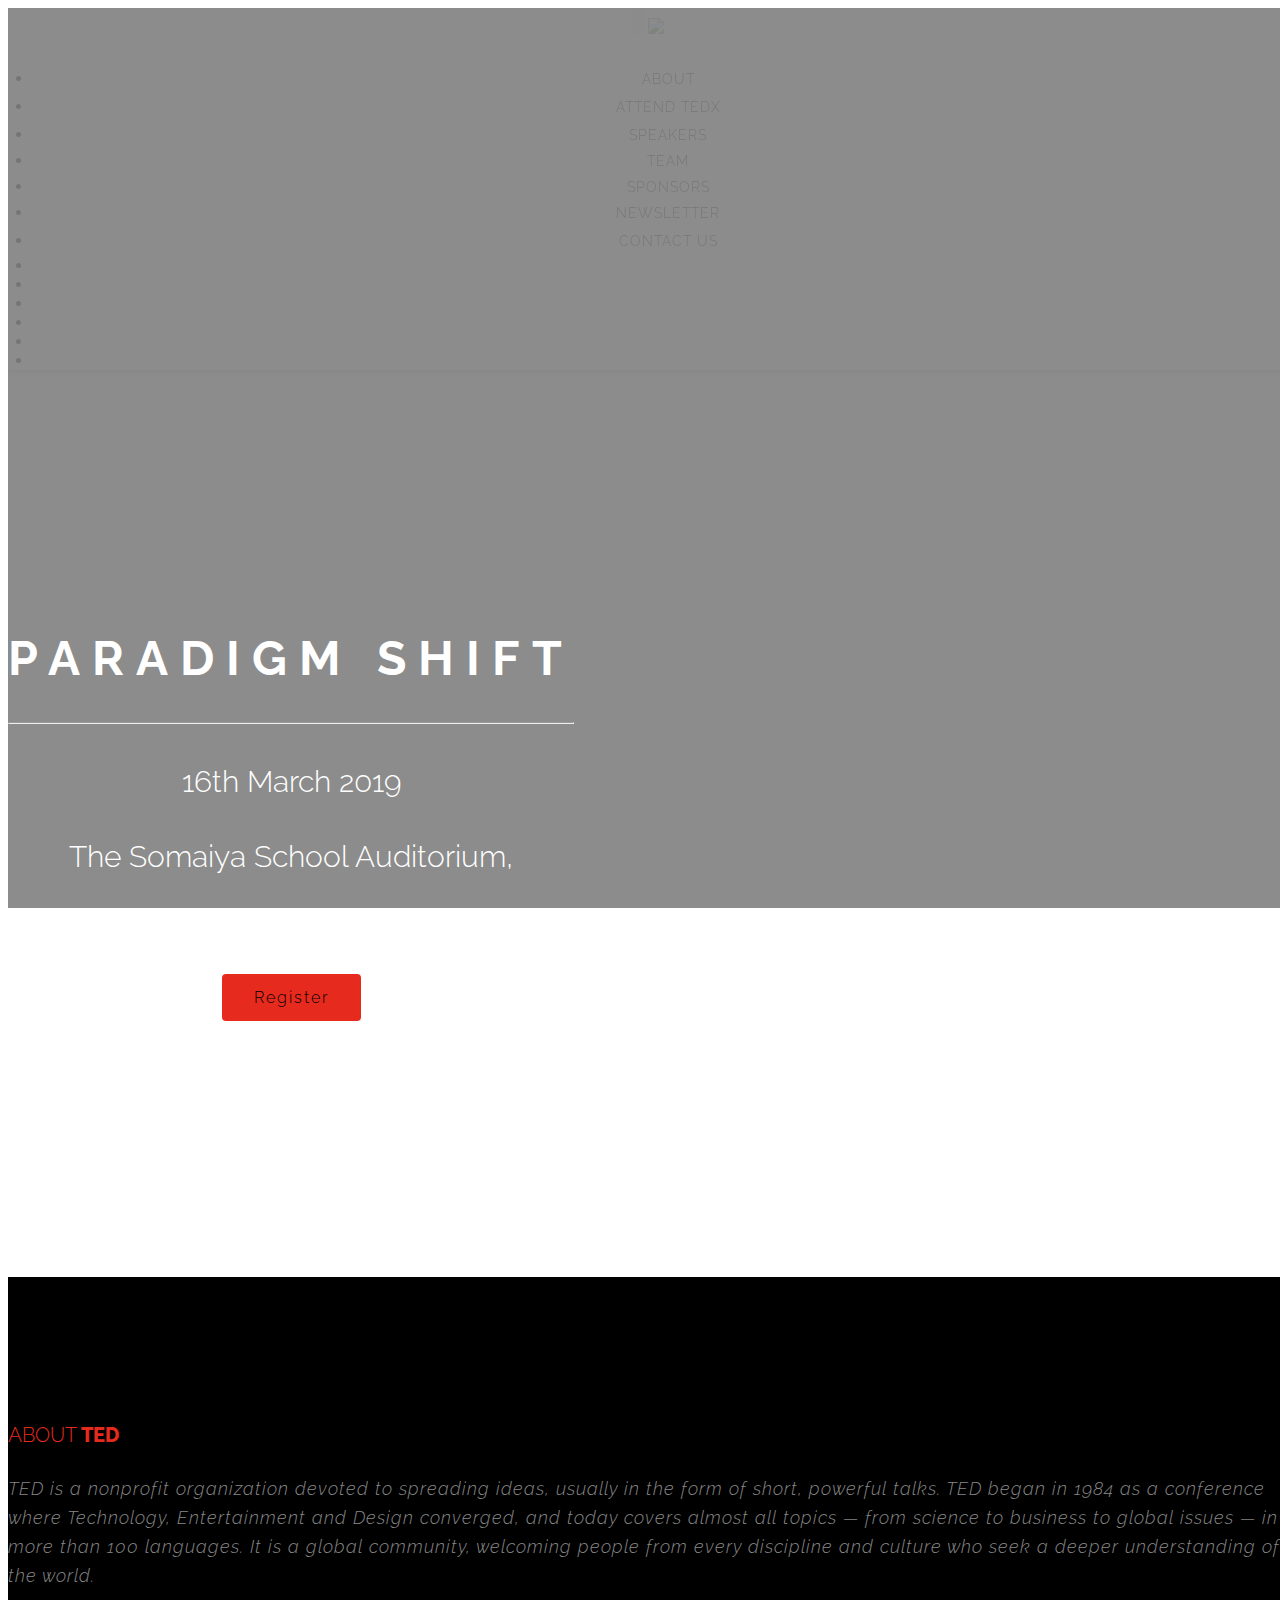
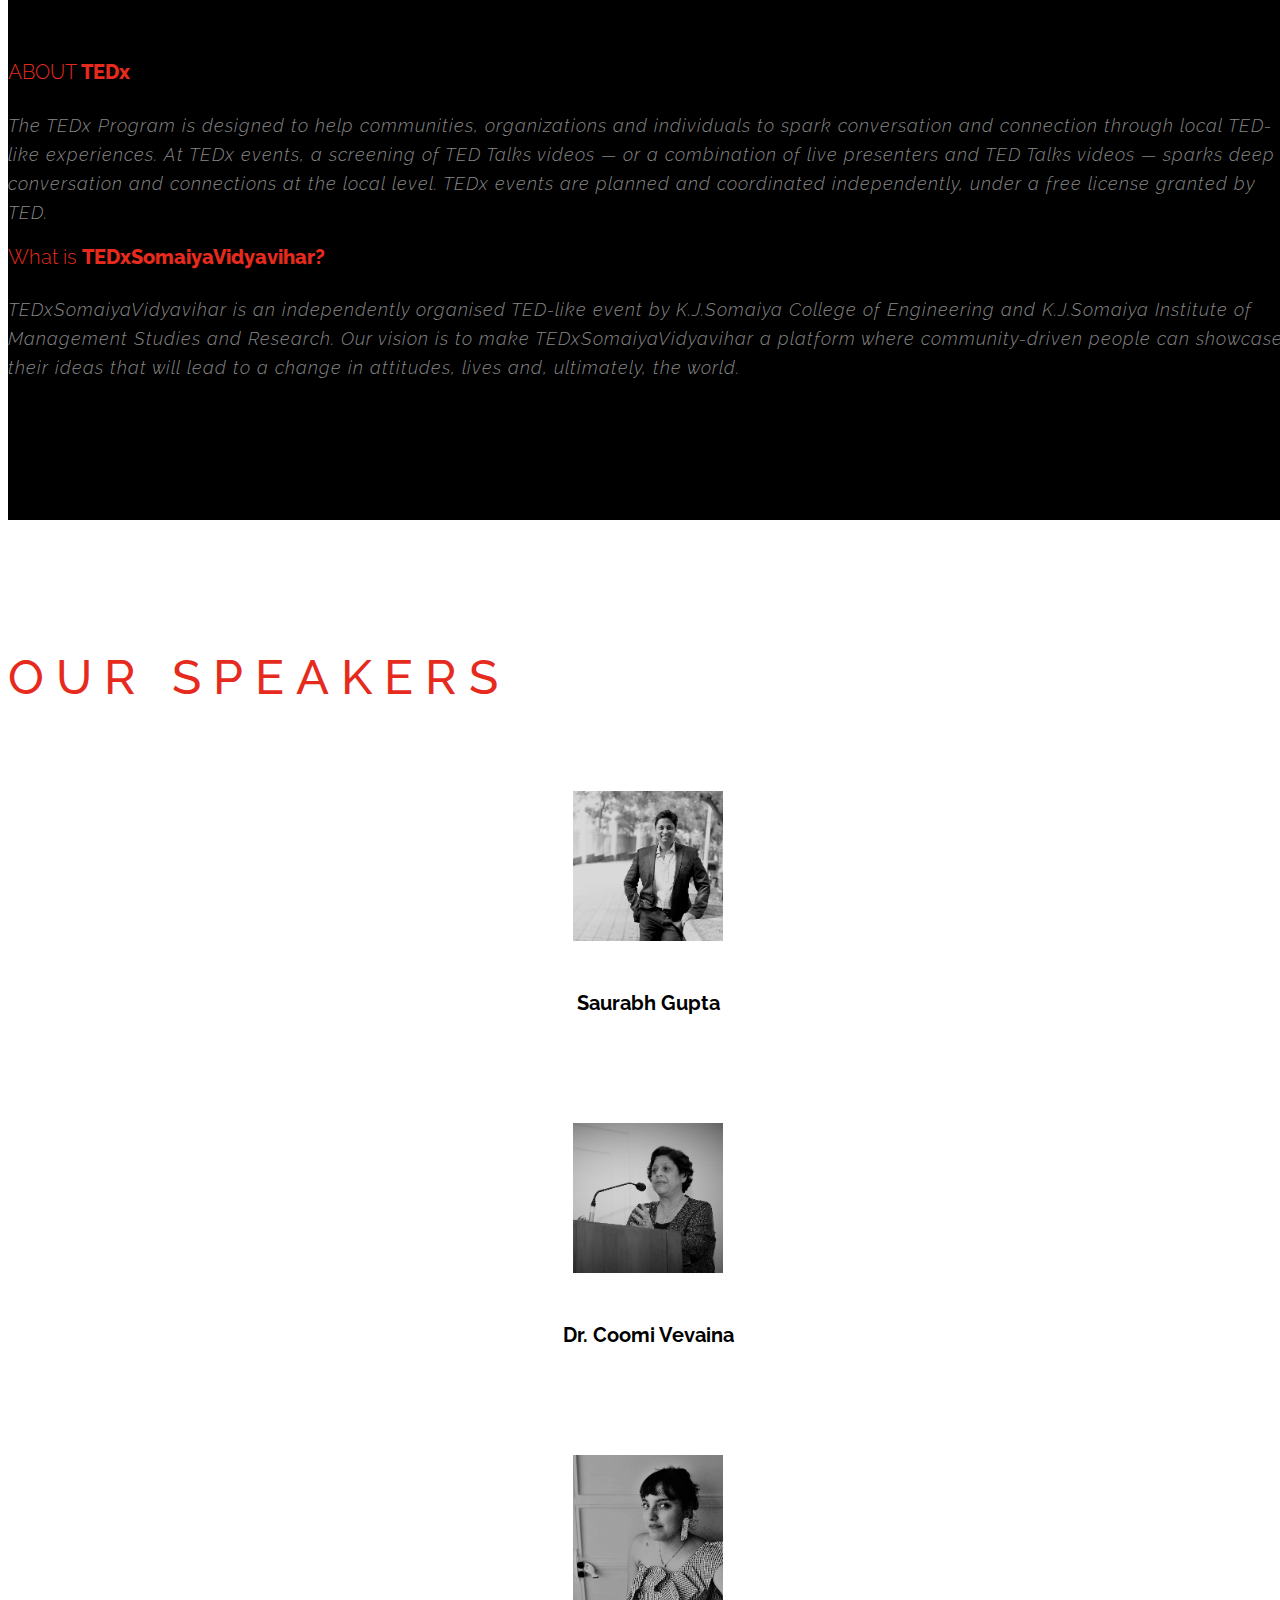
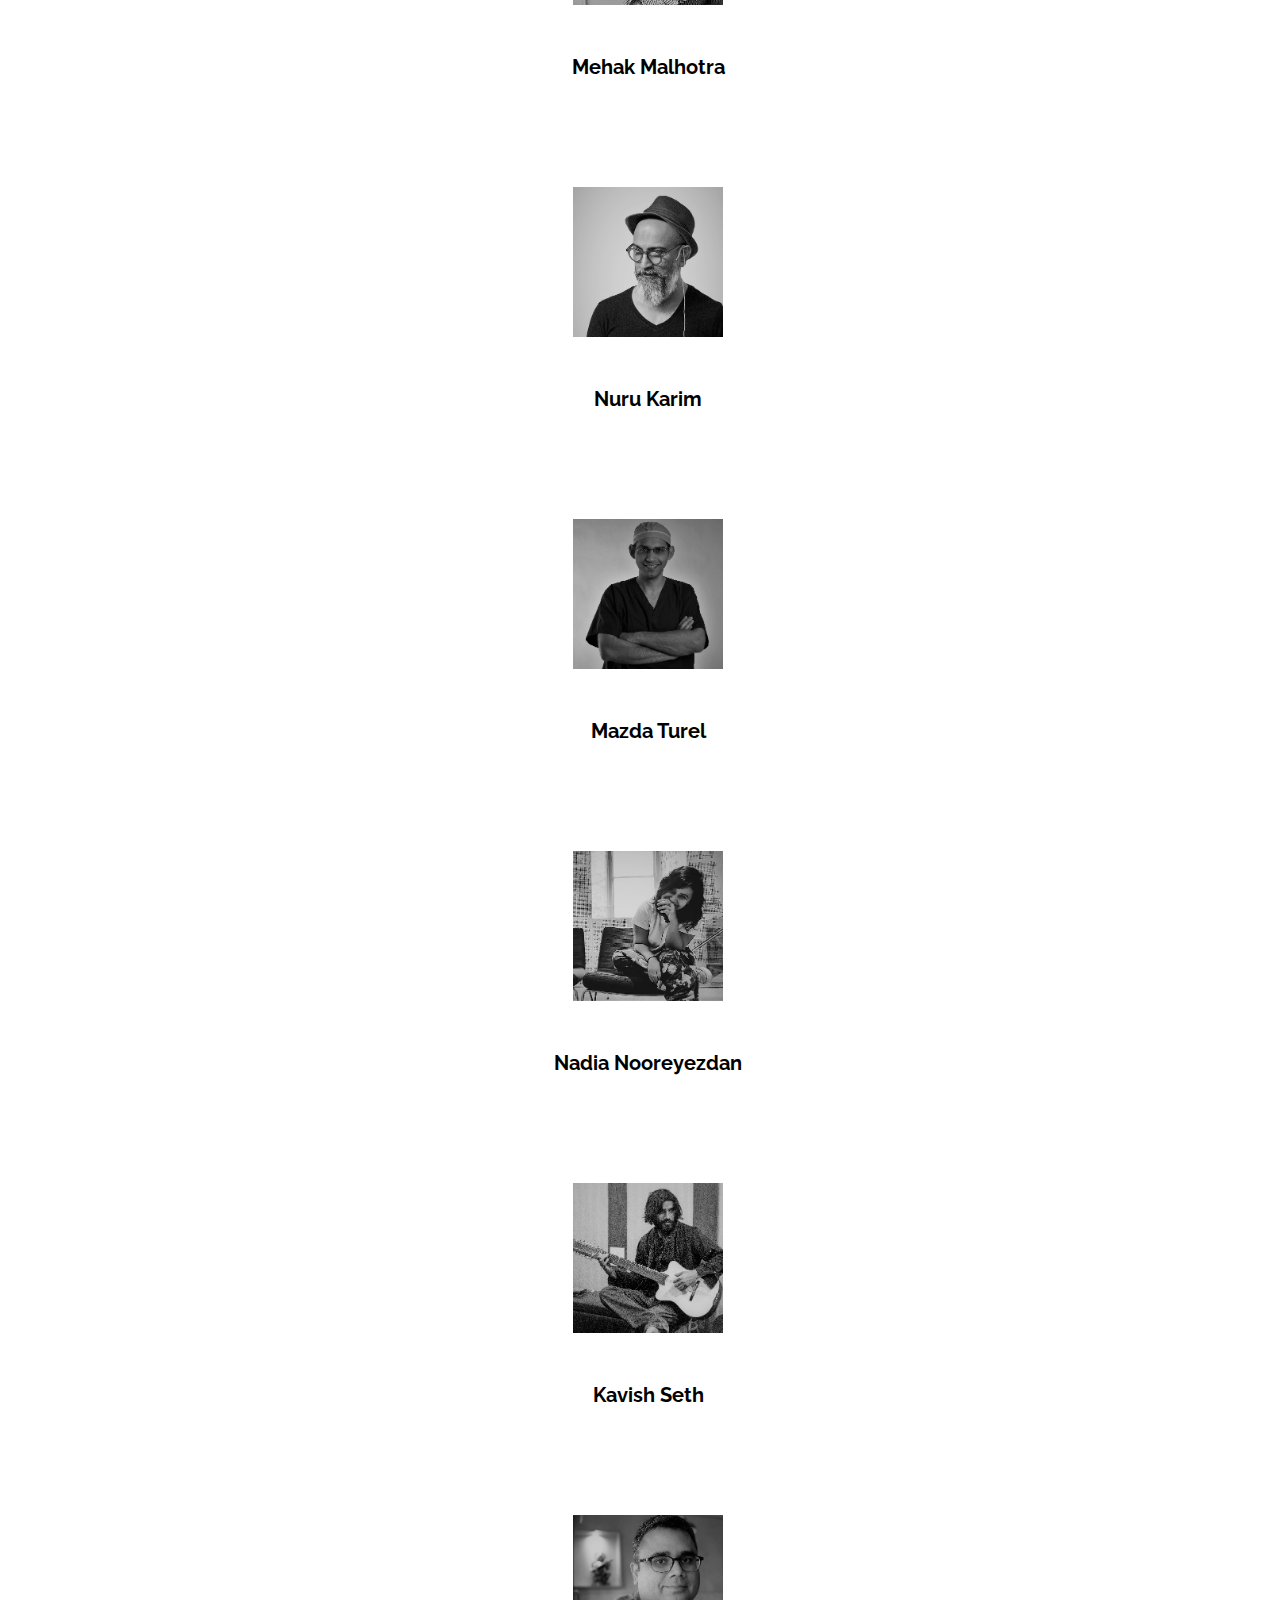
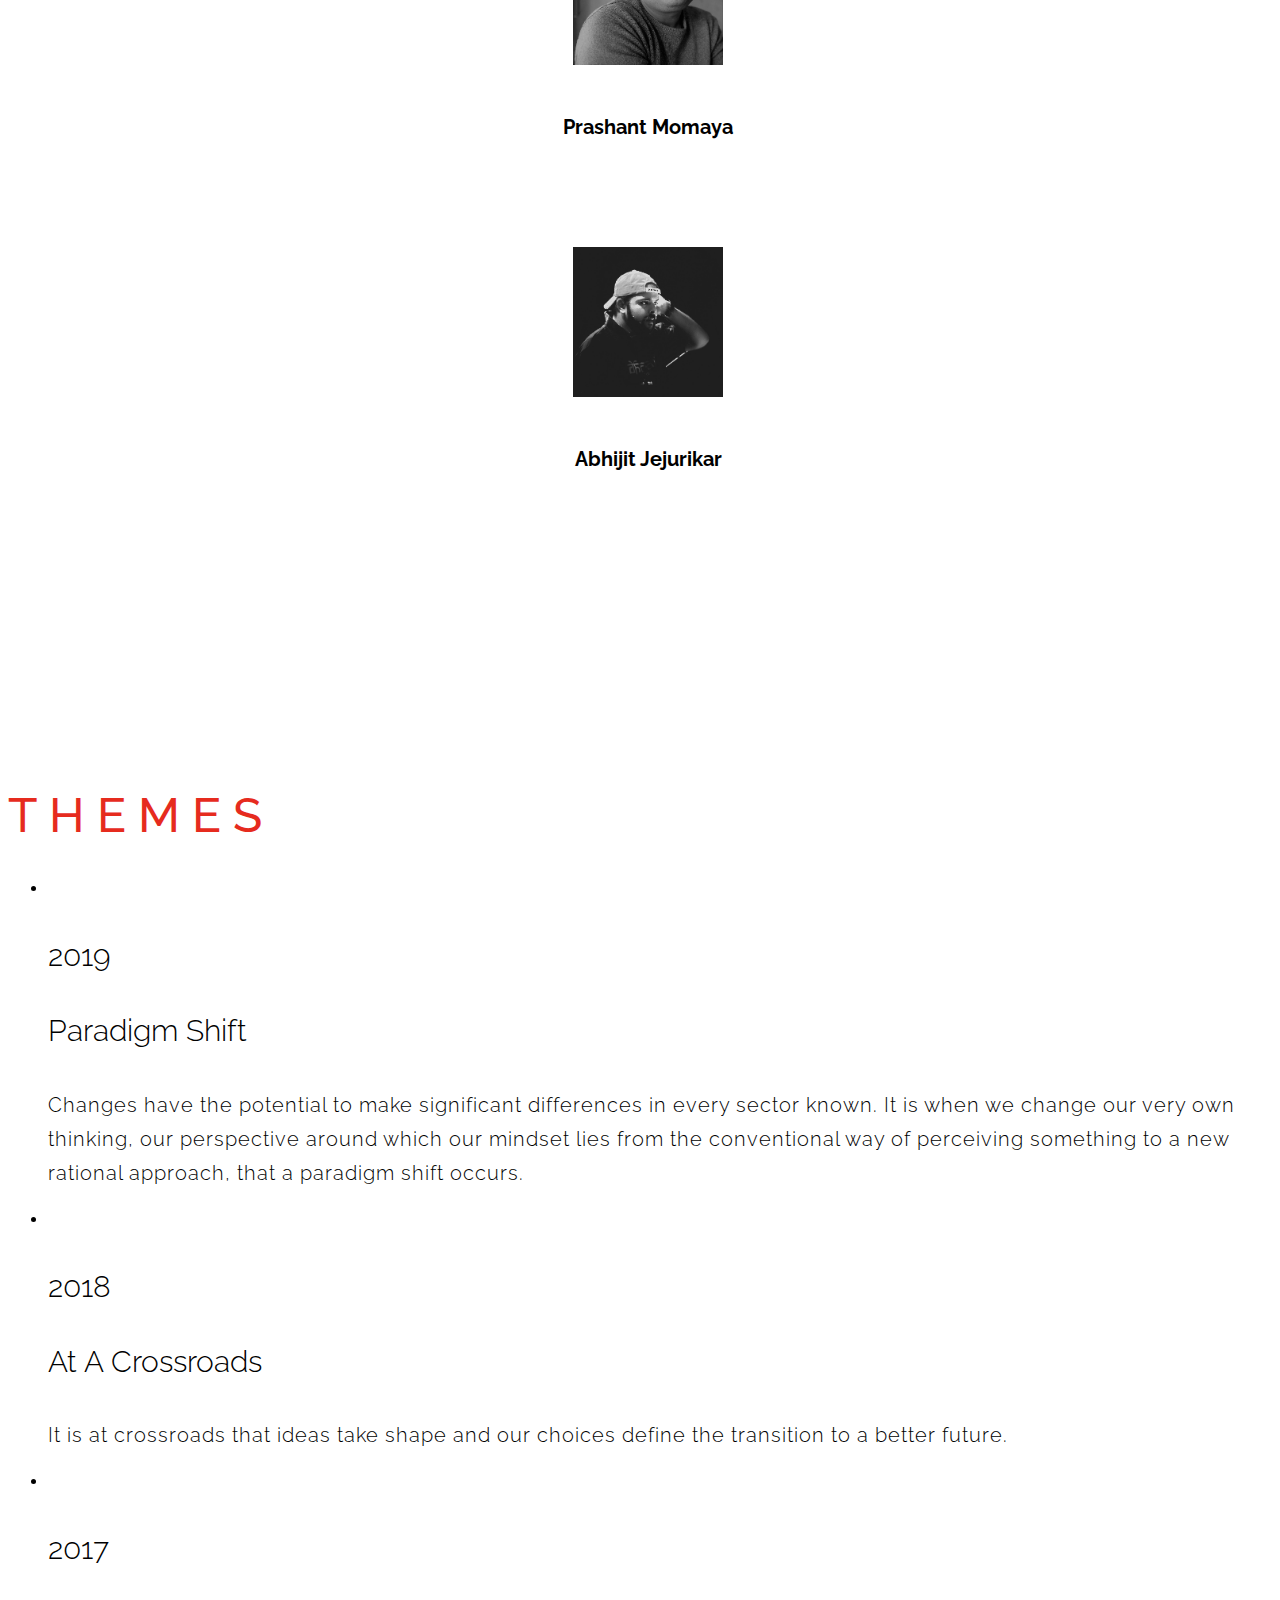
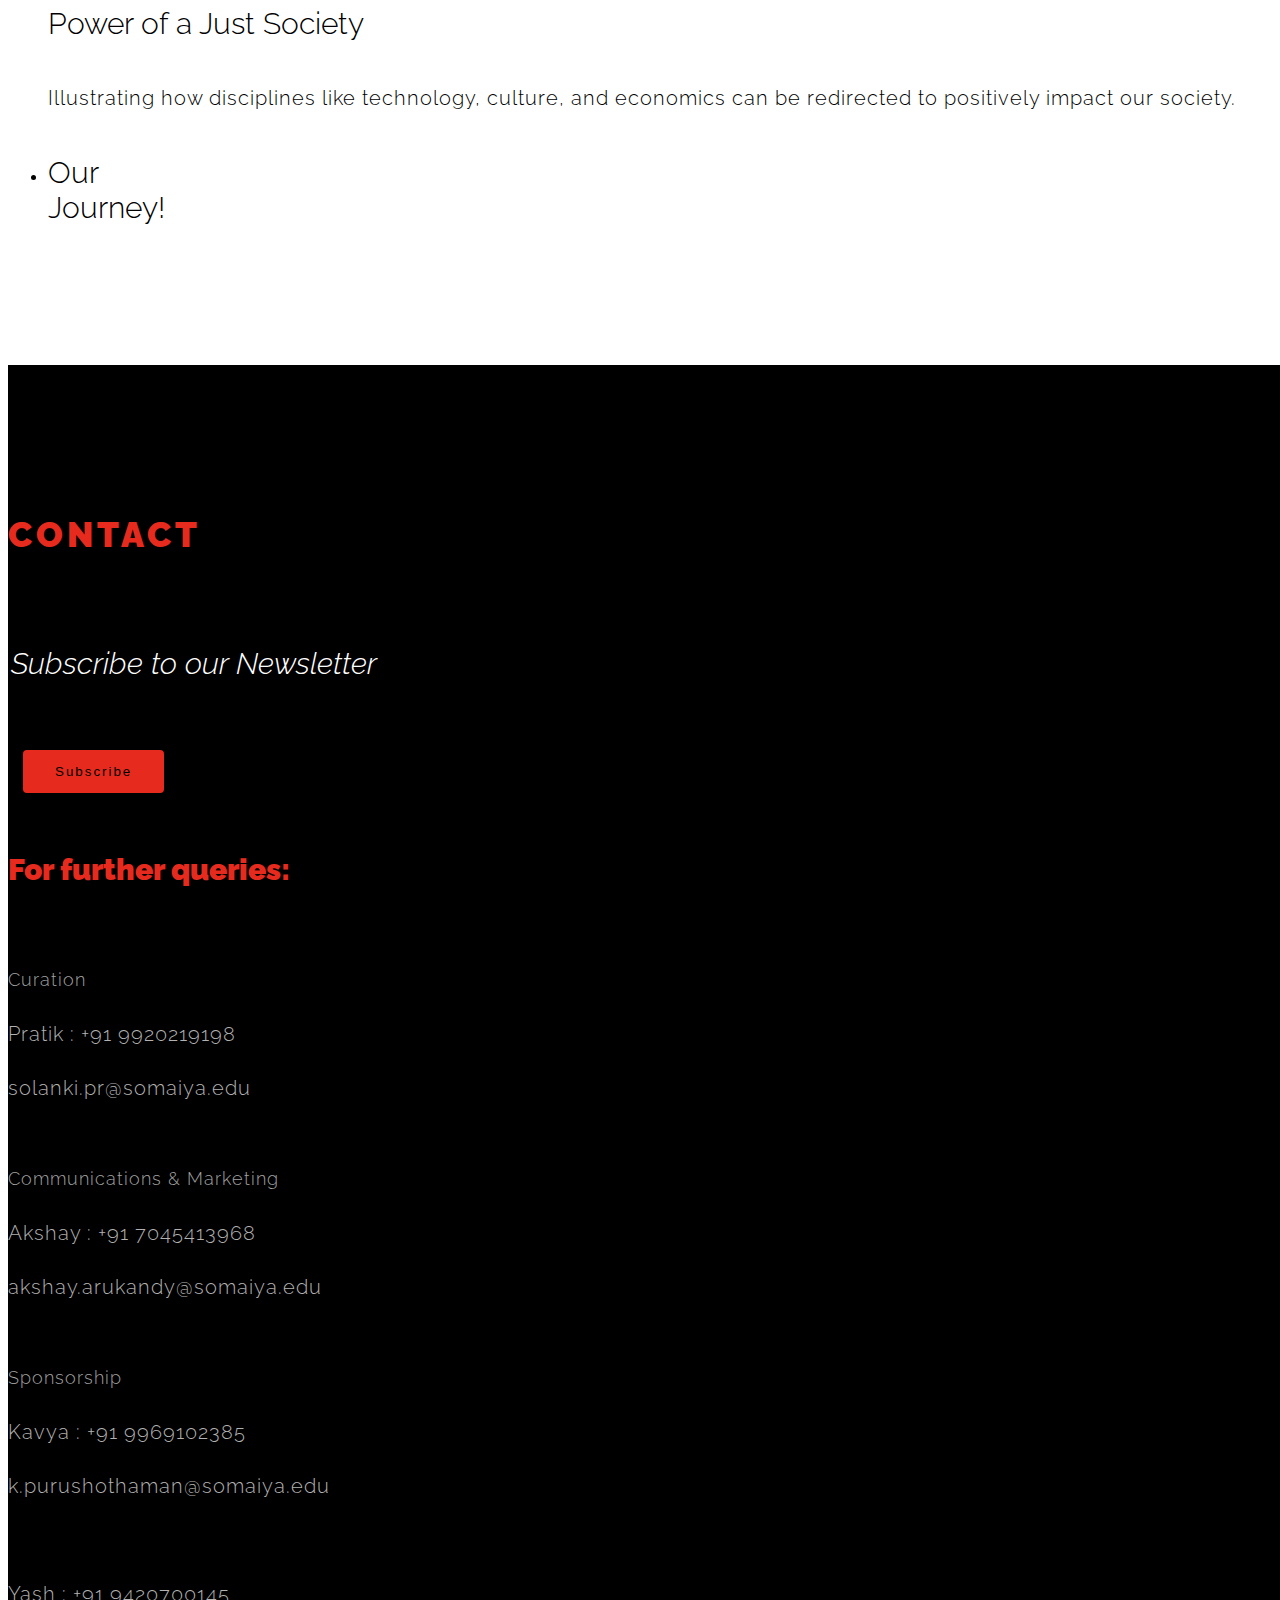
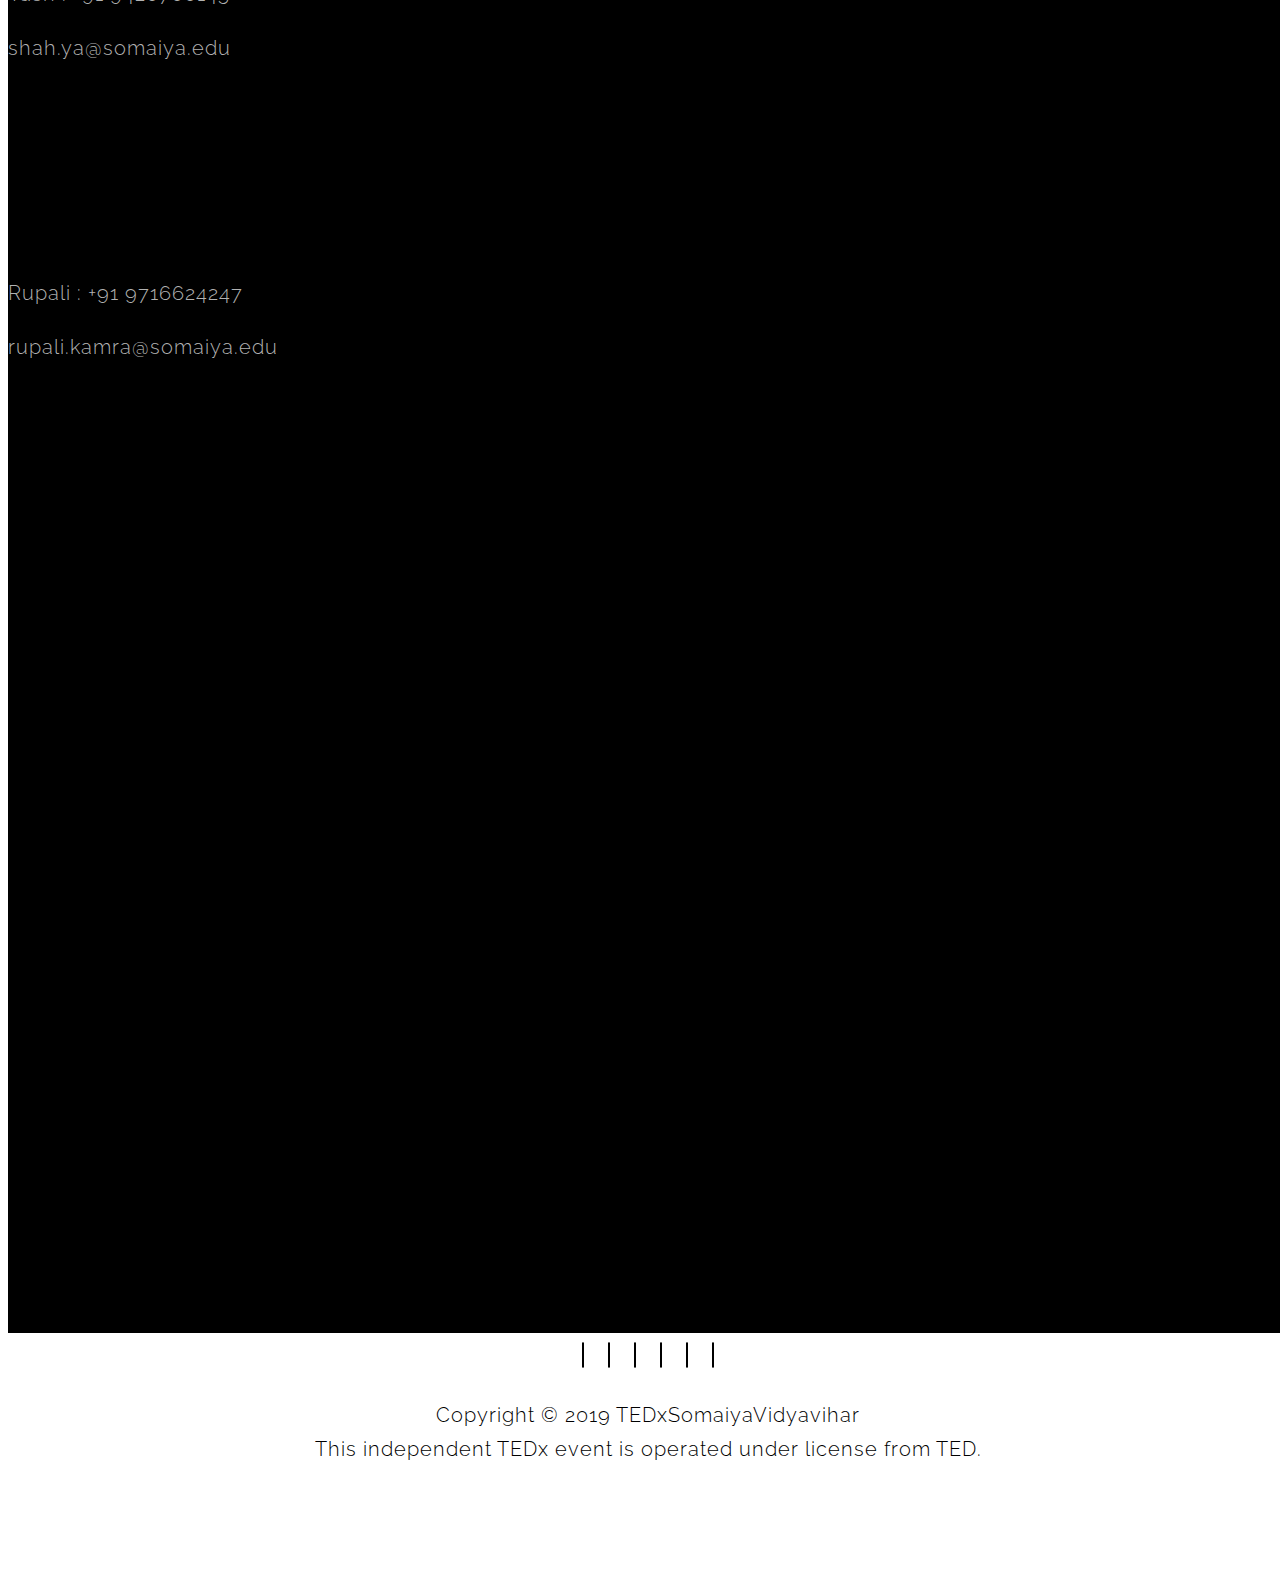
==== index.html @ b1e4528f "Update index.html" ====
<!DOCTYPE html>
<html lang="en">
<head>
	
	
	
	<meta charset="utf-8">
	<meta http-equiv="X-UA-Compatible" content="IE=Edge">
	<meta name="viewport" content="width=device-width, initial-scale=1">
	<meta name="keywords" content="">
	<meta name="description" content="">	

	
	<title>TEDxSomaiyaVidyavihar</title>
	
	 <link rel="icon" type="image/ico" sizes="16x16" href="images/tedfavicon.ico">
	<link rel="stylesheet" href="css/bootstrap.min.css">
	<link rel="stylesheet" href="css/animate.min.css">
	<link rel="stylesheet" href="css/font-awesome.min.css">
  	<link rel="stylesheet" href="css/component.css">
	
    <link rel="stylesheet" href="css/owl.theme.css">
	<link rel="stylesheet" href="css/owl.carousel.css">
	<link rel="stylesheet" href="css/vegas.min.css">
	<link rel="stylesheet" href="css/style.css">
	<link href="vendor/font-awesome/css/font-awesome.min.css" rel="stylesheet" type="text/css">
		
	<!-- Google web font  -->
	<!-- <link href='https://fonts.googleapis.com/css?family=Source+Sans+Pro:400,700,300' rel='stylesheet' type='text/css'>
	<link href="https://fonts.googleapis.com/css?family=Montserrat:400,700" rel="stylesheet" type="text/css">
    <link href='https://fonts.googleapis.com/css?family=Kaushan+Script' rel='stylesheet' type='text/css'>
    <link href='https://fonts.googleapis.com/css?family=Droid+Serif:400,700,400italic,700italic' rel='stylesheet' type='text/css'>
    <link href='https://fonts.googleapis.com/css?family=Roboto+Slab:400,100,300,700' rel='stylesheet' type='text/css'> -->
    <link href="https://fonts.googleapis.com/css?family=Raleway:100,100i,200,200i,300,300i,400,400i,500,500i,600,600i,700,700i,800,800i,900,900i" rel="stylesheet">

	
	
    <!-- Theme CSS -->
    <!-- <link href="css/agency.min.css" rel="stylesheet">	-->
    <link href="css/agency.css" rel="stylesheet">
	<style>
		
		h2{
		font-size:2.2rem!important;
		}
	.row {
    margin-right: 0px!important;
     margin-left:0px!important;
}@media screen and (min-width: 767px) {
.mobile-only {
    display: none!important;
}
 .mx-31{
	padding:15px!important;
}
}
		@media (min-width: 768px){
.navbar-nav>li>a {
    padding-top: 5px!important;
     padding-bottom: 5px; 
}
		
		
	}
		
	@media (max-width: 768px){
		.p{
		font-size:18px;
		}
		
		.navbar-default {opacity:1!important;}
		.t{
		font-size:30px;
		}
		#myVideo{
		min-height:110vh!important;
			top:0%!important;
			bottom:0%!important;
			padding:0%!important;
			margin:0%!important;
		}
		.q{
		top:20%!important;}
	
		
section#speaker .team-thumb .description {
    font-size: 8px!important;
}
	#speaker .team-thumb .heading {
   
    font-size: 12px!important;
}	
#speaker .team-thumb .image-holder {
    position: relative;
     top: 10px; 
    display: inline-block;
    margin-bottom: 0px;
    padding: 0px; 
    -webkit-transition: all 0.3s ease;
    transition: all 0.3s ease;
}
#speaker .team-thumb {
	height:180px!important;
	opacity:0.8;
		}
		}	
		
		footer {
  background: white;
  color: black;
}
		.navbar-default {opacity:0.9;}
		
		
		 footer p {
  color: black;
}
		.social-icon li a {
  border-radius: 4px;
  border: 1px solid black;
  color: black;
  font-size: 20px;
  width: 45px;
  height: 45px;
  line-height: 45px;
  text-align: center;
  margin: 10px 10px 42px 10px;
  padding: 0px;
			top:10%;
}
#myVideo {
// <!-- position:absolute;-->
  right: 0;
  bottom: 0;
  min-width: 100%; 
	min-height:100vh;
	overflow: hidden;
 
}
		.o{
		padding:0%!important;
		}
		
		#about1{
		background-color:black!important;
		}
		
		
		
	</style>
<script>
    !function(f,b,e,v,n,t,s)
    {if(f.fbq)return;n=f.fbq=function(){n.callMethod?
    n.callMethod.apply(n,arguments):n.queue.push(arguments)};
    if(!f._fbq)f._fbq=n;n.push=n;n.loaded=!0;n.version='2.0';
    n.queue=[];t=b.createElement(e);t.async=!0;
    t.src=v;s=b.getElementsByTagName(e)[0];
    s.parentNode.insertBefore(t,s)}(window,document,'script',
    'https://connect.facebook.net/en_US/fbevents.js');
     fbq('init', '534645793587385'); 
    fbq('track', 'PageView');
    </script>
    <noscript>
     <img height="1" width="1" 
    src="https://www.facebook.com/tr?id=534645793587385&ev=PageView
    &noscript=1"/>
    </noscript>
	
	
	
	
</head>
<body id="top" data-spy="scroll" data-offset="50" data-target=".navbar-collapse">
	<!-- Preloader section -->

<center>
	<!-- Navigation section starts -->
	 <div class="navbar navbar-default navbar-fixed-top  scrolling-navbar" role="navigation">
		<div class="container-fluid">

		  <div class="navbar-header">
			<button class="navbar-toggle" data-toggle="collapse" data-target=".navbar-collapse">
			  <span class="icon icon-bar"></span>
			  <span class="icon icon-bar"></span>
			  <span class="icon icon-bar"></span>
			</button>
			<a href="index.html" class="navbar-brand navbar-brand-height smoothScroll"><img src="images/TEDxlogob.svg" style="height: 50px;"></a>
		  </div>
			<div class="collapse navbar-collapse">
			  <ul class="nav navbar-nav navbar-right">
				<li><a href="#about1" class="smoothScroll"><span>About</span></a></li>
				<li><a href="register.html" class="smoothScroll"><span>Attend TEDx</span></a></li>
				<li id="dd" class="dropdown">
					<a href="" class="dropbtn dropdown-toggle" data-toggle="dropdown">Speakers</a>
					<div class="dropdown-content">
						 <a href="speakers19.html">2019</a>
					  <a href="speakers18.html">2018</a>
					  <a href="speakers17.html">2017</a>
					  <a href="getspeaker.html">Nominate</a>
					</div>
				</li>
				
				<li id="liteam" class="dropdown">
					<a href="" class="dropbtn dropdown-toggle" data-toggle="dropdown">Team</a>
					<div class="dropdown-content">
					 <a href="team2019.html">2019</a>
					  <a href="team2018.html">2018</a>
					  <a href="comingsoon.html">2017</a>
					</div>
				</li>
				
				<li id="sponserteam" class="dropdown">
					<a href="" class="dropbtn dropdown-toggle" data-toggle="dropdown">Sponsors</a>
					<div class="dropdown-content">
					  <a href="sponsers2018.html">2018</a>
					  <a href="comingsoon.html">2017</a>
					  <a href="getsponser.html">Become One</a>
					</div>
				</li>
				   <li><a href="blog.html" class="smoothScroll"><span>Newsletter</span></a></li>
				<li><a href="#contact1" class="smoothScroll"><span>Contact Us</span></a></li>
				
				<li class="no desktop-only"><a href="https://www.facebook.com/tedxsomaiyavidyavihar/" class="fa fa-facebook wow fadeInUp" data-wow-delay="0.2s" target="_blank"></a></li>
						<li class="no desktop-only"><a href="https://twitter.com/tedxsomaiyavv?lang=en" class="fa fa-twitter wow fadeInUp" data-wow-delay="0.4s"  target="_blank"></a></li>
						<li class="no desktop-only"><a href="https://www.youtube.com/playlist?list=PLsRNoUx8w3rMHOw4kuoS8X9mMG74Akj0r" class="fa fa-youtube wow fadeInUp" data-wow-delay="0.6s"  target="_blank"></a></li>					
						<li class="no desktop-only"><a href="https://in.linkedin.com/company/tedxsomaiyavidyavihar?trk=pprofile_company" class="fa fa-linkedin wow fadeInUp" data-wow-delay="0.8s"  target="_blank"></a></li>
						<li class="no desktop-only"><a href="https://www.instagram.com/tedxsomaiyavidyavihar/" class="fa fa-instagram wow fadeInUp" data-wow-delay="1.0s"  target="_blank"></a></li>
						<li class="no desktop-only"><a href="https://www.flickr.com/photos/148645378@N03/sets/72157678139606563/" class="fa fa-flickr wow fadeInUp" data-wow-delay="1.2s"  target="_blank"></a></li>
						<div class="mobile-only col-md-3 col-xs-12 flex-center">
                        <!--Facebook-->
                        <a href="https://www.facebook.com/tedxsomaiyavidyavihar/" target="_blank" class="mob" id="iconnav"><i class="fa fa-facebook mx-31 icon"> </i></a>
                        <!--Twitter-->
                        <a href="https://twitter.com/tedxsomaiyavv?lang=en" target="_blank" class="mob" id="iconnav"><i class="fa fa-twitter mx-31"> </i></a>
                        <!--Youtube-->
                        <a href="https://www.youtube.com/playlist?list=PLsRNoUx8w3rMHOw4kuoS8X9mMG74Akj0r" class="mob" target="_blank" id="iconnav"><i class="fa fa-youtube mx-31"> </i></a>
                        <!--Linkedin-->
                        <a href="https://in.linkedin.com/company/tedxsomaiyavidyavihar?trk=pprofile_company" class="mob" target="_blank" id="iconnav"><i class="fa fa-linkedin mx-31"> </i></a>
                        <!--Instagram-->
                        <a href="https://www.instagram.com/tedxsomaiyavidyavihar/" target="_blank" class="mob" id="iconnav"><i class="fa fa-instagram mx-31"> </i></a>
                        <!--Flickr-->
                        <a href="https://www.flickr.com/photos/148645378@N03/sets/72157678139606563/" target="_blank" class="mob" id="iconnav"><i class="fa fa-flickr mx-31"> </i></a>
                    </div>
			  </ul>
		   </div>	
		   
		</div>
	  </div></center>
	<!-- Navigation section ends -->
<script>
	$(function () {
  $(document).scroll(function () {
	  var $nav = $(".navbar-fixed-top");
	  $nav.toggleClass('scrolled', $(this).scrollTop() > $nav.height());
	});
});
		</script>
	<!-- Home section Starts -->
	<section id="home">
	  <div class="overlay"></div>
	  <div class="container demo large-header" style="padding:0;margin:0px;">	
		  
	     <div class="row" id="large-header" style="height:100vh!important;">
		
			 <div class="fullscreen-bg__"></div>
                <video poster="" loop muted autoplay class="fullscreen-bg__" id="myVideo">
                  <source src="images/tedxbgbnw1.mp4" type="video/mp4">
                </video>
		     <!--<canvas id="demo-canvas" class="desktop-only"></canvas>-->
              </div>
		  
		  
		 <div class="col-md-offset-1 col-md-10 col-sm-12 wow fadeInUp q" data-wow-delay="0.3s" style="position:absolute; top:25%;">
			 <h1 class="wow fadeInUp t" data-wow-delay="0.6s"><b>PARADIGM SHIFT</b></h1>
			  <hr class="hr-light wow fadeInUp" data-wow-delay="0.3s">
			 
			
			 
			  <h4 class="wow fadeInUp p" data-wow-delay="0.3s" style="color:white;">16th March 2019</h4>
				  <!-- <h4 class="wow fadeInUp p" data-wow-delay="0.3s" style="color:white;"><b>1pm - 7pm</b></h4>-->
				 
			
			
			<!--<h3 id="counter" class="wow fadeInUp" data-wow-delay="0.6s"></h3>-->
			  <div>
                                    <h4 class="wow fadeInUp p" data-wow-delay="0.3s"  style="color:white;">The Somaiya School Auditorium,</h4>
				    <h4 class="wow fadeInUp p" data-wow-delay="0.3s"  style="color:white;">Somaiya Vidyavihar</h4>
		  
			 <center> <a href="https://goo.gl/piybPf"target="_blank" class="smoothScroll btn btn-success btn-lg wow fadeInUp" data-wow-delay="1.2s">Register</a>
			</center>
		  
</div></div>
		</div>
	  
	</section>
	<!-- Home section Ends -->
	
	<!-- About section -->
	
		<div id="about1">
			<div id="about">
		<div id="parallax" >
		  <div class="layer" data-depth="0.6">
			<div class="some-space"></div>
		  </div>
		<div class="layer" data-depth="0.4">
			<div id="particles-js"><canvas class="particles-js-canvas-el" min-height = "100vh"
		  min-width = "100vw" width="70vw !important" height="70vh !important"></canvas></div>
		  </div>
		 <div class="layer" data-depth="0.3">
			<div class="some-more-space"></div>
		  </div>
		</div> 

		<div class="container">
			<div class="row">
				<div class="col-md-6 col-sm-12 wow fadeInUp sociopad" data-wow-delay="0.2s">
					<div class="abou_head redfont">
						<h4 style="font-size:20px!important;">ABOUT <b style="font-weight:800">TED</b></h4>
					</div>
					<p class="font-italic whitefont">TED is a nonprofit organization devoted to spreading ideas, usually in the form of short, powerful talks. TED began in 1984 as a conference where Technology, Entertainment and Design converged, and today covers almost all topics — from science to business to global issues — in more than 100 languages. It is a global community, welcoming people from every discipline and culture who seek a deeper understanding of the world.</p>
				</div>
		  
				
		  
				<div class="clearfix"></div>
		  
				
		  
				<div class="col-md-6 col-sm-12 wow fadeInUp sociopad" data-wow-delay="0.2s" style="float:right!important;">
					<div class="abou_head redfont">
						<h4 style="font-size:20px!important;">ABOUT <b style="font-weight:800">TEDx</b></h4>
					</div>
					<p class="font-italic whitefont">The TEDx Program is designed to help communities, organizations and individuals to spark conversation and connection through local TED-like experiences. At TEDx events, a screening of TED Talks videos — or a combination of live presenters and TED Talks videos — sparks deep conversation and connections at the local level. TEDx events are planned and coordinated independently, under a free license granted by TED.</p>
				</div>
		  
				<div class="clearfix"></div>
		  
				<div class="col-md-6 col-sm-12 wow fadeInUp sociopad" data-wow-delay="0.2s">
					<div class="abou_head redfont">
						<h4 style="font-size:20px!important;">What is <b style="font-weight:800">TEDxSomaiyaVidyavihar?</b></h4>
					</div>
					<p class="font-italic whitefont">TEDxSomaiyaVidyavihar is an independently organised TED-like event by K.J.Somaiya College of Engineering and K.J.Somaiya Institute of Management Studies and Research. Our vision is to make TEDxSomaiyaVidyavihar a platform where community-driven people can showcase their ideas that will lead to a change in attitudes, lives and, ultimately, the world.</p>
				</div>
			</div>
				</div></div></div>
	
	<!-- About section ends -->
	
	<!-- Speakers section start -->
	<section id="speaker">
	  <div class="container">
		<div class="row">
		  <div class="col-md-12 col-sm-12 wow fadeInUp" data-wow-delay="0.1s">
			<div class="section-title text-center redfont">
			  <h1>Our Speakers</h1>          
			</div>
		  </div>

		  <!-- team carousel -->
			
		<center>  <div class="col-md-4 col-sm-6 col-xs-6 wow fadeInUp" data-wow-delay="0.1s">
			<div class="team-thumb">
			  <div class="image-holder">
				<img src="images/speakers19/square speaker pics-1.png" class="  img-circle-hw" alt="Saurabh Gupta">
			  </div>
			   <h4 class="heading">Saurabh Gupta</h4>
			  <p class="description">Founder & Director - Earth5R</p>
		  </div>
		  </div>
			 <div class="col-md-4 col-sm-6 col-xs-6 wow fadeInUp" data-wow-delay="0.1s">
			<div class="team-thumb">
			  <div class="image-holder">
				<img src="images/speakers19/square speaker pics-2.png" class="  img-circle-hw" alt="Dr. Coomi Veviana">
			  </div>
			   <h4 class="heading">Dr. Coomi Vevaina</h4>
			  <p class="description">Educational Futurist</p>
		  </div>
		  </div>
		
			
			
		 <div class="col-md-4 col-sm-6 col-xs-6 wow fadeInUp" data-wow-delay="0.1s">
			<div class="team-thumb">
			  <div class="image-holder">
				<img src="images/speakers19/square speaker pics-5.png" class=" img-circle-hw" alt="Mehak Malhotra">
			  </div>
			   <h4 class="heading" >Mehak Malhotra</h4>
			  <p class="description">Visual Artist</p>
		  </div>
		  </div>
		  <div class="col-md-4 col-sm-6 col-xs-6 wow fadeInUp" data-wow-delay="0.1s">
			<div class="team-thumb">
			  <div class="image-holder">
				<img src="images/speakers19/square speaker pics-6.png" class="  img-circle-hw" alt="Nuru Karim">
			  </div>
			   <h4 class="heading" >Nuru Karim</h4>
			  <p class="description">Architect </p>
		  </div>
		  </div>
		 <div class="col-md-4 col-sm-6 col-xs-6 wow fadeInUp" data-wow-delay="0.1s">
			<div class="team-thumb">
			  <div class="image-holder">
				<img src="images/speakers19/square speaker pics-4.png" class="  img-circle-hw" alt="Mazda Turel">
			  </div>
			   <h4 class="heading" >Mazda Turel</h2>
			  <p class="description">Neurosurgeon</p>
		  </div>
		  </div>
		  <div class="col-md-4 col-sm-6 col-xs-6 wow fadeInUp" data-wow-delay="0.1s">
			<div class="team-thumb">
			  <div class="image-holder">
				<img src="images/speakers19/square speaker pics-3.png" class="  img-circle-hw" alt="Nadia Nooreyezdan">
			  </div>
			 <h4 class="heading" >Nadia Nooreyezdan</h2>
			  <p class="description">Culture Editor at The Swaddle </p>
		  </div>
		  </div>
		   <div class="col-md-4 col-sm-6 col-xs-6 wow fadeInUp" data-wow-delay="0.1s">
			<div class="team-thumb">
			  <div class="image-holder">
				<img src="images/speakers19/square speaker pics-7.png" class="  img-circle-hw" alt="Kavish Seth">
			  </div>
			    <h4 class="heading" >Kavish Seth</h2>
			  <p class="description">Psychological Illusionist</p>
		  </div>
		  </div>
		  <div class="col-md-4 col-sm-6 col-xs-6 wow fadeInUp" data-wow-delay="0.1s">
			<div class="team-thumb">
			  <div class="image-holder">
				<img src="images/speakers19/square speaker pics-8.png" class=" img-circle-hw" alt="Prashant Momaya">
			  </div>
			  <h4 class="heading" >Prashant Momaya</h2>
			  <p class="description">Data Scientist</p>
		  </div>
		  </div>
		  <div class="col-md-4 col-sm-6 col-xs-6 wow fadeInUp" data-wow-delay="0.1s">
			<div class="team-thumb">
			  <div class="image-holder">
				<img src="images/speakers19/square speaker pics-9.png" class="  img-circle-hw" alt="Jay Thadeshwar">
			  </div>
			  <h4 class="heading" >Abhijit Jejurikar</h2>
			  <p class="description">Founder & Curator at Dharavi Reloaded </p>
		  </div>
		  </div>
		<!--  <div class="col-md-4 col-sm-6  col-xs-6 wow fadeInUp" data-wow-delay="0.1s">
			<div class="team-thumb">
			  <div class="image-holder">
				<img src="images/speaker18/alif.jpg" class=" img-circle-hw" alt="Jay Thadeshwar">
			  </div>
			 <h4 class="heading" >Alif</h4>
			  <p class="description">Mohammad Muneem Nazir and Hardik Vaghela</p>
		  </div>
		  </div>
		 
		  <!-- end team carousel -->

		</div>
		  <center><h3 style="color:white;">Stay tuned for updates</h3>    </center>
	  </div>
	</section>
	<!-- end Speakers Section -->
	
	<!-- Theme Section Starts -->
	<section id="theme">
        <div class="container">
            <div class="row">
                <div class="col-lg-12 text-center">
                    <h1 class="section-heading">Themes</h1>                    
                </div>
            </div>
            <div class="row sociopad">
                <div class="col-lg-12">
                    <ul class="timeline">
			     <li>
                            <div class="timeline-image">
                                <img class="img-circle img-responsive" src="images/tedx2019.jpeg" alt="">
                            </div>
                            <div class="timeline-panel">
                                <div class="timeline-heading">
                                    <h4>2019</h4>
                                    <h4 class="subheading">Paradigm Shift</h4>
                                </div>
                                <div class="timeline-body">
                                    <p class="text-muted">Changes have the potential to make significant differences in every sector known. It is when we change our very own thinking, our perspective around which our mindset lies from the conventional way of perceiving something to a new rational approach, that a paradigm shift occurs. </p>
                                </div>
                            </div>
                        </li>
                        <li class="timeline-inverted">
                            <div class="timeline-image">
                                <img class="img-circle img-responsive" src="images/tedx2018.jpg" alt="">
                            </div>
                            <div class="timeline-panel">
                                <div class="timeline-heading">
                                    <h4>2018</h4>
                                    <h4 class="subheading">At A Crossroads</h4>
                                </div>
                                <div class="timeline-body">
                                    <p class="text-muted">It is at crossroads that ideas take shape and our choices define the transition to a better future.</p>
                                </div>
                            </div>
                        </li>
                        <li>
                            <div class="timeline-image">
                                <img class="img-circle img-responsive" src="images/tedx2017.jpg" alt="">
                            </div>
                            <div class="timeline-panel">
                                <div class="timeline-heading">
                                    <h4>2017</h4>
                                    <h4 class="subheading">Power of a Just Society</h4>
                                </div>
                                <div class="timeline-body">
                                    <p class="text-muted">Illustrating how disciplines like technology, culture, and economics can be redirected to positively impact our society.</p>
                                </div>
                            </div>
                        </li>
                       
                       <li class="timeline-inverted">
                            <div class="timeline-image">
                                <h4>Our
                                    
                                    <br>Journey!
								</h4>
                            </div>
                        </li>
                    </ul>
                </div>
            </div>
        </div>
    </section>


	<!-- Contact section -->
	
	<!--Start Contact-->
        <div id="contact" class="pt-5">
            <div class="container py-5" id="contact1">
                
                <div class="row">
                    <div class="col-sm-6 col-xs-12 ">

                            <div class="col-12">
                                <div class="row highlighttext">                            
                                    <h2 class="highlighter" data-wow-delay="0.3s"  style="color:#e62b1e;font-weight:800;"><span class=" highlighter-name"><b>Contact</b></span></h2>   
                                </div> <br>
                                
                                <div class="row container px-0 o">
                                    <div class="row main">
                                        <div class="main-login main-center">
                                            <h4><i>Subscribe to our Newsletter</i></h4>
                                            <script type="text/javascript">var submitted=false;</script>
                                          <!-- <iframe src="https://docs.google.com/forms/d/e/1FAIpQLSe_MgBVsxSI93RIjltcrY9cAKM3HVVCTd8Had4DfzM9NGYsFQ/viewform?embedded=true" width="300" height="490" frameborder="0" marginheight="0" marginwidth="0">Loading...</iframe>
                                            
              -->
                                           <form role="form" class="" action="https://docs.google.com/forms/d/e/1FAIpQLScrzyChE8Rabza_kfeoCL28h-_FHo34XH2byiTYMjfv9gugpg/viewform?usp=sf_link" target="_blank">            
												<!--<div class="input-group">                                                            
													<input type="text" class="form-control" name = "entry.1031626733"  id="email"  placeholder="Provide your email address"/>
												</div> -->
						   <button type="submit" id="submit" class="btn btn-success center" style="margin-left:15px"> Subscribe</button>

                                           <!-- form role="form" id="contactForm" action ="https://docs.google.com/forms/d/e/1FAIpQLScrzyChE8Rabza_kfeoCL28h-_FHo34XH2byiTYMjfv9gugpg/viewform?usp=sf_link" class="contact-form" data-toggle="validator" method="post" target="hidden_iframe" onsubmit="submitted=true;">
                                                <div class="form-group">
                                                    <div class="controls">
                                                        <input type="email"  pattern="[a-z0-9._%+-]+@[a-z0-9.-]+\.[a-z]{2,3}$"  title="eg: youremail@gmail.com"  name = "entry.1031626733" class="email form-control" id="email" placeholder="Provide your email address" required data-error="Please check your email address">
                                                        <div class="help-block with-errors"></div>
                                                    </div>
                                                </div>
                                                <button type="submit" id="submit" class="btn btn-success center" style="margin-left:15px"> Send Message</button>
                                                  <div id="msgSubmit" class="h3 text-center hidden"></div>
                                                  <div class="clearfix"></div-->
                                            </form>
                                        </div>
                                    </div>
		                        </div>
                                <div class="row highlighttext pt-4">                            
                                    <br><h4 class="highlighter" data-wow-delay="0.3s"  style="color:#e62b1e;font-weight:800;"><span class=" highlighter-name"><b>For further queries:</b></span></h4>   
                                </div> <br>
                                   <div class="row">
                                <div class="col-sm-6">
                                    <p style="color:#a2a2a2;font-size:110%;">Curation</p>
                                    <p style="color:#b2b2b2">Pratik : +91 9920219198</p>
                                    <p style="color:#b2b2b2">solanki.pr@somaiya.edu</p> 
                                    <p class="mobile-only" style="color:#b2b2b2">Yash : +91 9420700145</p>
                                    <p class="mobile-only" style="color:#b2b2b2">shah.ya@somaiya.edu</p>   
                                    <br>                                        
                                    <p style="color:#a2a2a2;font-size:110%;">Communications & Marketing</p>
                                    <p style="color:#b2b2b2">Akshay : +91 7045413968</p>
                                    <p style="color:#b2b2b2">akshay.arukandy@somaiya.edu</p>
                                    <!--p class="mobile-only" style="color:#b2b2b2">Preet : +91 8291716128</p-->
                                    <!--p class="mobile-only" style="color:#b2b2b2">preet.arora@somaiya.edu</p-->                                    
                                    <br>  
                                    <p style="color:#a2a2a2;font-size:110%;">Sponsorship</p>
                                    <p style="color:#b2b2b2">Kavya : +91 9969102385</p>
                                    <p style="color:#b2b2b2">k.purushothaman@somaiya.edu</p>   
					<p class="mobile-only" style="color:#b2b2b2">Rupali : +91 9716624247</p>
                                    <p  class="mobile-only" style="color:#b2b2b2">rupali.kamra@somaiya.edu</p>
                                </div>
                                <div class="col-sm-6 desktop-only">
                                    <p style="color:#a2a2a2;font-size:110%;"><br></p>
                                    <p style="color:#b2b2b2">Yash : +91 9420700145</p>
                                    <p style="color:#b2b2b2">shah.ya@somaiya.edu</p>
                                    <br><br><br><br><br><br><br><br>  <br>  
					<p style="color:#b2b2b2">Rupali : +91 9716624247</p>
                                    <p style="color:#b2b2b2">rupali.kamra@somaiya.edu</p>
                                    <!--p style="color:#a2a2a2;font-size:110%;"><br></p>
                                    <p style="color:#b2b2b2">Preet : +91 8291716128</p>
                                    <p style="color:#b2b2b2">preet.arora@somaiya.edu</p-->
                                </div>
                                </div>
                                <br>  
                            </div>

                    </div>
                    
                    <div id="map" class="col-sm-6 col-xs-12 pt-5 px-0" style="height:90vh;">
                                                        
                        <script>
                          function initMap() {

                            // Create a new StyledMapType object, passing it an array of styles,
                            // and the name to be displayed on the map type control.
                            var styledMapType = new google.maps.StyledMapType(
                            [
                              {elementType: 'geometry', stylers: [{color: '#ff7070'},{"lightness": 25}]},
                              {elementType: 'labels.text.fill', stylers: [{color: '#ffffff'}]},
                              {elementType: 'labels.text.stroke', stylers: [{color: '#4d4d4d'}]},
                              {
                                featureType: 'administrative',
                                elementType: 'geometry.stroke',
                                stylers: [{color: '#ff4f4f'}]
                              },
                              {
                                featureType: 'administrative.land_parcel',
                                elementType: 'geometry.stroke',
                                stylers: [{color: '#ff4f4f'}]
                              },
                              {
                                featureType: 'administrative.land_parcel',
                                elementType: 'labels.text.fill',
                                stylers: [{color: '#ffffff'}]
                              },
                              {
                                featureType: 'landscape.natural',
                                elementType: 'geometry',
                                stylers: [{color: '#ff4f4f'}]
                              },
                              {
                                featureType: 'poi',
                                elementType: 'geometry',
                                stylers: [{color: '#ff4f4f'},{"lightness": 15}]
                              },
                              {
                                featureType: 'poi',
                                elementType: 'labels.text.fill',
                                stylers: [{color: '#ffffff'}]
                              },
                              {
                                featureType: 'poi.park',
                                elementType: 'geometry.fill',
                                stylers: [{color: '#ff4f4f'}]
                              },
                              {
                                featureType: 'poi.park',
                                elementType: 'labels.text.fill',
                                stylers: [{color: '#ffffff'}]
                              },
                              {
                                featureType: 'road',
                                elementType: 'geometry',
                                stylers: [{color: '#ff4f4f'}]
                              },
                              {
                                featureType: 'road.arterial',
                                elementType: 'geometry',
                                stylers: [{color: '#ff0000'}]
                              },
                              {
                                featureType: 'road.highway',
                                elementType: 'geometry',
                                stylers: [{color: '#d60000'}]
                              },
                              {
                                featureType: 'road.highway',
                                elementType: 'geometry.stroke',
                                stylers: [{color: '#d60000'}]
                              },
                              {
                                featureType: 'road.highway.controlled_access',
                                elementType: 'geometry',
                                stylers: [{color: '#ed0000'}]
                              },
                              {
                                featureType: 'road.highway.controlled_access',
                                elementType: 'geometry.stroke',
                                stylers: [{color: '#ed0000'}]
                              },
                              {
                                featureType: 'road.local',
                                elementType: 'labels.text.fill',
                                stylers: [{color: '#ffffff'}]
                              },
                              {
                                featureType: 'transit.line',
                                elementType: 'geometry',
                                stylers: [{color: '#ed0000'}]
                              },
                              {
                                featureType: 'transit.line',
                                elementType: 'labels.text.fill',
                                stylers: [{color: '#ffffff'}]
                              },
                              {
                                featureType: 'transit.line',
                                elementType: 'labels.text.stroke',
                                stylers: [{color: '#ffffff'}]
                              },
                              {
                                featureType: 'transit.station',
                                elementType: 'geometry',
                                stylers: [{color: '#00cccc'}]
                              },
                              {
                                featureType: 'water',
                                elementType: 'geometry.fill',
                                stylers: [{color: '#7fffff'}]
                              },
                              {
                                featureType: 'water',
                                elementType: 'labels.text.fill',
                                stylers: [{color: '#ffffff'}]
                              }
                            ],
                            {name: 'Styled Map'});

                            // Create a map object, and include the MapTypeId to add
                            // to the map type control.
                              var myCenter = new google.maps.LatLng(19.073084, 72.899822);
                            var map = new google.maps.Map(document.getElementById('map'), {
                              center: myCenter,
                              zoom: 15,
                              mapTypeControlOptions: {
                                mapTypeIds: ['roadmap', 'satellite', 'hybrid', 'terrain',
                                        'styled_map']
                              }
                            });
                              var marker = new google.maps.Marker({position:myCenter});
                                marker.setMap(map);

                            //Associate the styled map with the MapTypeId and set it to display.
                            map.mapTypes.set('styled_map', styledMapType);
                            map.setMapTypeId('styled_map');
                          }
                        </script>
                        <script async defer
                        src="https://maps.googleapis.com/maps/api/js?key=AIzaSyBzz-A6jSj4wSausvYI0bUW3_hFtt5RMZc&callback=initMap">
                        </script>       
                        
                        
                    </div>
                 
                </div>
            </div>
    
        </div>
        <!--End Contact-->
	
	<!-- Contact section Ends -->

	<!-- Footer section starts -->
	<footer>
		<div class="container">
			
			<div class="row">

				<div class="col-md-12 col-sm-12">
				
					<ul class="social-icon"> 
						<li><a href="https://www.facebook.com/tedxsomaiyavidyavihar/" class="fa fa-facebook wow fadeInUp" data-wow-delay="0.2s" target="_blank"></a></li>
						<li><a href="https://twitter.com/tedxsomaiyavv?lang=en" class="fa fa-twitter wow fadeInUp" data-wow-delay="0.4s"  target="_blank"></a></li>
						<li><a href="https://www.youtube.com/playlist?list=PLsRNoUx8w3rMHOw4kuoS8X9mMG74Akj0r" class="fa fa-youtube wow fadeInUp" data-wow-delay="0.6s"  target="_blank"></a></li>					
						<li><a href="https://in.linkedin.com/company/tedxsomaiyavidyavihar?trk=pprofile_company" class="fa fa-linkedin wow fadeInUp" data-wow-delay="0.8s"  target="_blank"></a></li>
						<li><a href="https://www.instagram.com/tedxsomaiyavidyavihar/" class="fa fa-instagram wow fadeInUp" data-wow-delay="1.0s"  target="_blank"></a></li>
						<li><a href="https://www.flickr.com/photos/148645378@N03/sets/72157678139606563/" class="fa fa-flickr wow fadeInUp" data-wow-delay="1.2s"  target="_blank"></a></li>
					</ul>
					<p class="wow fadeInUp"  data-wow-delay="1s" >Copyright &copy; 2019 TEDxSomaiyaVidyavihar <!-- | 
					Design: <a href="https://plus.google.com/+templatemo" title="free css templates" target="_blank">Templatemo</a> -->
					<br>
						<span>This independent TEDx event is operated under license from TED.</span>
					</p>   					
				</div>				
			</div>			
		</div>
	</footer>
	<!-- Footer section Ends -->
	
	<!-- Back top -->
	<a href="#" class="go-top"><i class="fa fa-angle-up"></i></a>

	<!-- Javascript  -->
	<script src="https://ajax.googleapis.com/ajax/libs/jquery/3.2.1/jquery.min.js"></script>
	  <script src="https://maxcdn.bootstrapcdn.com/bootstrap/3.3.7/js/bootstrap.min.js"></script>
	<!--<script src="js/vegas.min.js"></script>-->
	<script src="js/modernizr.custom.js"></script>
	<script src="js/toucheffects.js"></script>
	<script src="js/owl.carousel.min.js"></script>
	
	<script src="js/wow.min.js"></script>
	<script src="js/custom.js"></script>
	
	<script src="https://s3-us-west-2.amazonaws.com/s.cdpn.io/499416/TweenLite.min.js"></script>
	<script src="https://s3-us-west-2.amazonaws.com/s.cdpn.io/499416/EasePack.min.js"></script>
	<script src="js/testanimation.js"></script>
	
	<!-- <script src="https://cdnjs.cloudflare.com/ajax/libs/jquery/2.1.3/jquery.min.js"></script> -->
	<script src="https://cdnjs.cloudflare.com/ajax/libs/particles.js/2.0.0/particles.min.js"></script>
	<script src="https://matthew.wagerfield.com/parallax/deploy/jquery.parallax.js"></script>
	<script src="js/parallax.js"></script>

	
</body>
</html>
---- css/component.css ----
.grid {
	margin: 0 auto;
	list-style: none;
	text-align: center;
}

.grid li {
	display: inline-block;
	margin: 0;
	padding: 20px;
	text-align: left;
	position: relative;
}

.grid figure {
	margin: 0;
	position: relative;
}

.grid figure img {
	width: 100%;
	max-width: 300px;
	display: block;
	position: relative;
}

.grid figcaption {
	position: absolute;
	top: 0;
	left: 0;
	padding: 42px 22px;
	background: #304352;
	color: #ed4e6e;
	opacity:0.9!important;
}

.grid figcaption h1 {
	font-size: 16px;
	line-height: 2.2rem;
	margin: 0;
	padding-bottom: 12px;
	color: #fff;
}

.grid figcaption small {
	font-size: 16px;
	letter-spacing: 1px;
}

.grid figcaption a {
	text-align: center;
	padding: 5px 10px;
	border-radius: 2px;
	display: inline-block;
	background: #e44c65;
	color: #fff;
}

/* Caption Style 4 */
.cs-style-4 li {
	-webkit-perspective: 1700px;
	-moz-perspective: 1700px;
	perspective: 1700px;
	-webkit-perspective-origin: 0 50%;
	-moz-perspective-origin: 0 50%;
	perspective-origin: 0 50%;
	float: none;
}

.cs-style-4 figure {
	-webkit-transform-style: preserve-3d;
	-moz-transform-style: preserve-3d;
	transform-style: preserve-3d;
}

.cs-style-4 figure > div {
	overflow: hidden;
}

.cs-style-4 figure img {
	-webkit-transition: -webkit-transform 0.4s;
	-moz-transition: -moz-transform 0.4s;
	transition: transform 0.4s;
}

.no-touch .cs-style-4 figure:hover img,
.cs-style-4 figure.cs-hover img {
	-webkit-transform: translateX(25%);
	-moz-transform: translateX(25%);
	-ms-transform: translateX(25%);
	transform: translateX(25%);
}

.cs-style-4 figcaption {
	height: 100%;
	width: 40%;
	opacity: 0.9;
	-webkit-backface-visibility: hidden;
	-moz-backface-visibility: hidden;
	backface-visibility: hidden;
	-webkit-transform-origin: 0 0;
	-moz-transform-origin: 0 0;
	transform-origin: 0 0;
	-webkit-transform: rotateY(-90deg);
	-moz-transform: rotateY(-90deg);
	transform: rotateY(-90deg);
	-webkit-transition: -webkit-transform 0.4s, opacity 0.1s 0.3s;
	-moz-transition: -moz-transform 0.4s, opacity 0.1s 0.3s;
	transition: transform 0.4s, opacity 0.1s 0.3s;
}

.no-touch .cs-style-4 figure:hover figcaption,
.cs-style-4 figure.cs-hover figcaption {
	opacity: 1;
	-webkit-transform: rotateY(0deg);
	-moz-transform: rotateY(0deg);
	transform: rotateY(0deg);
	-webkit-transition: -webkit-transform 0.4s, opacity 0.1s;
	-moz-transition: -moz-transform 0.4s, opacity 0.1s;
	transition: transform 0.4s, opacity 0.1s;
}

.cs-style-4 figcaption a {
	/*position: absolute; */
	bottom: 20px;
	right: 20px;
}

@media (max-width: 980px) {
	.grid figcaption h1 {
		font-size: 1rem;
		line-height: 1.6rem;
	}
	.grid figcaption {
		padding: 22px 18px;
	}
}

@media screen and (max-width: 31.5em) {
	.grid {
		padding: 10px 10px 100px 10px;
	}
	.grid li {
		width: 100%;
		min-width: 300px;
	}
}
---- css/vegas.min.css ----
.vegas-overlay,.vegas-slide,.vegas-slide-inner,.vegas-timer,.vegas-wrapper{position:absolute;top:0;left:0;bottom:0;right:0;overflow:hidden;border:none;padding:0;margin:0}.vegas-overlay{opacity:.5;background:url(overlays/02.png) center center}.vegas-timer{top:auto;bottom:0;height:2px}.vegas-timer-progress{width:0;height:100%;background:#fff;-webkit-transition:width ease-out;transition:width ease-out}.vegas-timer-running .vegas-timer-progress{width:100%}.vegas-slide,.vegas-slide-inner{margin:0;padding:0;background:center center no-repeat;-webkit-transform:translateZ(0);transform:translateZ(0)}body .vegas-container{overflow:hidden!important;position:relative}.vegas-video{min-width:100%;min-height:100%;width:auto;height:auto}body.vegas-container{overflow:auto;position:static;z-index:-2}body.vegas-container>.vegas-overlay,body.vegas-container>.vegas-slide,body.vegas-container>.vegas-timer{position:fixed;z-index:-1}:root body.vegas-container>.vegas-overlay,:root body.vegas-container>.vegas-slide,_::full-page-media,_:future{bottom:-76px}.vegas-transition-fade,.vegas-transition-fade2{opacity:0}.vegas-transition-fade-in,.vegas-transition-fade2-in{opacity:0}.vegas-transition-fade2-out{opacity:0}.vegas-transition-blur,.vegas-transition-blur2{opacity:0;-webkit-filter:blur(32px);filter:blur(32px)}.vegas-transition-blur-in,.vegas-transition-blur2-in{opacity:1;-webkit-filter:blur(0);filter:blur(0)}.vegas-transition-blur2-out{opacity:0}.vegas-transition-flash,.vegas-transition-flash2{opacity:0;-webkit-filter:brightness(25);filter:brightness(25)}.vegas-transition-flash-in,.vegas-transition-flash2-in{opacity:1;-webkit-filter:brightness(1);filter:brightness(1)}.vegas-transition-flash2-out{opacity:0;-webkit-filter:brightness(25);filter:brightness(25)}.vegas-transition-negative,.vegas-transition-negative2{opacity:0;-webkit-filter:invert(100%);filter:invert(100%)}.vegas-transition-negative-in,.vegas-transition-negative2-in{opacity:1;-webkit-filter:invert(0);filter:invert(0)}.vegas-transition-negative2-out{opacity:0;-webkit-filter:invert(100%);filter:invert(100%)}.vegas-transition-burn,.vegas-transition-burn2{opacity:0;-webkit-filter:contrast(1000%) saturate(1000%);filter:contrast(1000%) saturate(1000%)}.vegas-transition-burn-in,.vegas-transition-burn2-in{opacity:1;-webkit-filter:contrast(100%) saturate(100%);filter:contrast(100%) saturate(100%)}.vegas-transition-burn2-out{opacity:0;-webkit-filter:contrast(1000%) saturate(1000%);filter:contrast(1000%) saturate(1000%)}.vegas-transition-slideLeft,.vegas-transition-slideLeft2{-webkit-transform:translateX(100%);transform:translateX(100%)}.vegas-transition-slideLeft-in,.vegas-transition-slideLeft2-in{-webkit-transform:translateX(0);transform:translateX(0)}.vegas-transition-slideLeft2-out,.vegas-transition-slideRight,.vegas-transition-slideRight2{-webkit-transform:translateX(-100%);transform:translateX(-100%)}.vegas-transition-slideRight-in,.vegas-transition-slideRight2-in{-webkit-transform:translateX(0);transform:translateX(0)}.vegas-transition-slideRight2-out{-webkit-transform:translateX(100%);transform:translateX(100%)}.vegas-transition-slideUp,.vegas-transition-slideUp2{-webkit-transform:translateY(100%);transform:translateY(100%)}.vegas-transition-slideUp-in,.vegas-transition-slideUp2-in{-webkit-transform:translateY(0);transform:translateY(0)}.vegas-transition-slideDown,.vegas-transition-slideDown2,.vegas-transition-slideUp2-out{-webkit-transform:translateY(-100%);transform:translateY(-100%)}.vegas-transition-slideDown-in,.vegas-transition-slideDown2-in{-webkit-transform:translateY(0);transform:translateY(0)}.vegas-transition-slideDown2-out{-webkit-transform:translateY(100%);transform:translateY(100%)}.vegas-transition-zoomIn,.vegas-transition-zoomIn2{-webkit-transform:scale(0);transform:scale(0);opacity:0}.vegas-transition-zoomIn-in,.vegas-transition-zoomIn2-in{-webkit-transform:scale(1);transform:scale(1);opacity:1}.vegas-transition-zoomIn2-out,.vegas-transition-zoomOut,.vegas-transition-zoomOut2{-webkit-transform:scale(2);transform:scale(2);opacity:0}.vegas-transition-zoomOut-in,.vegas-transition-zoomOut2-in{-webkit-transform:scale(1);transform:scale(1);opacity:1}.vegas-transition-zoomOut2-out{-webkit-transform:scale(0);transform:scale(0);opacity:0}.vegas-transition-swirlLeft,.vegas-transition-swirlLeft2{-webkit-transform:scale(2) rotate(35deg);transform:scale(2) rotate(35deg);opacity:0}.vegas-transition-swirlLeft-in,.vegas-transition-swirlLeft2-in{-webkit-transform:scale(1) rotate(0);transform:scale(1) rotate(0);opacity:1}.vegas-transition-swirlLeft2-out,.vegas-transition-swirlRight,.vegas-transition-swirlRight2{-webkit-transform:scale(2) rotate(-35deg);transform:scale(2) rotate(-35deg);opacity:0}.vegas-transition-swirlRight-in,.vegas-transition-swirlRight2-in{-webkit-transform:scale(1) rotate(0);transform:scale(1) rotate(0);opacity:1}.vegas-transition-swirlRight2-out{-webkit-transform:scale(2) rotate(35deg);transform:scale(2) rotate(35deg);opacity:0}.vegas-animation-kenburns{-webkit-animation:kenburns ease-out;animation:kenburns ease-out}@-webkit-keyframes kenburns{0%{-webkit-transform:scale(1.5);transform:scale(1.5)}100%{-webkit-transform:scale(1);transform:scale(1)}}@keyframes kenburns{0%{-webkit-transform:scale(1.5);transform:scale(1.5)}100%{-webkit-transform:scale(1);transform:scale(1)}}.vegas-animation-kenburnsUp{-webkit-animation:kenburnsUp ease-out;animation:kenburnsUp ease-out}@-webkit-keyframes kenburnsUp{0%{-webkit-transform:scale(1.5) translate(0,10%);transform:scale(1.5) translate(0,10%)}100%{-webkit-transform:scale(1) translate(0,0);transform:scale(1) translate(0,0)}}@keyframes kenburnsUp{0%{-webkit-transform:scale(1.5) translate(0,10%);transform:scale(1.5) translate(0,10%)}100%{-webkit-transform:scale(1) translate(0,0);transform:scale(1) translate(0,0)}}.vegas-animation-kenburnsDown{-webkit-animation:kenburnsDown ease-out;animation:kenburnsDown ease-out}@-webkit-keyframes kenburnsDown{0%{-webkit-transform:scale(1.5) translate(0,-10%);transform:scale(1.5) translate(0,-10%)}100%{-webkit-transform:scale(1) translate(0,0);transform:scale(1) translate(0,0)}}@keyframes kenburnsDown{0%{-webkit-transform:scale(1.5) translate(0,-10%);transform:scale(1.5) translate(0,-10%)}100%{-webkit-transform:scale(1) translate(0,0);transform:scale(1) translate(0,0)}}.vegas-animation-kenburnsLeft{-webkit-animation:kenburnsLeft ease-out;animation:kenburnsLeft ease-out}@-webkit-keyframes kenburnsLeft{0%{-webkit-transform:scale(1.5) translate(10%,0);transform:scale(1.5) translate(10%,0)}100%{-webkit-transform:scale(1) translate(0,0);transform:scale(1) translate(0,0)}}@keyframes kenburnsLeft{0%{-webkit-transform:scale(1.5) translate(10%,0);transform:scale(1.5) translate(10%,0)}100%{-webkit-transform:scale(1) translate(0,0);transform:scale(1) translate(0,0)}}.vegas-animation-kenburnsRight{-webkit-animation:kenburnsRight ease-out;animation:kenburnsRight ease-out}@-webkit-keyframes kenburnsRight{0%{-webkit-transform:scale(1.5) translate(-10%,0);transform:scale(1.5) translate(-10%,0)}100%{-webkit-transform:scale(1) translate(0,0);transform:scale(1) translate(0,0)}}@keyframes kenburnsRight{0%{-webkit-transform:scale(1.5) translate(-10%,0);transform:scale(1.5) translate(-10%,0)}100%{-webkit-transform:scale(1) translate(0,0);transform:scale(1) translate(0,0)}}.vegas-animation-kenburnsUpLeft{-webkit-animation:kenburnsUpLeft ease-out;animation:kenburnsUpLeft ease-out}@-webkit-keyframes kenburnsUpLeft{0%{-webkit-transform:scale(1.5) translate(10%,10%);transform:scale(1.5) translate(10%,10%)}100%{-webkit-transform:scale(1) translate(0,0);transform:scale(1) translate(0,0)}}@keyframes kenburnsUpLeft{0%{-webkit-transform:scale(1.5) translate(10%,10%);transform:scale(1.5) translate(10%,10%)}100%{-webkit-transform:scale(1) translate(0,0);transform:scale(1) translate(0,0)}}.vegas-animation-kenburnsUpRight{-webkit-animation:kenburnsUpRight ease-out;animation:kenburnsUpRight ease-out}@-webkit-keyframes kenburnsUpRight{0%{-webkit-transform:scale(1.5) translate(-10%,10%);transform:scale(1.5) translate(-10%,10%)}100%{-webkit-transform:scale(1) translate(0,0);transform:scale(1) translate(0,0)}}@keyframes kenburnsUpRight{0%{-webkit-transform:scale(1.5) translate(-10%,10%);transform:scale(1.5) translate(-10%,10%)}100%{-webkit-transform:scale(1) translate(0,0);transform:scale(1) translate(0,0)}}.vegas-animation-kenburnsDownLeft{-webkit-animation:kenburnsDownLeft ease-out;animation:kenburnsDownLeft ease-out}@-webkit-keyframes kenburnsDownLeft{0%{-webkit-transform:scale(1.5) translate(10%,-10%);transform:scale(1.5) translate(10%,-10%)}100%{-webkit-transform:scale(1) translate(0,0);transform:scale(1) translate(0,0)}}@keyframes kenburnsDownLeft{0%{-webkit-transform:scale(1.5) translate(10%,-10%);transform:scale(1.5) translate(10%,-10%)}100%{-webkit-transform:scale(1) translate(0,0);transform:scale(1) translate(0,0)}}.vegas-animation-kenburnsDownRight{-webkit-animation:kenburnsDownRight ease-out;animation:kenburnsDownRight ease-out}@-webkit-keyframes kenburnsDownRight{0%{-webkit-transform:scale(1.5) translate(-10%,-10%);transform:scale(1.5) translate(-10%,-10%)}100%{-webkit-transform:scale(1) translate(0,0);transform:scale(1) translate(0,0)}}@keyframes kenburnsDownRight{0%{-webkit-transform:scale(1.5) translate(-10%,-10%);transform:scale(1.5) translate(-10%,-10%)}100%{-webkit-transform:scale(1) translate(0,0);transform:scale(1) translate(0,0)}}
---- css/style.css ----
/*

Snapshot Template
http://www.templatemo.com/tm-493-snapshot

*/


/* Body 
------------------------------------- */
body {
    background: #ffffff;   
    /*font-family: 'Source Sans Pro', sans-serif;*/
    font-family: 'Raleway';
    font-style: normal;
    font-weight: 300;
    position: relative;
}

html,body {
  width: 100%;
  overflow-x: hidden;
}

html {
  font-size: 100%;
}


/*---------------------------------------
    Typorgraphy              
-----------------------------------------*/

h1,h2,h3,h4 {
  font-weight: 300;
}

		
h1 {
  font-size: 3rem;
  line-height: 3rem;
  letter-spacing: 12px;
  text-transform: uppercase;
  padding-bottom: 8px;
  font-weight: 500;
  color: #E62B1E;
}

h2 {
  color: #E62B1E;
  font-size: 1.0rem;
  font-weight: bold;
  letter-spacing: 4px;
  text-transform: uppercase;
}

h3 {
  font-size: 14px;
  text-transform: uppercase;
  letter-spacing: 4px;
}

p {
  color: #888;
  font-size: 20px;
  letter-spacing: 1px;
  line-height: 34px;
}

#home p,
#contact p, footer p {
  color: white;
}

.btn {
  border:none;
  border-radius: 4px;
  transition: all 0.4s ease-in-out;
}

.btn:focus {
  background: #E62B1E;
  border-color: transparent;
}

.btn-success {
  background: #E62B1E;
  font-weight: 300;
  letter-spacing: 2px;
  padding: 14px 32px;
  margin-top: 26px;
}

.btn-success:hover {
  background: #222;
}

a {
  color: black;
  -webkit-transition: 0.5s;
  -o-transition: 0.5s;
  transition: 0.5s;
  text-decoration: none !important;
	
}

a:hover, a:active, a:focus {
  color: #E62B1E;
  outline: none;
}

* {
  -webkit-box-sizing: border-box;
  -moz-box-sizing: border-box;
  box-sizing: border-box;
}

*:before,
*:after {
  -webkit-box-sizing: border-box;
  -moz-box-sizing: border-box;
  box-sizing: border-box;
}



/*---------------------------------------
    All Section style              
-----------------------------------------*/

.section-title {
  /*padding-bottom: 62px;*/
}

#about .section-title {
  padding-top: 82px;
}

#about .section-title h1 {
  margin-bottom: 0px;
  padding-bottom: 0px;
}

#about,
#gallery,
#contact {
  padding-top: 120px;
  padding-bottom: 120px;
  position: relative;
}

#gallery,
footer {
  text-align: center;
}

.overlay {
  /*background: #000;*/
  background: gray;
  opacity: 0.9;
  position: absolute;
  width: 100%;
  height: 100vh;
  top: 0;
  left: 0;
  right: 0;
}



/*---------------------------------------
    Pre Loader Style              
-----------------------------------------*/

.preloader {
    position: fixed;
    top: 0;
    left: 0;
    width: 100%;
    height: 100%;
    z-index: 99999;
    display: flex;
    flex-flow: row nowrap;
    justify-content: center;
    align-items: center;
    background: none repeat scroll 0 0 #fff;
}

.sk-spinner-pulse {
  width: 60px;
  height: 60px;
  background-color: #E62B1E;
  border-radius: 100%;
  margin: 40px auto;
  -webkit-animation: sk-pulseScaleOut 1s infinite ease-in-out;
          animation: sk-pulseScaleOut 1s infinite ease-in-out; }

@-webkit-keyframes sk-pulseScaleOut {
  0% {
    -webkit-transform: scale(0);
            transform: scale(0); }
  100% {
    -webkit-transform: scale(1);
            transform: scale(1);
    opacity: 0; } }

@keyframes sk-pulseScaleOut {
  0% {
    -webkit-transform: scale(0);
            transform: scale(0); }
  100% {
    -webkit-transform: scale(1);
            transform: scale(1);
    opacity: 0; } }



/*---------------------------------------
    Main Navigation             
-----------------------------------------*/

.navbar-default {
  background: #ffffff;
  box-shadow: 0px 2px 8px 0px rgba(50, 50, 50, 0.04);
  border: none;
  margin-bottom: 0px !important;
	
}

.navbar-default .navbar-brand {
  color: #000;
  font-size: 28px;
  font-weight: bold;
  letter-spacing: 2px;
  margin: 0;
}

.navbar-default .navbar-nav li a {
    color: #000000;
    font-size: 14px;
    font-weight: 300;
    letter-spacing: 1px;
    text-transform: uppercase;
    -webkit-transition: all 0.4s ease-in-out;
    transition: all 0.4s ease-in-out;
    padding-right:7.5px;
	 padding-left:7.5px;
    
}

.navbar-default .navbar-nav li a span {
  position: relative;
  display: block;
  padding-bottom: 2px;
}

.navbar-default .navbar-nav li a span:before {
  content: "";
  position: absolute;
  width: 100%;
  height: 2px;
  bottom: 0;
  left: 0;
  background-color: rgba(255, 255, 255, 0.5);
  visibility: hidden;
  -webkit-transform: scaleX(0);
  -moz-transform: scaleX(0);
  -ms-transform: scaleX(0);
  -o-transform: scaleX(0);
  transform: scaleX(0);
  -webkit-transition: all 0.3s ease-in-out 0s;
  -moz-transition: all 0.3s ease-in-out 0s;
  -ms-transition: all 0.3s ease-in-out 0s;
  -o-transition: all 0.3s ease-in-out 0s;
  transition: all 0.3s ease-in-out 0s;
}

.navbar-default .navbar-nav li a:hover span:before {
  visibility: visible;
  -webkit-transform: scaleX(1);
  -moz-transform: scaleX(1);
  -ms-transform: scaleX(1);
  -o-transform: scaleX(1);
  transform: scaleX(1);
}

.navbar-default .navbar-nav li.active a span:before {
  visibility: visible;
  -webkit-transform: scaleX(1);
  transform: scaleX(1);
  background-color: #000;
}

.navbar-default .navbar-nav > li a:hover {
    color: #000 !important;
}

.navbar-default .navbar-nav > li > a:hover,
.navbar-default .navbar-nav > li > a:focus {
    color: #fff;
    background-color: transparent;
}

.navbar-default .navbar-nav > .active > a,
.navbar-default .navbar-nav > .active > a:hover,
.navbar-default .navbar-nav > .active > a:focus {
    color: #000;
    background-color: red;
}

.navbar-default .navbar-toggle {
     border: none;
     padding-top: 25px;
  }

.navbar-default .navbar-toggle .icon-bar {
    border-color: transparent;
  }

.navbar-default .navbar-toggle:hover,
.navbar-default .navbar-toggle:focus { 
  background-color: transparent;
}

@media screen and (max-width: 768px) {
  
  .navbar-default .navbar-nav li a span:before {
    background: transparent !important;
  }
  .navbar-default .navbar-nav li.active a {
    background: transparent;
    background: none;
    color: #000 !important;
  }
  .navbar-default .navbar-nav li.active a span:before {
    visibility: visible;
    -webkit-transform: scaleX(1);
    transform: scaleX(1);
  }
	.navbar-nav {
    margin: 6.5px -15px;
    margin-top: 6.5px;
}
}



/*---------------------------------------
    Home Section              
-----------------------------------------*/

#home {
  display: -webkit-box;
  display: -webkit-flex;
  display: -ms-flexbox;
  display: flex;
  -webkit-box-align: center;
  -webkit-align-items: center;
      -ms-flex-align: center;
        align-items: center;
  height: 100vh;
  text-align: center;
}

#home h1 {
  color: #ffffff;
}

#home .col-md-8 {
  padding-left: 62px;
}



/*---------------------------------------
    About Section              
-----------------------------------------*/

#about {
  /*background-image: url("http://localhost/tedxbysneha/images/background.jpg");*/
  background: black;
}

#about .item {
  width: 100%;
  display: block;
}

#about .about-thumb {
  background: #ffffff;
  border-radius: 4px;
  padding: 100px;
  position: relative;
}

#about .about-img img {
  border: 8px solid #ffffff;
  position: absolute;
  left: -120px;
  bottom: -325px;
  padding: 12px;
}

#about .team-thumb {
  width: 100%;
  height: 400px;
  margin: 32px 0;
  text-align: center;
  background: #ffffff;
  border-radius: 4px;
  -webkit-transition: all 0.3s ease;
  transition: all 0.3s ease;
}

#about .team-thumb .image-holder {
  position: relative;
  top: 40px;
  display: inline-block;
  margin-bottom: 40px;
  padding: 10px;
  -webkit-transition: all 0.3s ease;
  transition: all 0.3s ease;
}

#about .team-thumb .heading {
  font-weight: bold;
  position: relative;
  top: 10px;
  -webkit-transition: all 600ms cubic-bezier(0.68, -0.55, 0.265, 1.55);
  transition: all 600ms cubic-bezier(0.68, -0.55, 0.265, 1.55);
}

#about .team-thumb:hover {
  background: #000;
}

#about .team-thumb:hover .image-holder {
  top: -40px;
  margin-bottom: 0px;
}

#about .team-thumb:hover .heading {
  top: -10px;
}

#about .team-thumb .description {
  font-size: 18px;
  width: 80%;
  margin: 0 auto;
  opacity: 0;
  -webkit-transition: all 600ms cubic-bezier(0.68, -0.55, 0.265, 1.55);
  transition: all 600ms cubic-bezier(0.68, -0.55, 0.265, 1.55);
  -webkit-transform: scale(0);
  -ms-transform: scale(0);
  transform: scale(0);
}

#about .team-thumb:hover .description {
  opacity: 1;
  -webkit-transform: scale(1);
  -ms-transform: scale(1);
  transform: scale(1);
}

#about .team-thumb:hover p.description {
  color: #ffffff;
}



/*---------------------------------------
    Galllery section              
-----------------------------------------*/

#gallery {
  background: #ffffff;
}

#gallery .gallery-thumb {
  background-color: #ffffff;
  box-shadow: 0px 1px 2px 0px rgba(90, 91, 95, 0.15);
  cursor: pointer;
  display: block;
  margin-bottom: 25px;
  position: relative;
  top: 0px;
  transition: all 0.4s ease-in-out;
}

#gallery .gallery-thumb:hover {
  box-shadow: 0px 16px 22px 0px rgba(90, 91, 95, 0.3);
  top: -5px;
}

#gallery .gallery-thumb img {
  border-top-right-radius: 2px;
  border-bottom-left-radius: 2px;
  width: 100%;
}



/*---------------------------------------
    Contact section              
-----------------------------------------*/

#contact {
  background: black;
  color: #ffffff;
}
 footer {
  background: black;
  color: #ffffff;
}

#contact .form-control {
  background: transparent;
  box-shadow: none;
  border: 1px solid #f9f9f9;
  color: #ccc;
  font-size: 20px;
  margin-top: 10px;
  margin-bottom: 14px;
  transition: all 0.4s ease-in-out;
}

#contact .form-control:focus {
  border-color: #E62B1E;
  color: #ffffff;
}

#contact input {
  height: 55px;
}

#contact input[type="submit"] {
  background: #E62B1E;
  border:none;
  color: #ffffff;
  font-weight: 400;
  letter-spacing: 1px;
}

#contact input[type="submit"]:hover {
  background: #222;
  color: #ffffff;
}



/*---------------------------------------
    Footer section             
-----------------------------------------*/

footer {
  padding-bottom: 80px;
}



/*---------------------------------------
    Social icons style              
-----------------------------------------*/

.social-icon {
  padding: 0;
  margin: 0;
}

.social-icon li {
  list-style: none;
  display: inline-block;
}

.social-icon li a {
  border-radius: 4px;
  border: 1px solid white;
  color: white;
  font-size: 20px;
  width: 45px;
  height: 45px;
  line-height: 45px;
  text-align: center;
  margin: 10px 10px 42px 10px;
  padding: 0px;
}

.social-icon li a:hover {
  background: black;
  color: #E62B1E;
}



/*---------------------------------------
   Back top         
-----------------------------------------*/

.go-top {
  background-color: #ffffff;
  box-shadow: 1px 1.732px 12px 0px rgba( 0, 0, 0, .14 ), 1px 1.732px 3px 0px rgba( 0, 0, 0, .12 );
  transition : all 1s ease;
  bottom: 2em;
  right: 2em;
  color: #222;
  font-size: 26px;
  display: none;
  position: fixed;
  text-decoration: none;
  width: 40px;
  height: 40px;
  line-height: 35px;
  text-align: center;
  border-radius: 100%;
}

.go-top:hover {
  background: #E62B1E;
  color: #ffffff;
}



/*---------------------------------------
   Responsive Mobile         
-----------------------------------------*/

@media (max-width: 980px) {
/* 
  #home, .overlay {
    height: 50vh;
  }
*/
  #about .team-thumb {
    margin-top: 32px;
  }

}


@media (max-width: 767px) {

  #home, .overlay {
    height: 100vh;
  }

  #about .about-thumb {
    padding: 32px;
    margin-bottom: 32px;
    text-align: center;
  }

  #about .col-md-3 img {
    position: relative;
    top: 0;
    left: 0;
  }
  
  #contact, .overlay-contact {
    /*height: 120vh;	*/
	height: 100%;
	
  }
  
   section#contact {
	font-size: 20px;  
  }
  
  section#contact .section-heading  {
	font-size: 24px;  
  }

  section#speaker {
	padding: 5px;
	font-size: 1.2rem;
  }
  section#speaker h1 {	
	font-size: 2rem;
  }
  
  section#speaker .team-thumb .description {
	  font-size: 12px;
  }
	
  .timeline .timeline-heading h4.subheading {
	font-size: 18px;
  }
  
  
	.tabletd
	{
		font-size: 14px;	
	}
	.table>tbody>tr>td, .table>tbody>tr>th, .table>tfoot>tr>td, .table>tfoot>tr>th, .table>thead>tr>td, .table>thead>tr>th {
		font-size: 14px;	
	}
}


@media (max-width: 650px) {

  h1 {
    font-size: 1.6rem;
	padding-top: 30px;
  }

  p {
    font-size: 18px;
  }

  img {
   /* width: 100%;  modified by sneha*/
  }

  #about,
  #gallery,
  #contact {
    padding-top: 80px!important;
    padding-bottom: 80px!important;
  }

  .tabletd
	{
		font-size: 14px;	
	}
	
	
}

.redfont {
	color: #E62B1E;
}

.navbar-brand-height {
	height: 80px;
}

.navbar-default .navbar-nav > li.active {
	border-radius: 5px;
	background-color: white!important;
	color: #fff;
}
.navbar-default .navbar-nav > li > .fa.active {
	border-radius: 5px;
	background-color: white!important;
	color: #E62B1E!important;
}

.navbar-default .navbar-nav > li a:hover {
	border-radius: 5px;	
	background-color: #E62B1E;
	color: #fff;

}
.navbar-default .navbar-nav > li > .fa.hover {
	border-radius: 5px;
	background-color: white!important;
	color: #E62B1E!important;
}
.navbar-default .navbar-nav > .no a:hover {
	border-radius: 5px;	
	background-color: white!important;
	color: red!important;

}
i {
  /*border: solid black;*/
  border-width: 0 3px 3px 0;
  display: inline-block;
  padding: 3px;
}

.right {
  transform: rotate(-45deg);
  -webkit-transform: rotate(-45deg);
}

.left {
  transform: rotate(135deg);
  -webkit-transform: rotate(135deg);
}

.up {
  transform: rotate(-135deg);
  -webkit-transform: rotate(-135deg);
}

.downarrow {
  transform: rotate(45deg);
  -webkit-transform: rotate(45deg);
}


#dd > a:hover, .dropdown:hover .dropbtn {
  background-color: #E62B1E;
  border-radius: 5px;
  color: #fff;

}

#dd > li.dropdown {
  display: inline-block;
}

#liteam > li.dropdown {
  display: inline-block;
}

#liteam > a:hover, .dropdown:hover .dropbtn {
  background-color: #E62B1E;
  border-radius: 5px;
  color: #fff;

}

.dropdown-content {
  display: none;
  position: absolute;
  background-color: #f9f9f9;
  min-width: 160px;
  box-shadow: 0px 8px 16px 0px rgba(0,0,0,0.2);
  z-index: 1;
}


.dropdown-content a {
  color: #ffffff;
  padding: 12px 16px;
  text-decoration: none;
  display: block;
  text-align: left;
}

.dropdown-content a:hover {background-color: #f1f1f1}

.dropdown:hover .dropdown-content {
  display: block;
}
@media (max-width: 768px){
.dropdown-content {
  display: none;
  position: relative!important;
  background-color: #f9f9f9;
  min-width: 160px;
  box-shadow: 0px 8px 16px 0px rgba(0,0,0,0.2);
  z-index: 1;
}
	.dropdown-content a {
  color: #ffffff;
  padding: 12px 16px;
  text-decoration: none;
  display: block;
  text-align: center!important;
}
	.dropdown-content a :hover{
  color: #ffffff;
  padding: 12px 16px;
  text-decoration: none;
  display: block;
  text-align: center!important;
}
	.navbar-nav {
	
	margin-top:2px!important;
}
}
.navbar-nav {
	margin: 6.5px -15px;
	margin-top:25px;
}

.large-header {
   position: relative;
   width: 100%;
   overflow: hidden;
   background-size: cover;
   background-position: center center;
   z-index: 1;
}

.main-title {
   position: absolute;
   margin: 0;
   padding: 0;
   color: #F9F1E9;
   text-align: left;
   top: 50%;
   left: 50%;
   -webkit-transform: translate3d(-50%, -50%, 0);
   transform: translate3d(-50%, -50%, 0);
}

.demo .main-title {
   text-transform: uppercase;
   font-size: 4.2em;
   letter-spacing: 0.1em;
}

.main-title .thin {
   font-weight: 200;
}

@media only screen and (max-width: 768px) {
   .demo .main-title {
      font-size: 3em;
   }
}


.sociopad{margin-top:26px;}
.font-italic{font-style: italic !important;line-height:29px;font-size:18px;}
h4{font-size:30px;}
#theme {background: #fff;}
#register {background: white;padding-top:100px;}
#about{background-image:none;}


body {
  font-family: 'Raleway';
  overflow: hidden;
  height: 100%;
  width: 100%;
  -webkit-font-smoothing: antialiased;
  -webkit-user-select: none;
     -moz-user-select: none;
      -ms-user-select: none;
          user-select: none;
}

#particles-js, #parallax, .layer, .some-space, .some-more-space {
  height: 96%;
  position: absolute;
  width: 100%;
}

#particles-js {
  opacity: 0.6;
}

.some-space {
  animation: rotate 18s 0.5s infinite linear reverse;
}

.some-more-space {
  -webkit-animation: rotate 15s 0.1s infinite linear;
          animation: rotate 15s 0.1s infinite linear;
}

@-webkit-keyframes rotate {
  0% {
    -webkit-transform: rotateZ(0deg) translate3d(0, 1.5%, 0) rotateZ(0deg);
            transform: rotateZ(0deg) translate3d(0, 1.5%, 0) rotateZ(0deg);
  }
  100% {
    -webkit-transform: rotateZ(360deg) translate3d(0, 1.5%, 0) rotateZ(-360deg);
            transform: rotateZ(360deg) translate3d(0, 1.5%, 0) rotateZ(-360deg);
  }
}

@keyframes rotate {
  0% {
    -webkit-transform: rotateZ(0deg) translate3d(0, 1.5%, 0) rotateZ(0deg);
            transform: rotateZ(0deg) translate3d(0, 1.5%, 0) rotateZ(0deg);
  }
  100% {
    -webkit-transform: rotateZ(360deg) translate3d(0, 1.5%, 0) rotateZ(-360deg);
            transform: rotateZ(360deg) translate3d(0, 1.5%, 0) rotateZ(-360deg);
  }
}

.overlay-contact {
  background: #5e5656;
  opacity: 0.9;
  position: absolute;
  width: 100%;
  /* height: 120vh; */
  height: 100%;  
  top: 0;
  left: 0;
  right: 0;
}


.speaker{height:250px;padding:0px;}
.speaker .speaker-img>img{}
.speaker .speaker-img>img {
  width: 100%;
  max-height: 250px!important;
}


/*---------------------------------------
    Speaker Section              
-----------------------------------------*/

#speaker {
 /* background-color:lightgrey; */
 /*background-image: url("/tedxbysneha/images/1.jpg")!important;*/
 background-image: url("/images/1.jpg")!important;
 padding: 50px;
}

#speaker .item {
  width: 100%;
  display: block;
}

#speaker .about-thumb {
  background: #ffffff;
  border-radius: 4px;
  padding: 100px;
  position: relative;
}

#speaker .about-img img {
  border: 8px solid #ffffff;
  position: absolute;
  left: -120px;
  bottom: -325px;
  padding: 12px;
}

#speaker .team-thumb {
  width: 100%;
  height: 300px;
  margin: 32px 0;
  text-align: center;
  background: #ffffff;
  border-radius: 4px;
  -webkit-transition: all 0.3s ease;
  transition: all 0.3s ease;
}

#speaker .team-thumb .image-holder {
  position: relative;
  top: 40px;
  display: inline-block;
  margin-bottom: 40px;
  padding: 10px;
  -webkit-transition: all 0.3s ease;
  transition: all 0.3s ease;
}

#speaker .team-thumb .heading {
  font-weight: bold;
  position: relative;
  top: 10px;
  -webkit-transition: all 600ms cubic-bezier(0.68, -0.55, 0.265, 1.55);
  transition: all 600ms cubic-bezier(0.68, -0.55, 0.265, 1.55);
  font-size: 20px!important;
}

#speaker .team-thumb:hover {
  background: #1e1e1e;
  	color: #E62B1E;
}

#speaker .team-thumb:hover .image-holder {
  top: -40px;
  margin-bottom: 0px;
}

#speaker .team-thumb:hover .heading {
  top: -10px;
}

#speaker .team-thumb .description {
  font-size: 16px;
  width: 80%;
  margin: 0 auto;
  opacity: 0;
  -webkit-transition: all 600ms cubic-bezier(0.68, -0.55, 0.265, 1.55);
  transition: all 600ms cubic-bezier(0.68, -0.55, 0.265, 1.55);
  -webkit-transform: scale(0);
  -ms-transform: scale(0);
  transform: scale(0);
}

#speaker .team-thumb:hover .description {
  opacity: 1;
  -webkit-transform: scale(1);
  -ms-transform: scale(1);
  transform: scale(1);
}

#speaker .team-thumb:hover p.description {
  color: #ffffff;
}


.img-circle-hw{
	max-width: 150px;
	height: 150px;
	filter: grayscale(1.9) brightness(0.85) contrast(1.00);
	border-radius:0%!important;
}

.paragraph {
	line-height: 1.75;
	font-size: 20px;
	color: #000;
	text-align: left;
}


.tablecontent {
	line-height: 1.75;
	font-size: 20px;
	color: #000;
	text-align: left;
}

.text-muted {
	color: #000;
}

.tabletd
{
	font-size: 16px;	
}

section {
  padding: 100px 0!important;
}


#counter {
  text-align: center;
  font-size: 30px;
  color: #fff;
  text-transform: lowercase;
}

.redfontb {
	color: #E62B1E;
	font-weight: bold;
}

@media (max-device-width:480px) and (orientation:landscape){.navbar-fixed-bottom .navbar-collapse,.navbar-fixed-top .navbar-collapse{max-height:250px}}
@media screen and (max-width: 767px) and (min-width: 0px){
.desktop-only {
    display: none!important;
}
}
@media screen and (min-width: 767px) {
.mobile-only {
    display: none!important;
}
 #iconnav{
	padding:15px!important;
}
}
.navbar{    box-shadow: 0 2px 5px 0 rgba(0, 0, 0, 0.16), 0 2px 10px 0 rgba(0, 0, 0, 0.12);
}
ul.nav li.dropdown:hover > ul.dropdown-content {
display: block;    
}
@media (min-width: 979px) {
  ul.nav li.dropdown:hover > ul.dropdown-content {
    display: block;
  }
}

#iconnav {
		margin:10px!important;
	padding-top:2px!important;
	padding-bottom:25px!important;
		}


.cs-style-4 figure:hover figcaption, .cs-style-4 figure.cs-hover figcaption {
    opacity: 1!important;
    -webkit-transform: rotateY(0deg)!important;
    -moz-transform: rotateY(0deg)!important;
    transform: rotateY(0deg)!important;
    -webkit-transition: -webkit-transform 0.4s, opacity 0.1s!important;
    -moz-transition: -moz-transform 0.4s, opacity 0.1s!important;
    transition: transform 0.4s, opacity 0.1s!important;
}
.nav>li>a {
    position: relative;
    display: block;
    padding: 10px 05px;
}
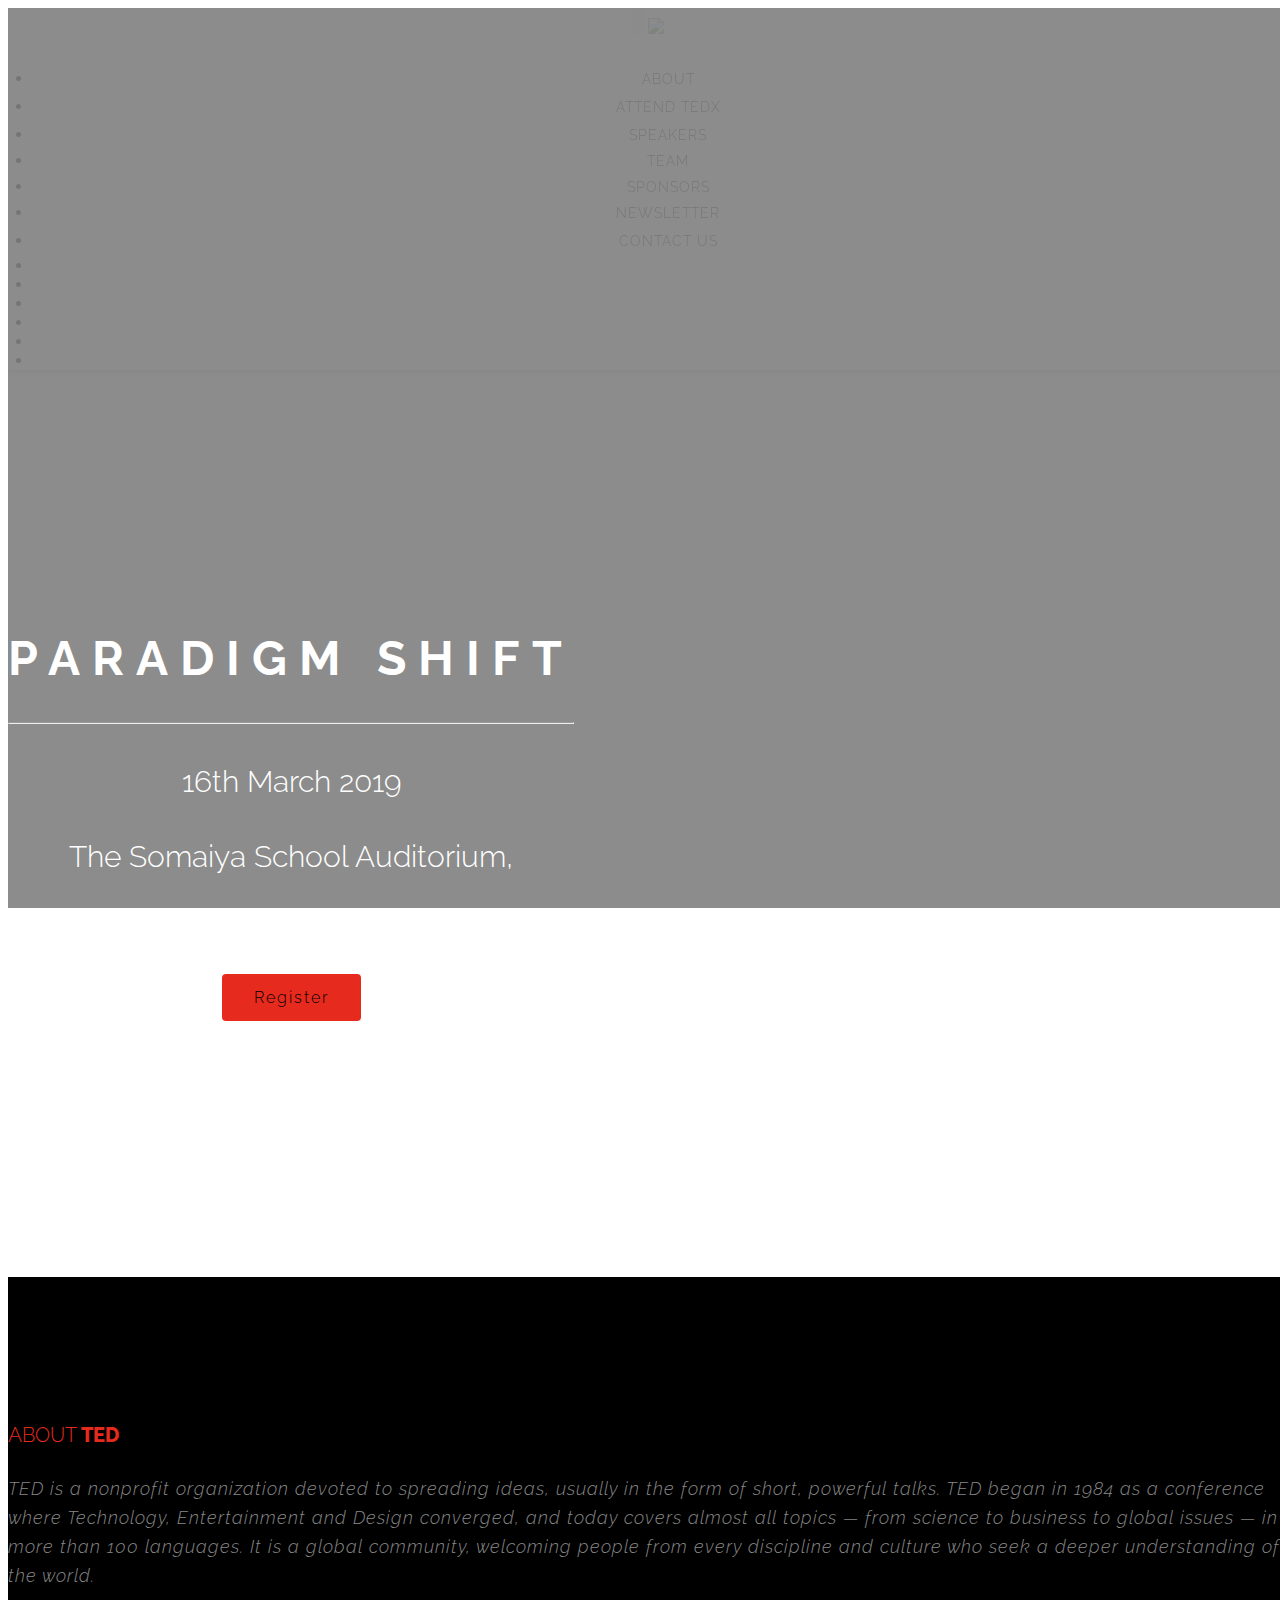
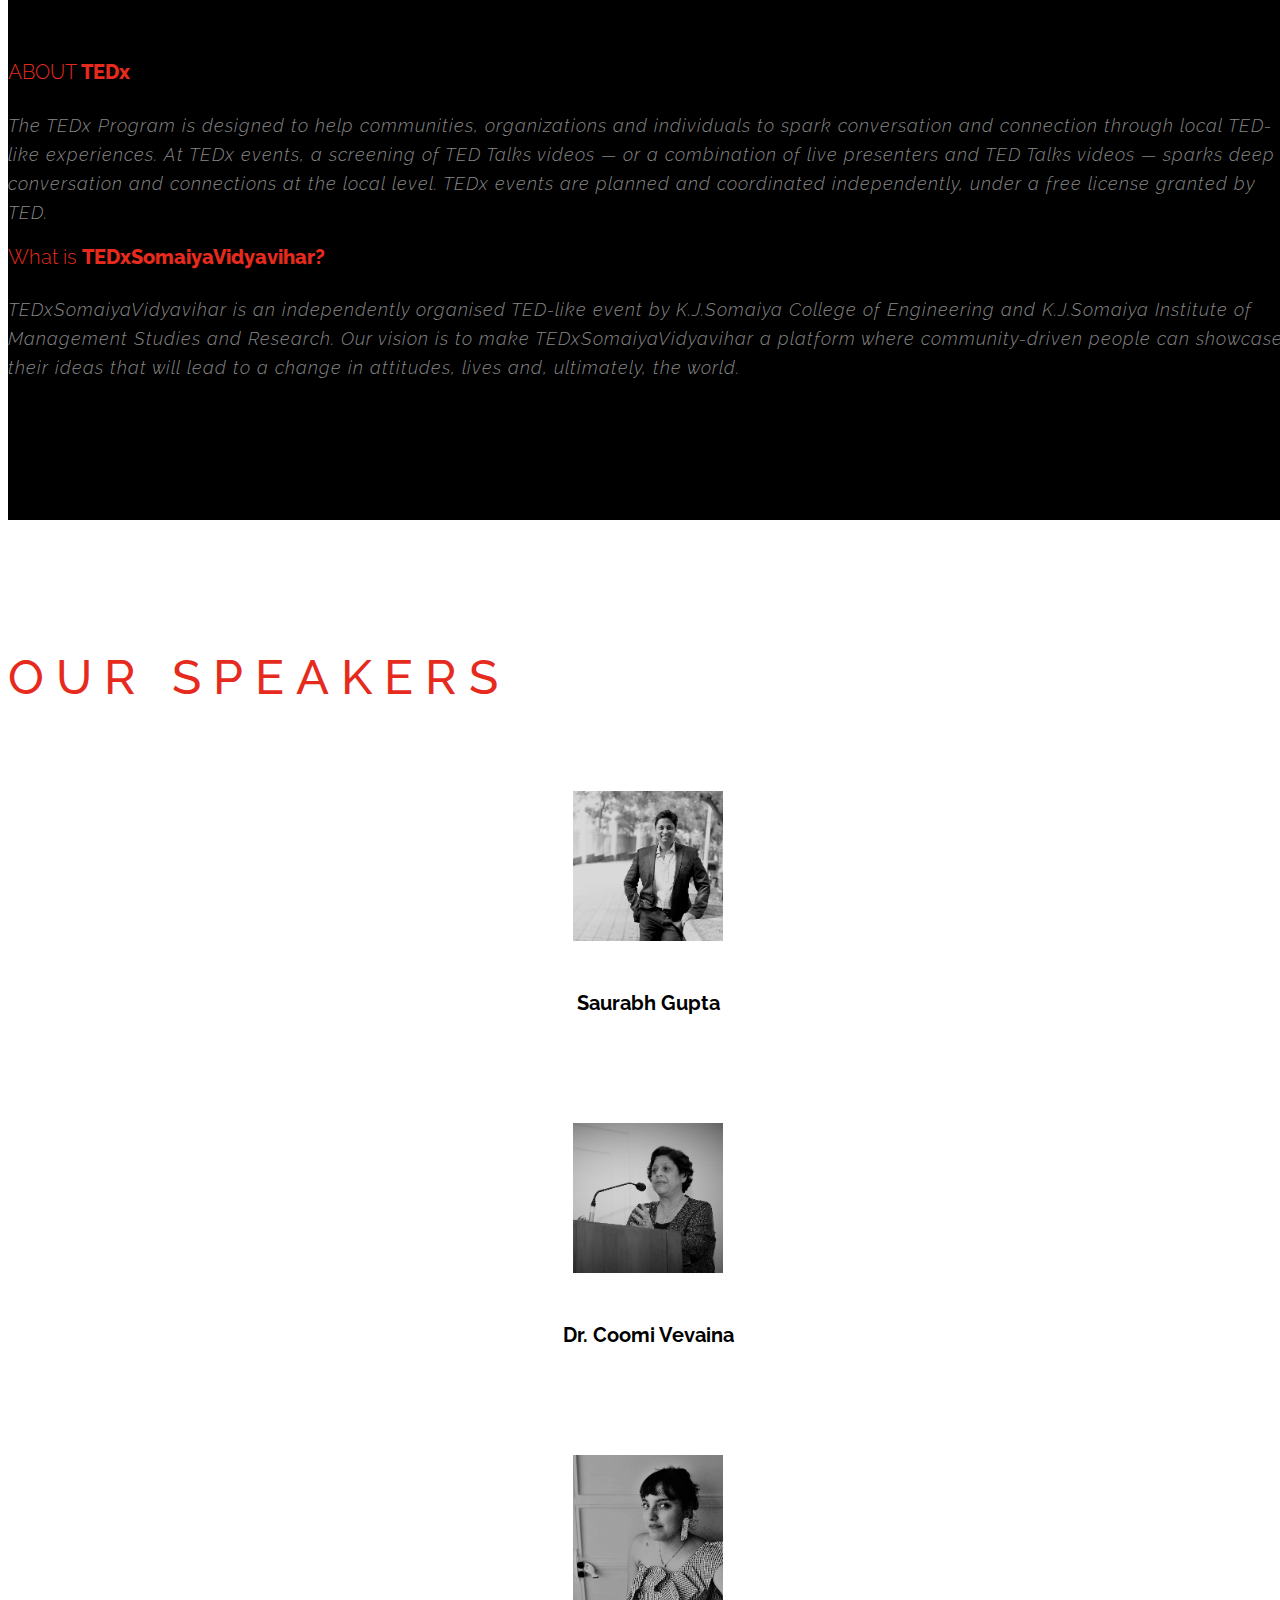
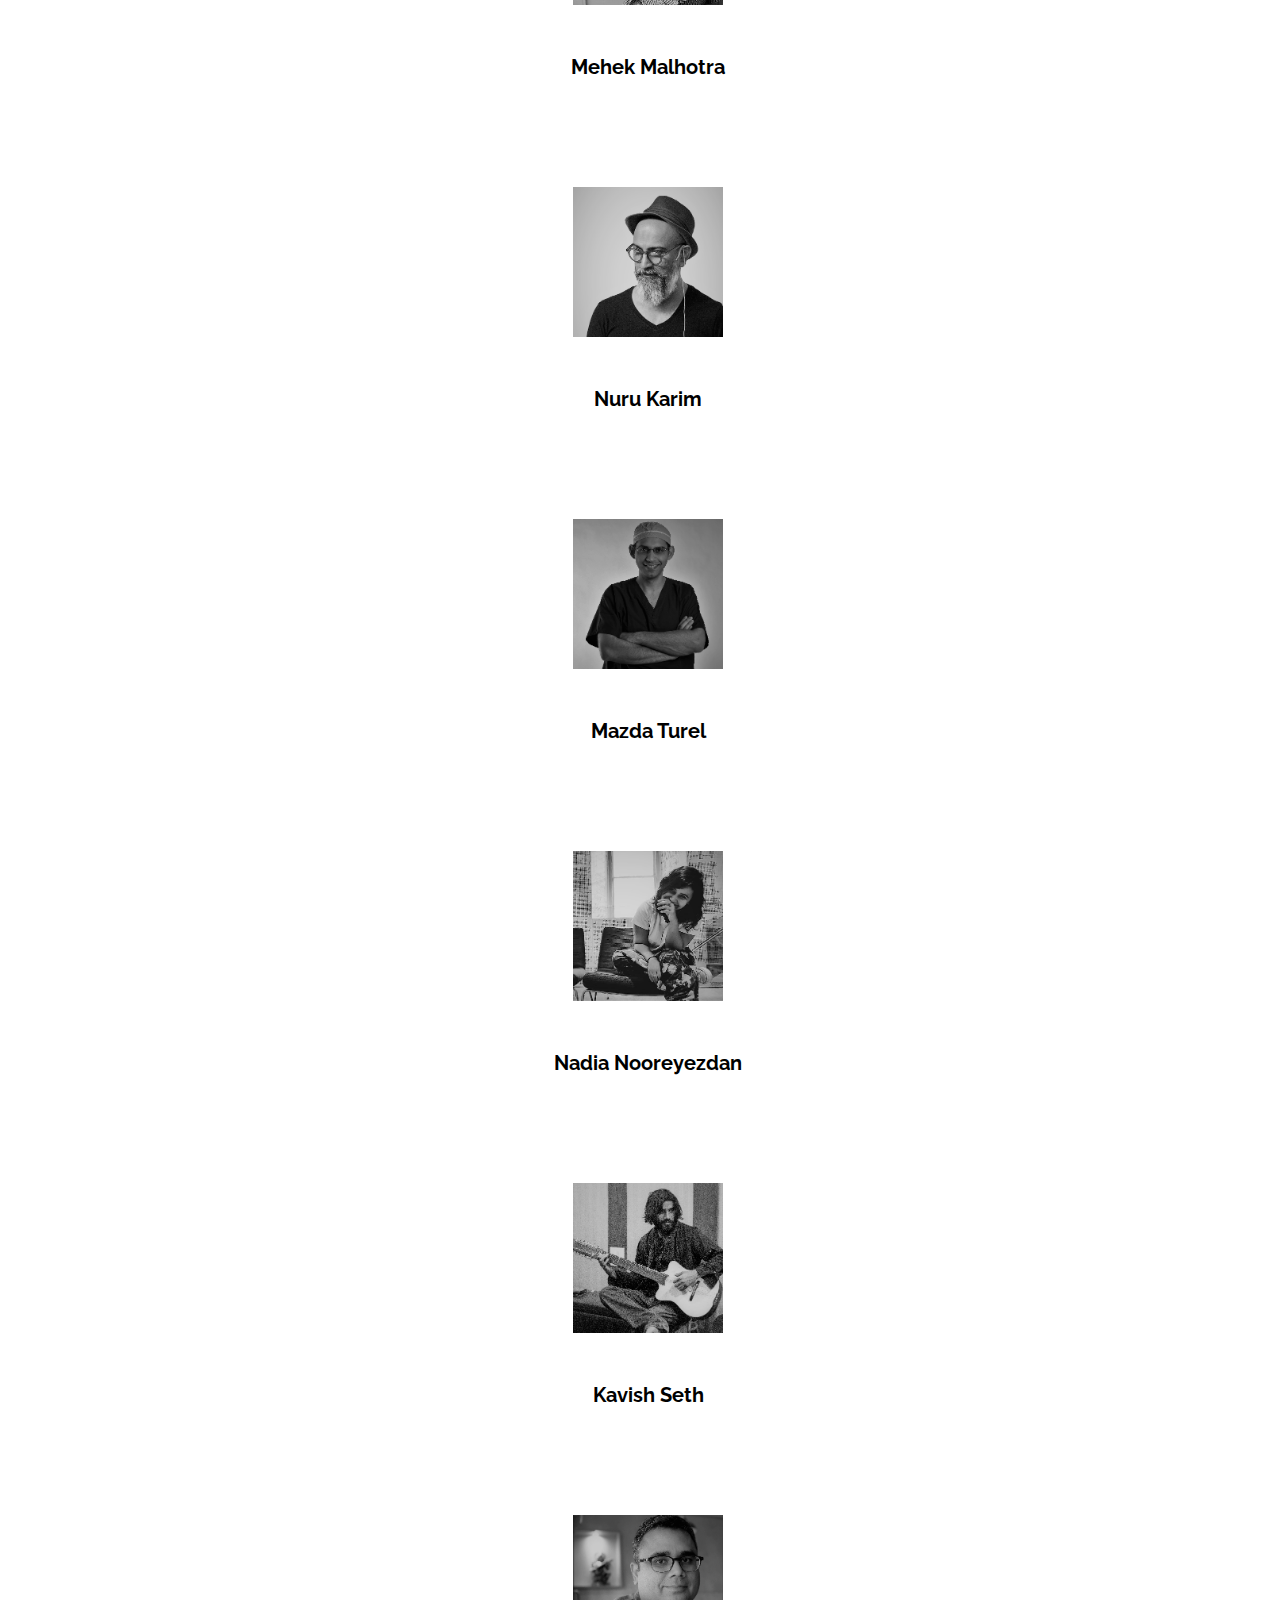
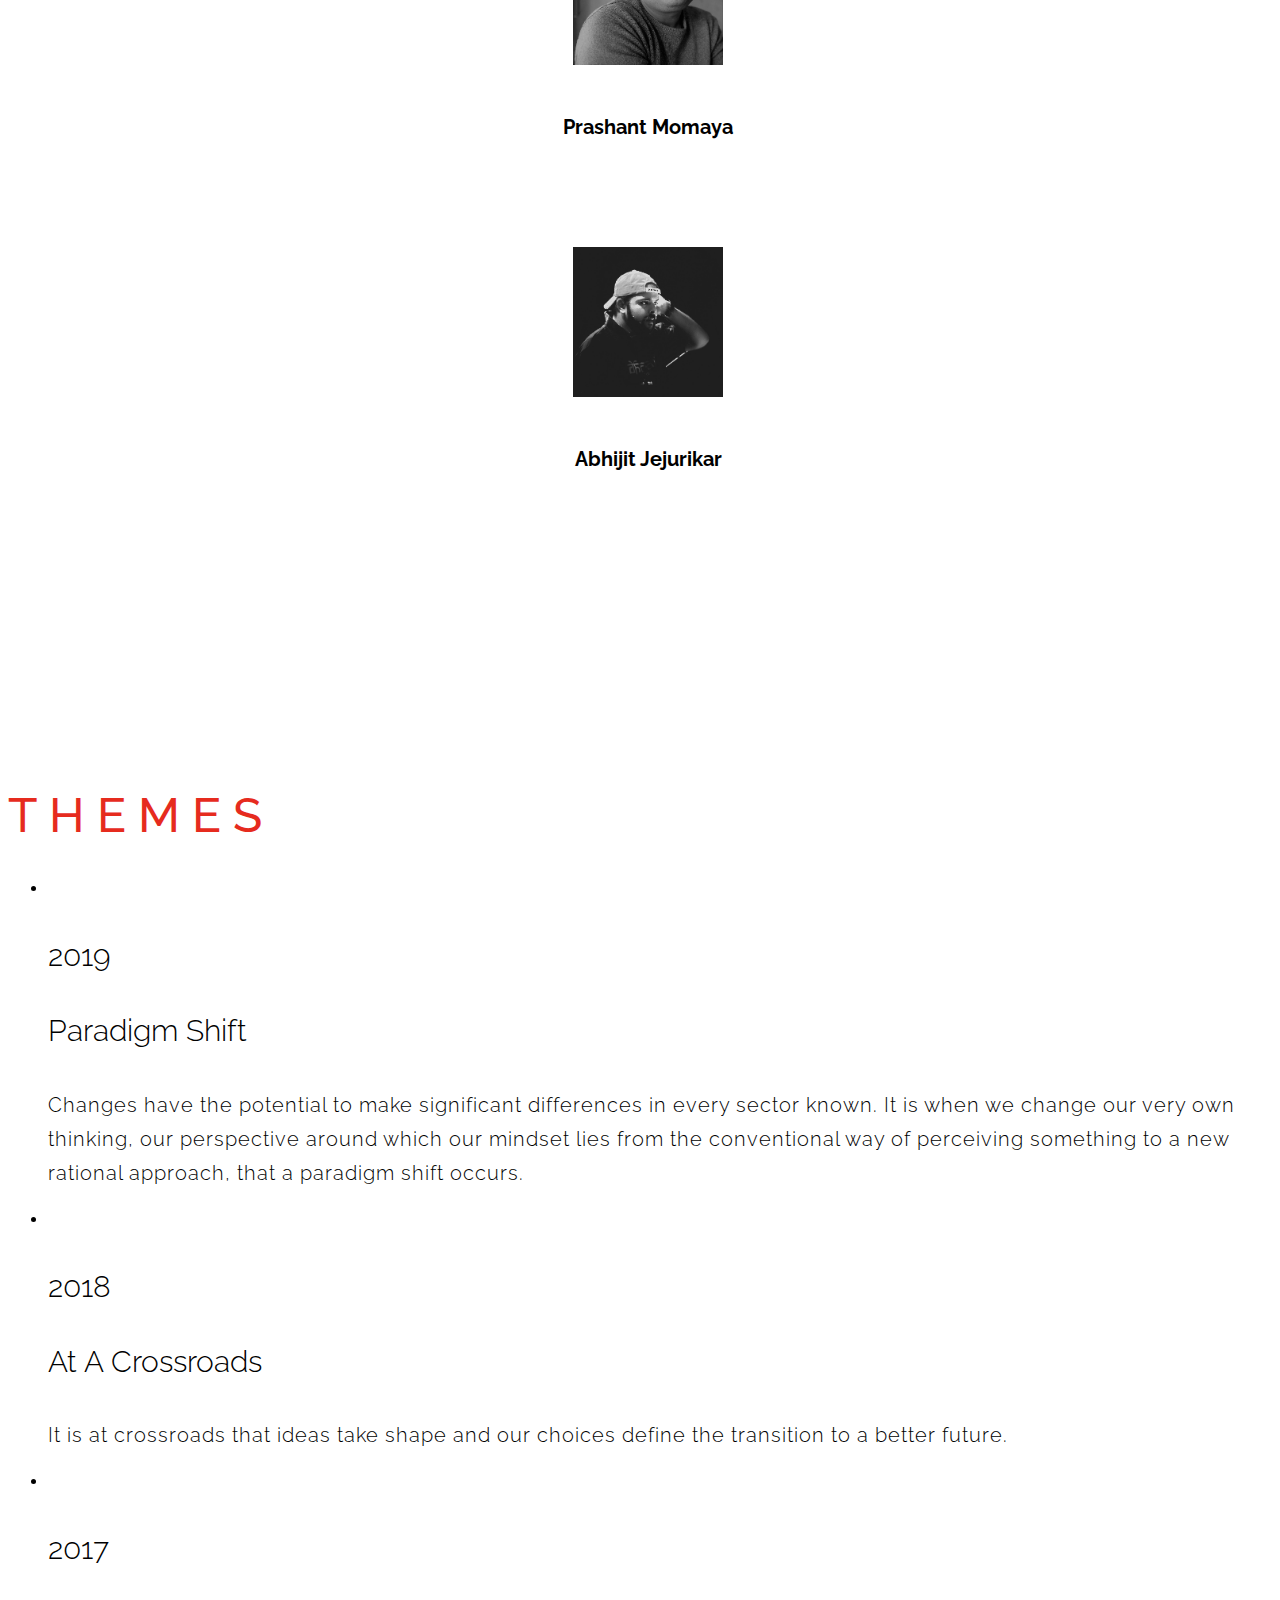
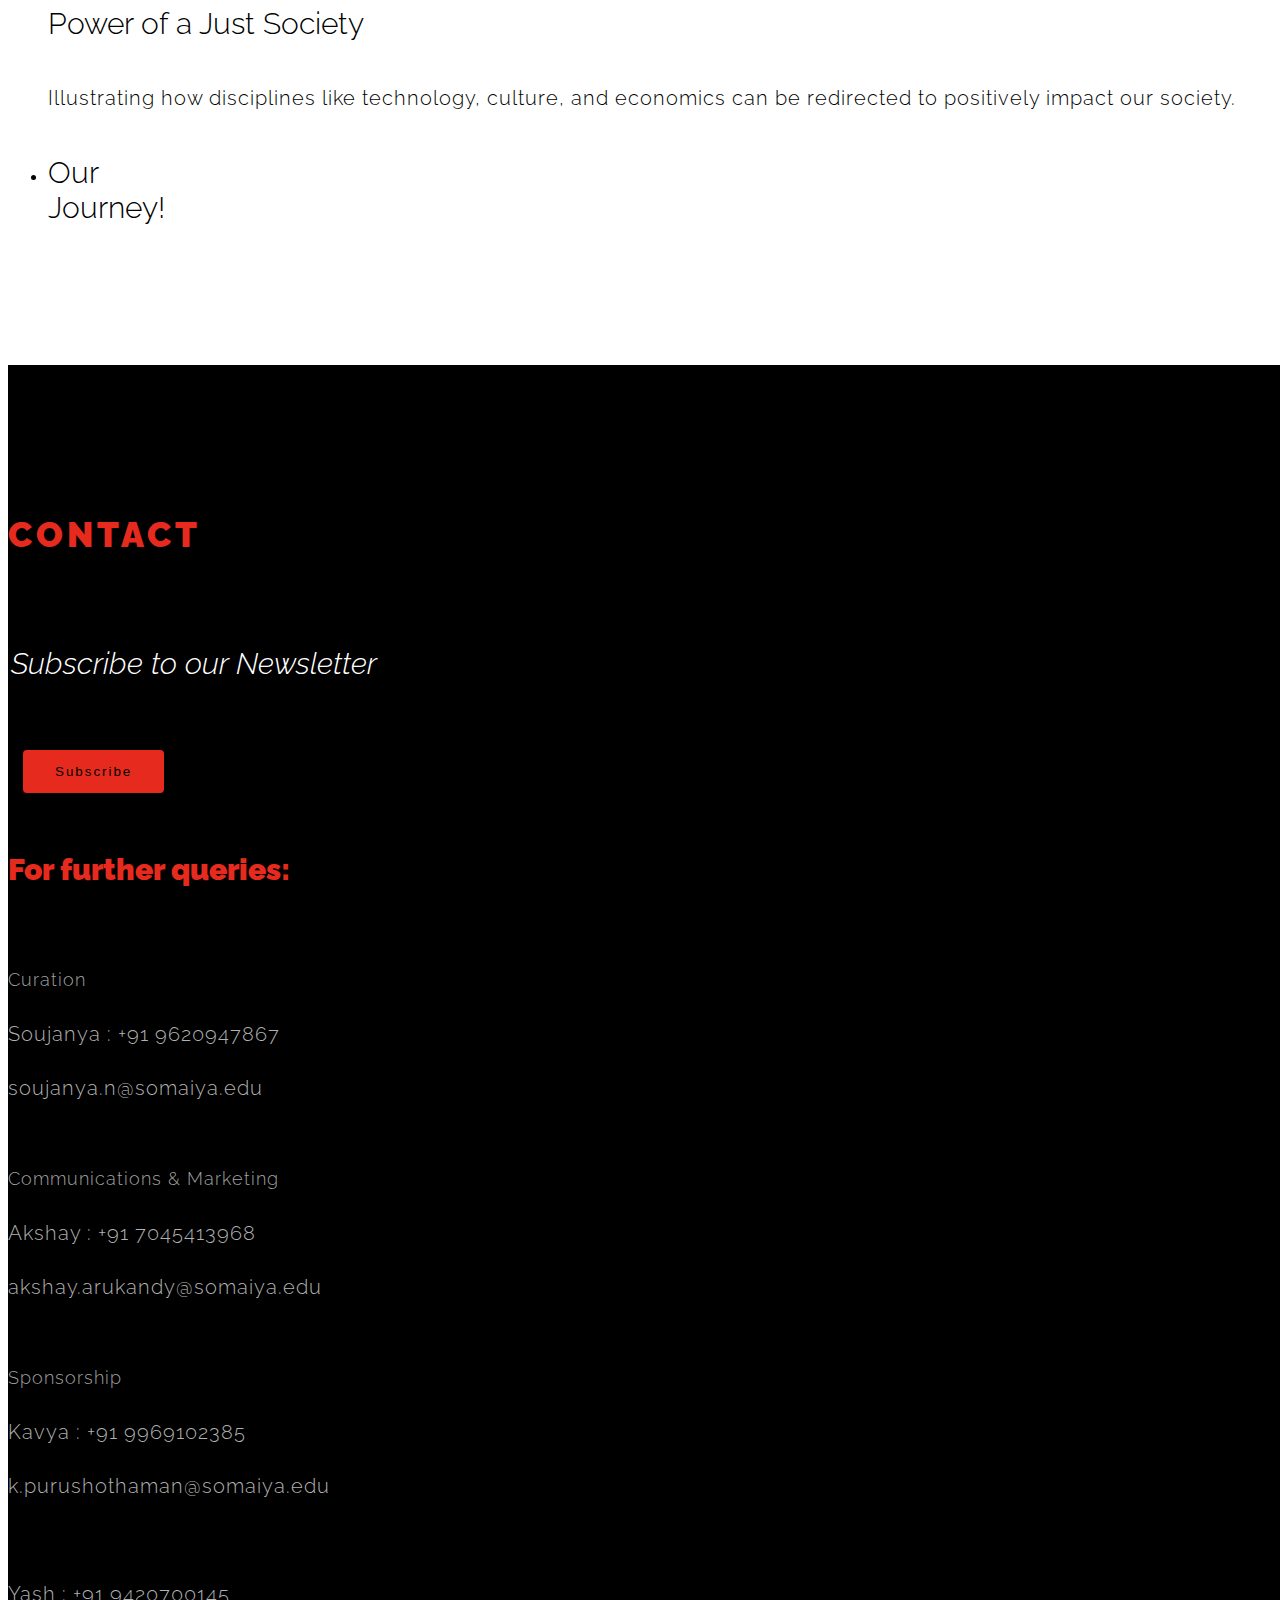
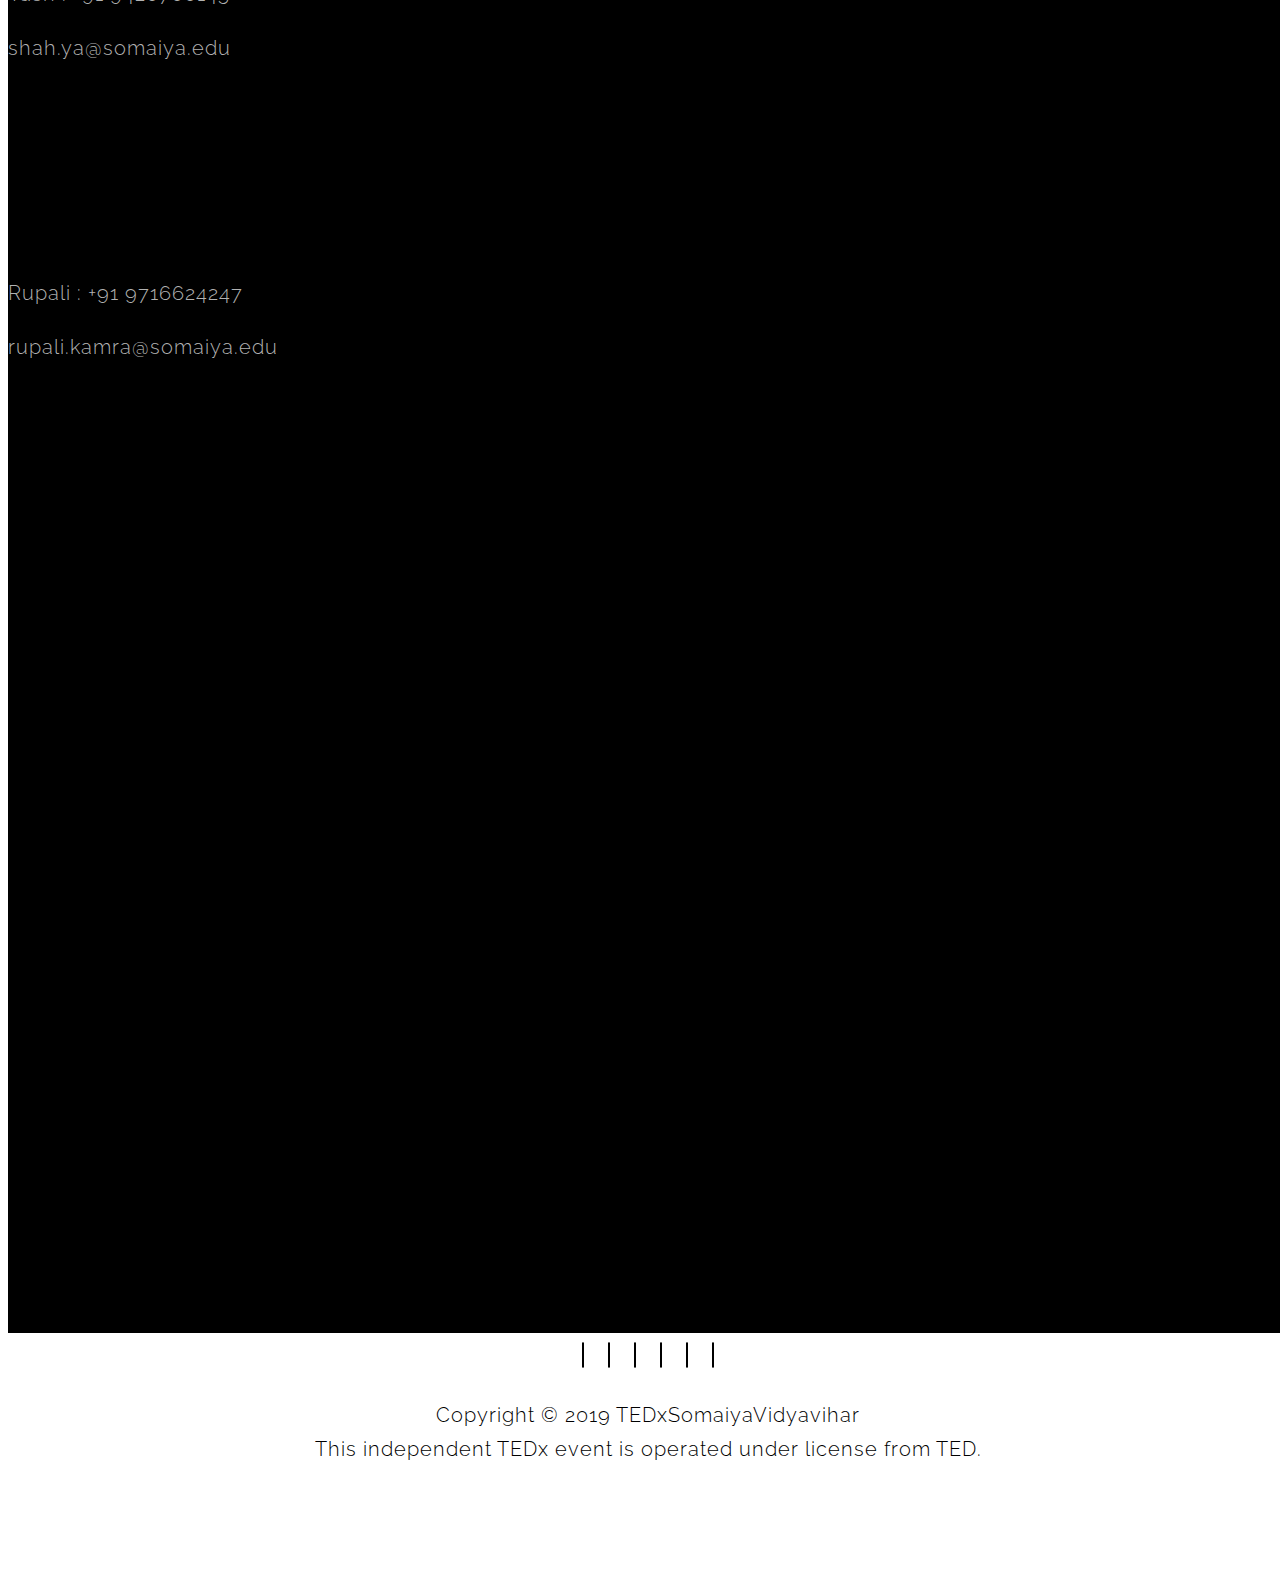
==== commit dcea1a8f: "Update index.html" ====
--- a/index.html
+++ b/index.html
@@ -1,7 +1,6 @@
 <!DOCTYPE html>
 <html lang="en">
 <head>
-	
 	
 	
 	<meta charset="utf-8">
@@ -129,7 +128,6 @@
 			top:10%;
 }
 #myVideo {
-// <!-- position:absolute;-->
   right: 0;
   bottom: 0;
   min-width: 100%; 
@@ -213,7 +211,7 @@
 					<a href="" class="dropbtn dropdown-toggle" data-toggle="dropdown">Sponsors</a>
 					<div class="dropdown-content">
 					  <a href="sponsers2018.html">2018</a>
-					  <a href="comingsoon.html">2017</a>
+					   <a href="sponsers2019.html">2019</a>
 					  <a href="getsponser.html">Become One</a>
 					</div>
 				</li>
@@ -382,9 +380,9 @@
 		 <div class="col-md-4 col-sm-6 col-xs-6 wow fadeInUp" data-wow-delay="0.1s">
 			<div class="team-thumb">
 			  <div class="image-holder">
-				<img src="images/speakers19/square speaker pics-5.png" class=" img-circle-hw" alt="Mehak Malhotra">
-			  </div>
-			   <h4 class="heading" >Mehak Malhotra</h4>
+				<img src="images/speakers19/square speaker pics-5.png" class=" img-circle-hw" alt="Mehek Malhotra">
+			  </div>
+			   <h4 class="heading" >Mehek Malhotra</h4>
 			  <p class="description">Visual Artist</p>
 		  </div>
 		  </div>
@@ -577,8 +575,8 @@
                                    <div class="row">
                                 <div class="col-sm-6">
                                     <p style="color:#a2a2a2;font-size:110%;">Curation</p>
-                                    <p style="color:#b2b2b2">Pratik : +91 9920219198</p>
-                                    <p style="color:#b2b2b2">solanki.pr@somaiya.edu</p> 
+                                    <p style="color:#b2b2b2">Soujanya : +91 9620947867</p>
+                                    <p style="color:#b2b2b2">soujanya.n@somaiya.edu</p> 
                                     <p class="mobile-only" style="color:#b2b2b2">Yash : +91 9420700145</p>
                                     <p class="mobile-only" style="color:#b2b2b2">shah.ya@somaiya.edu</p>   
                                     <br>                                        
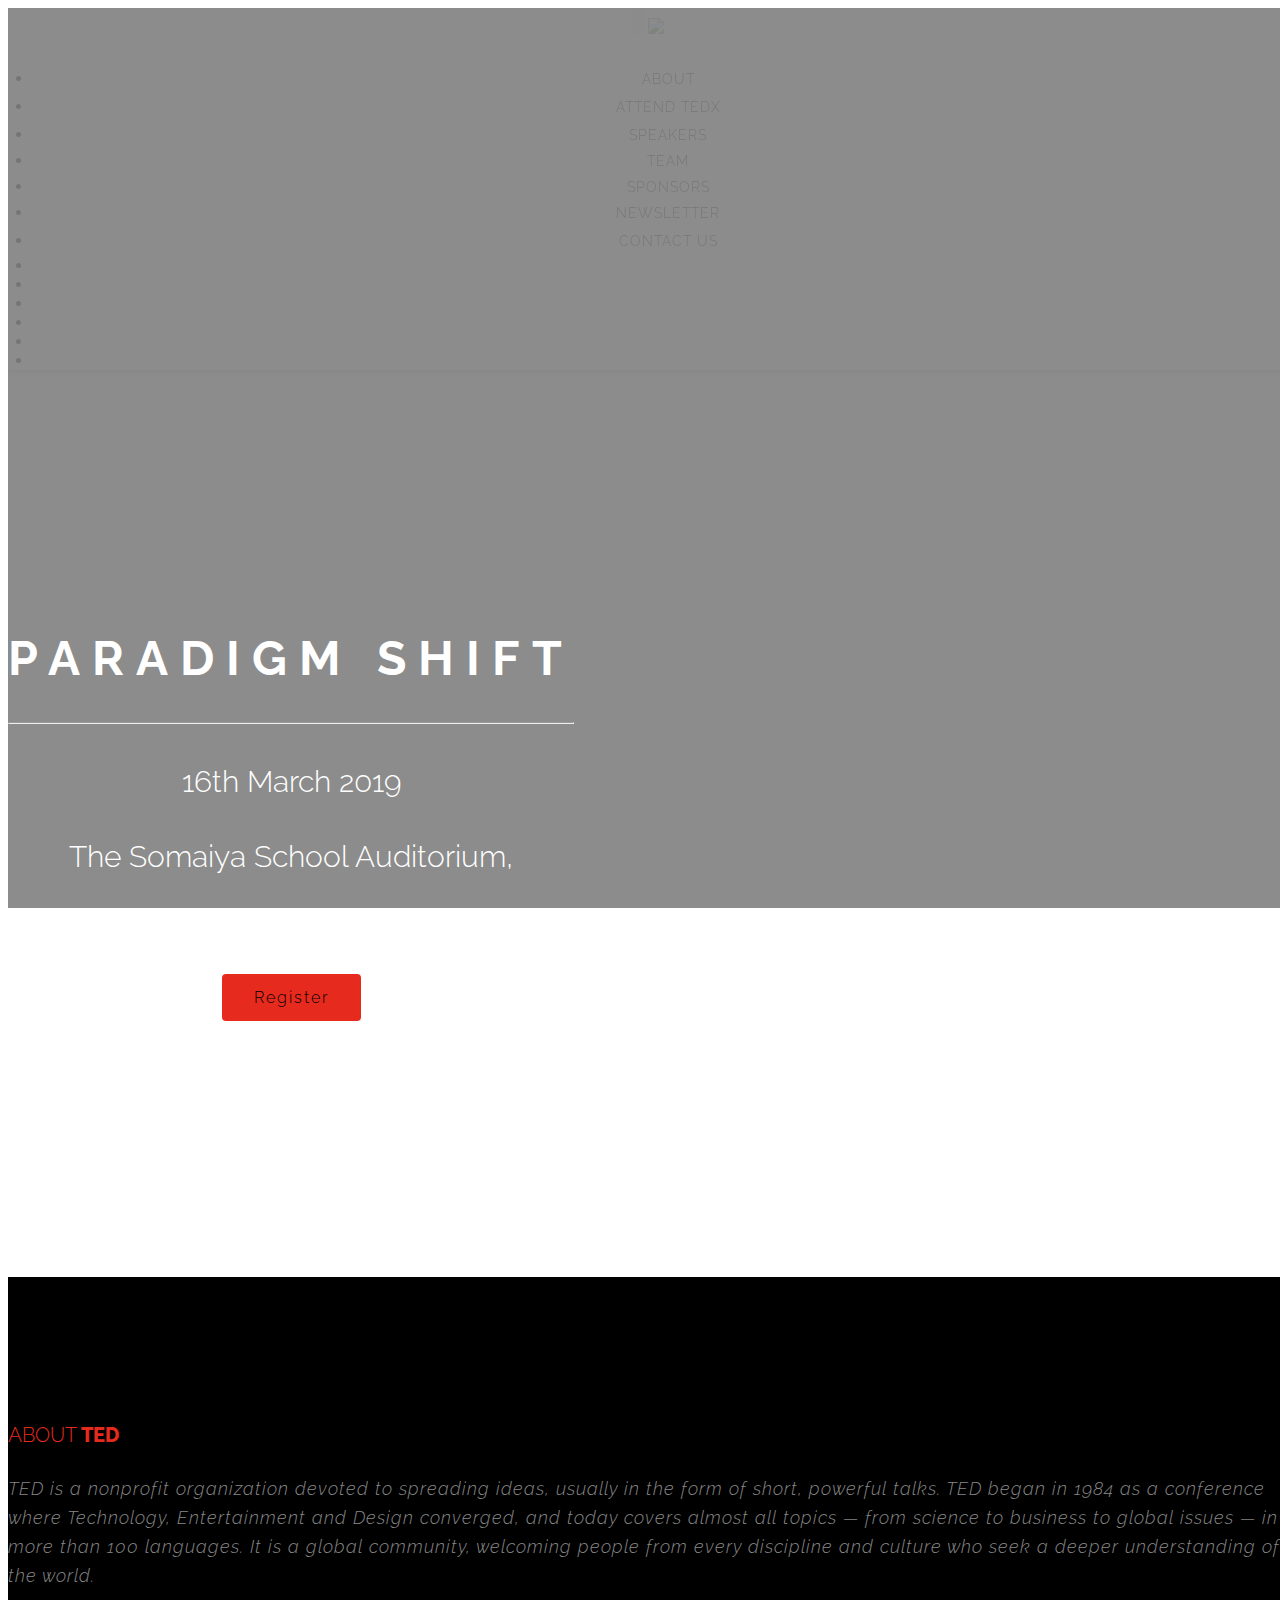
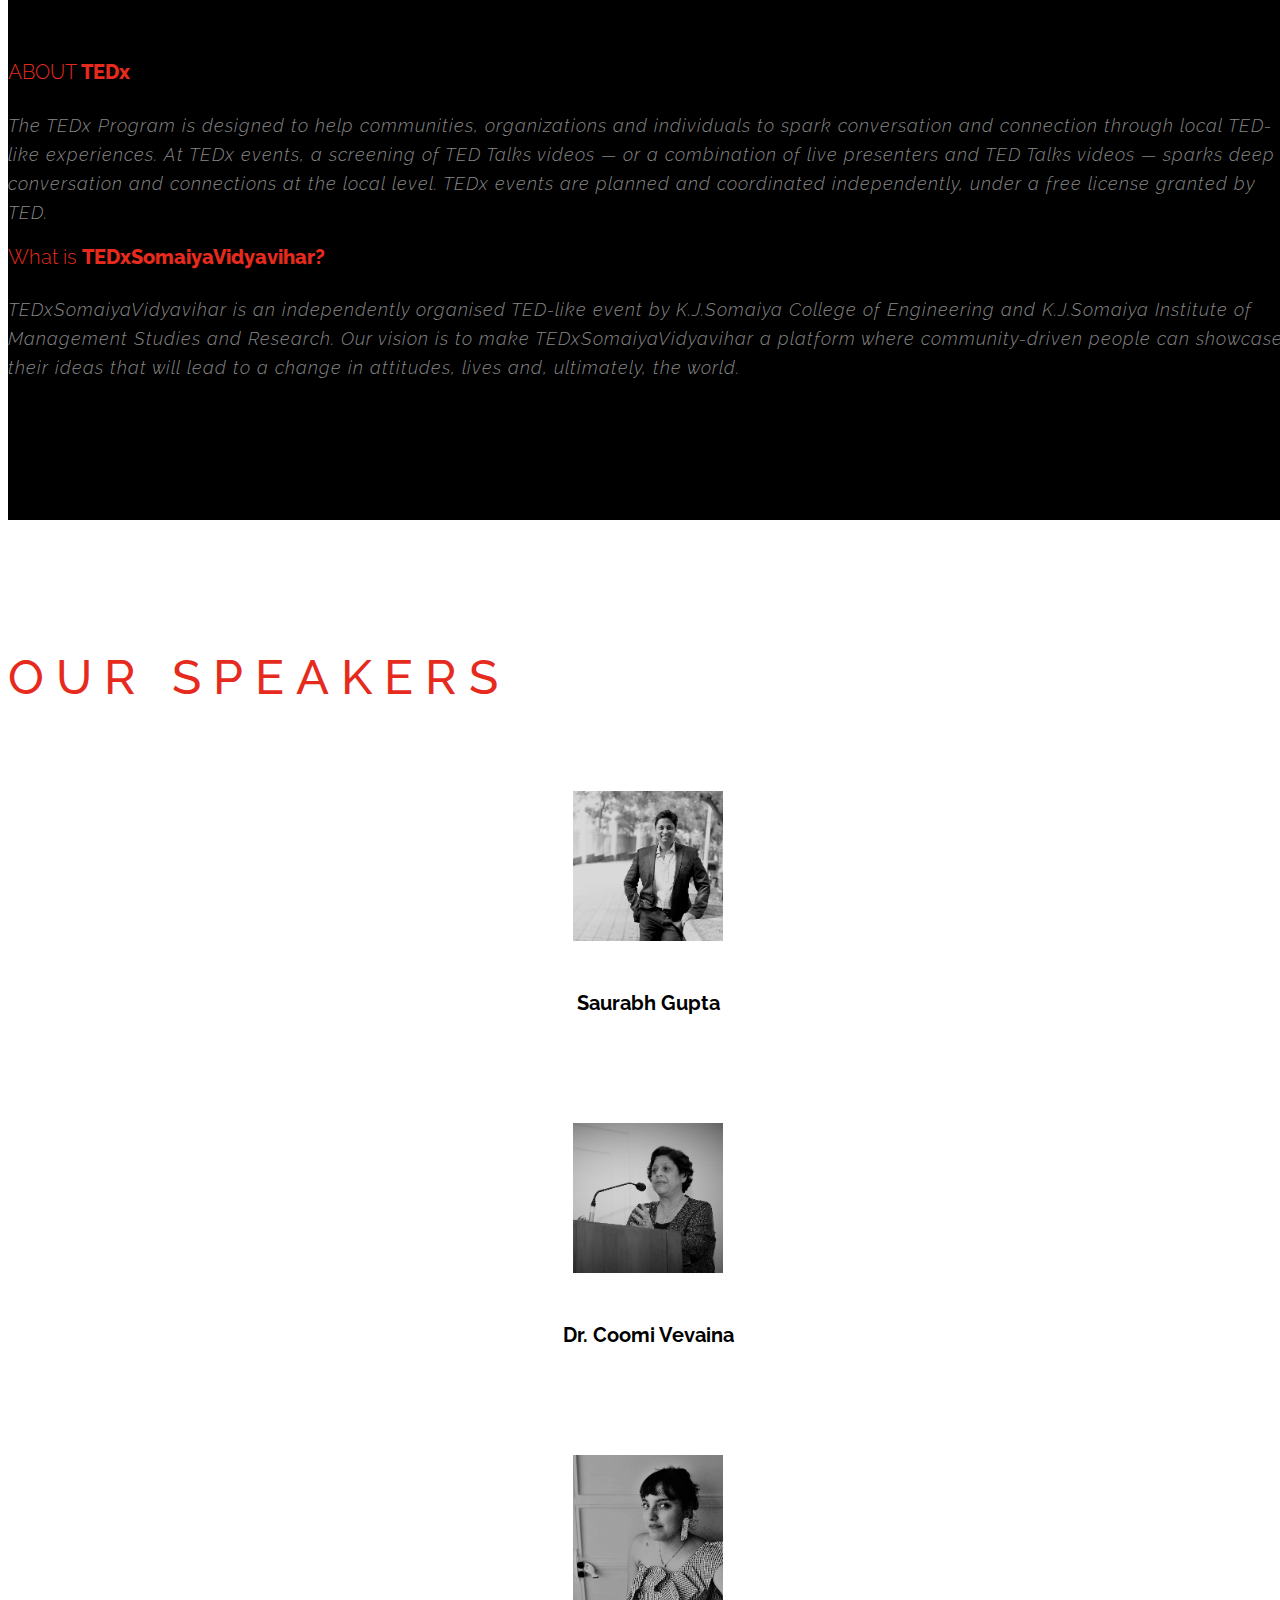
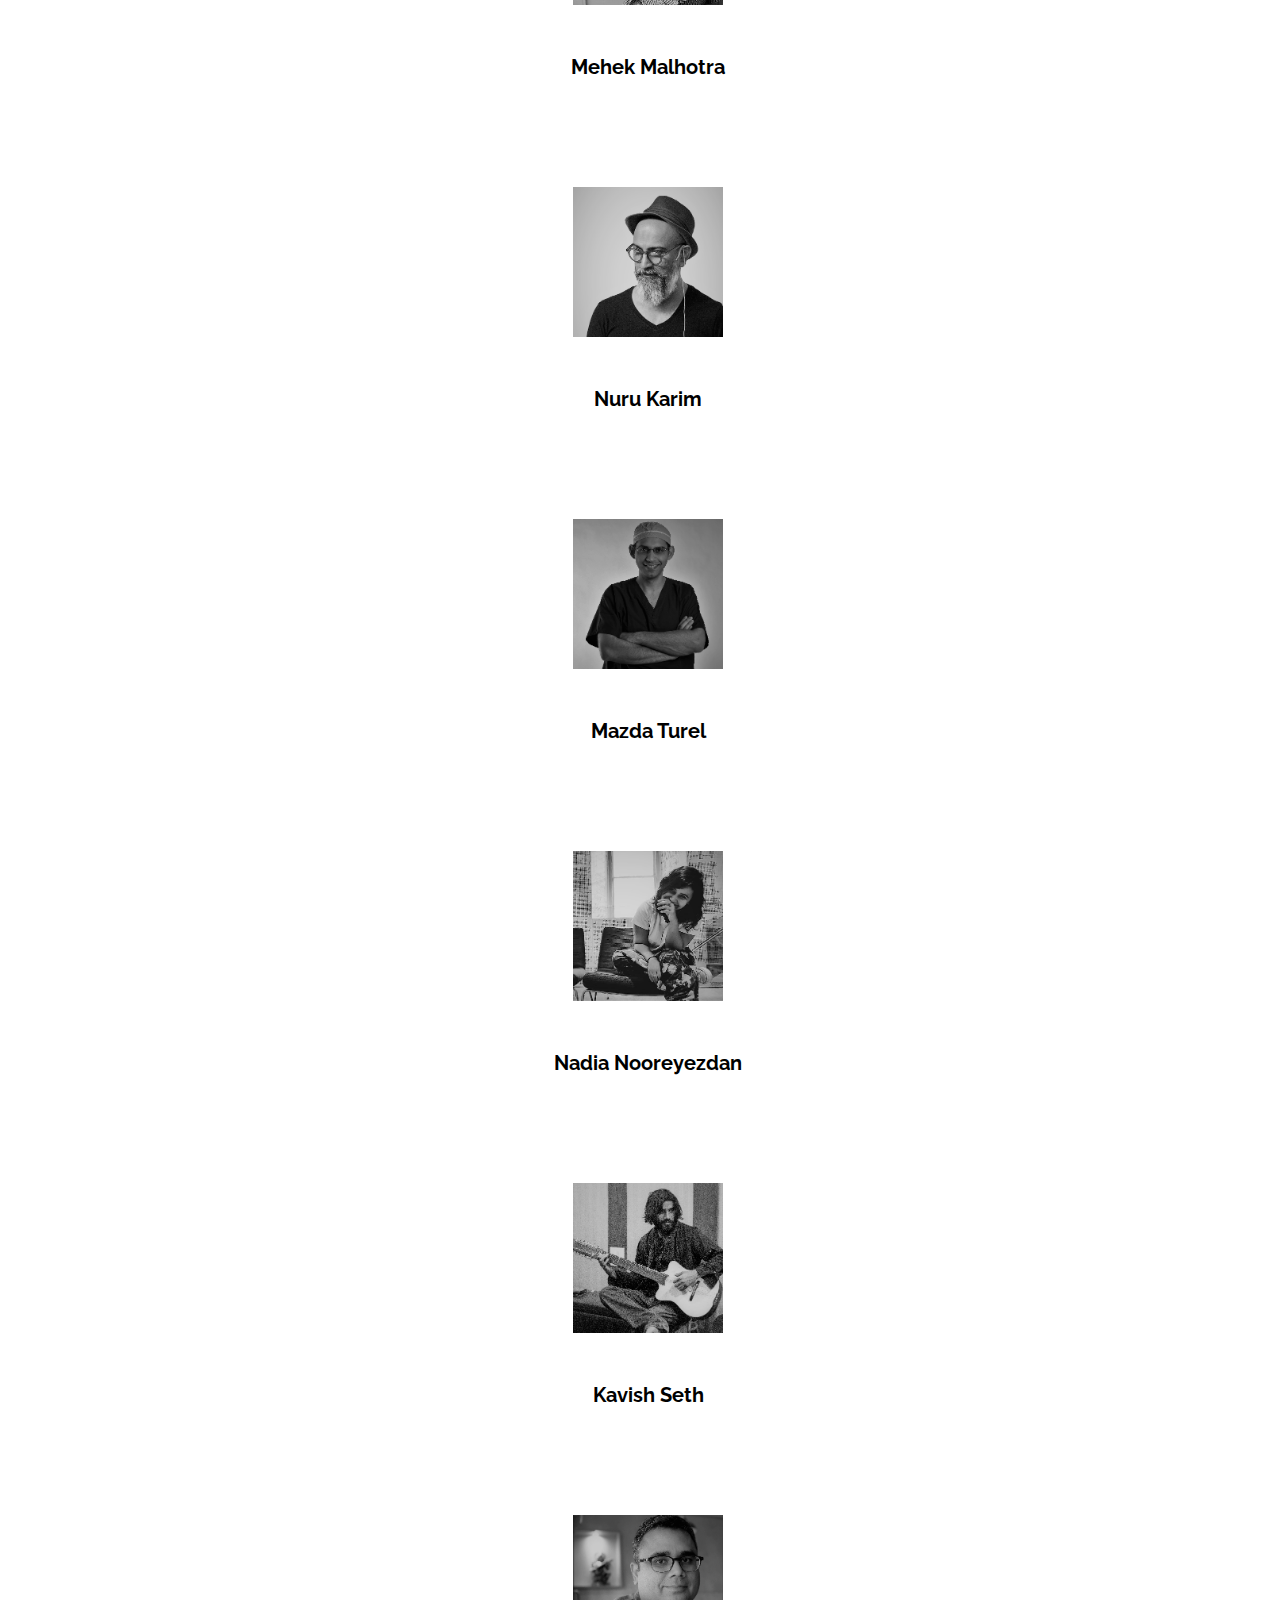
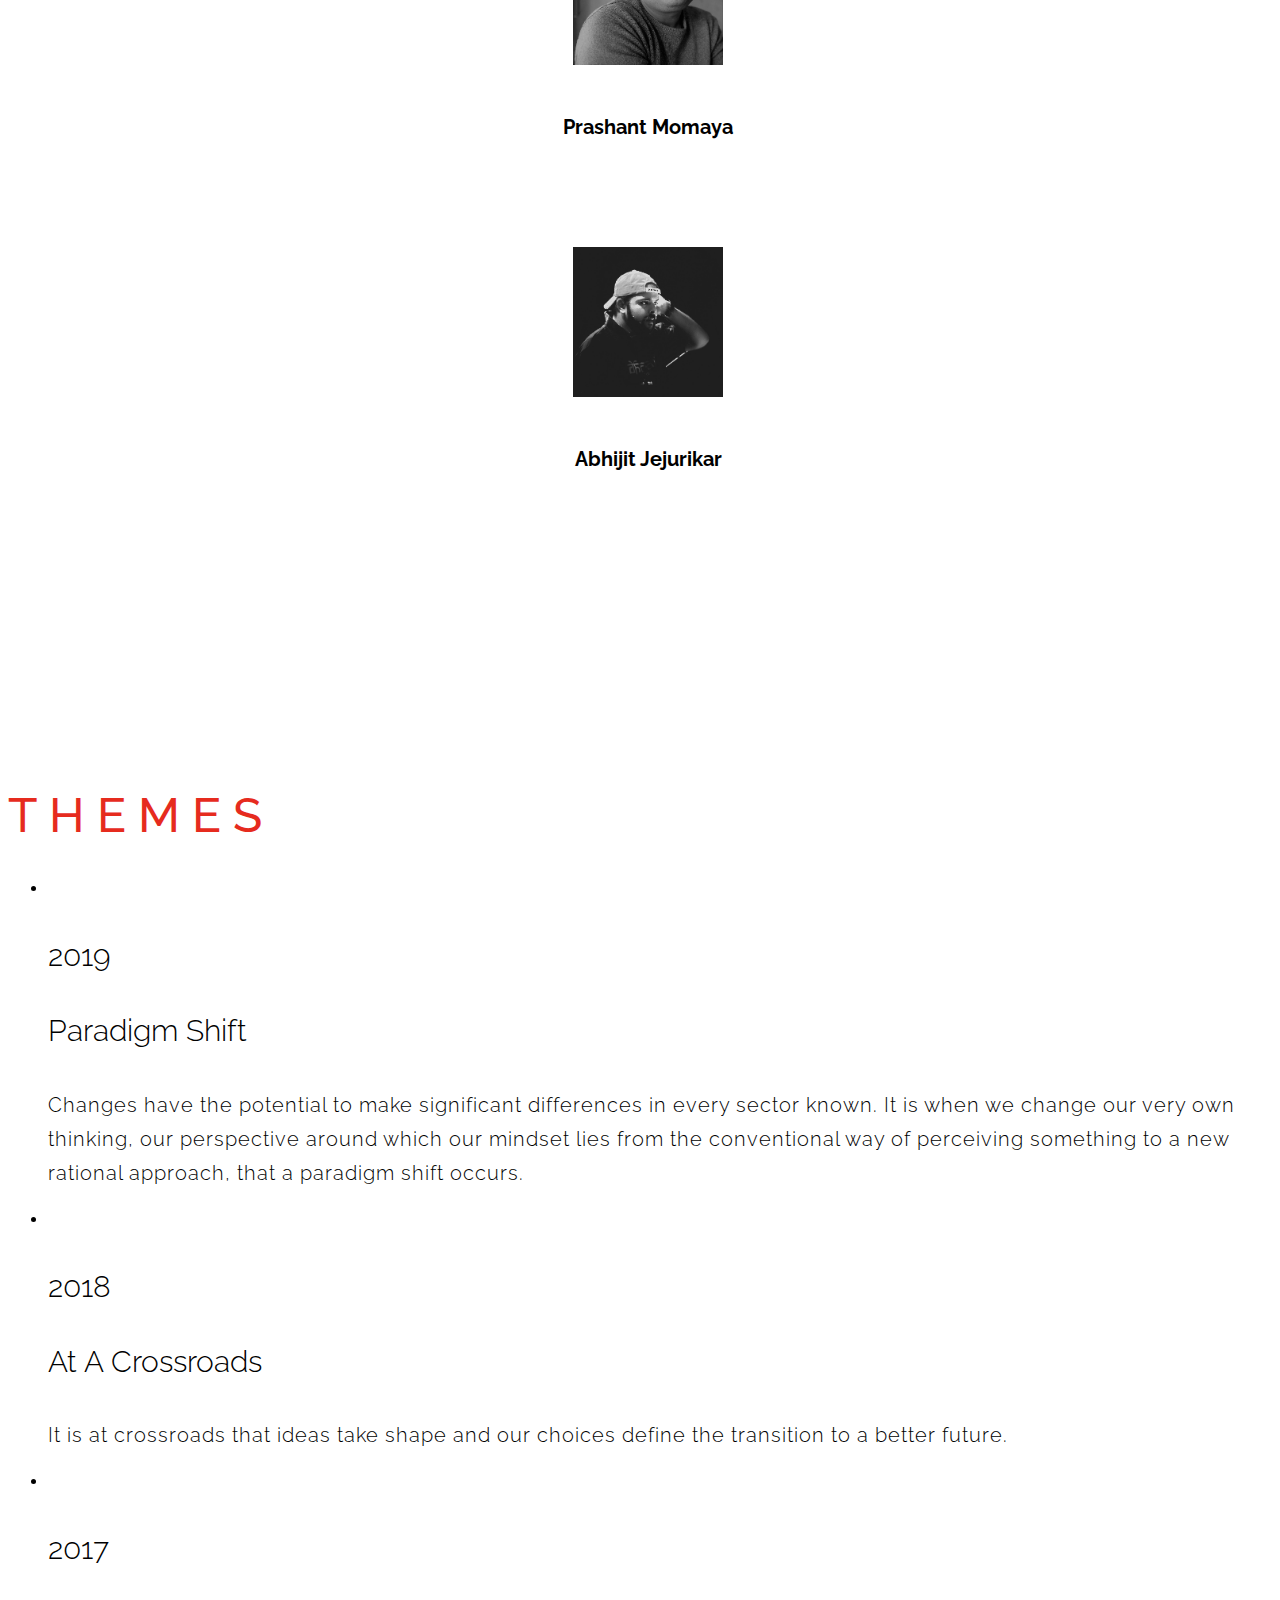
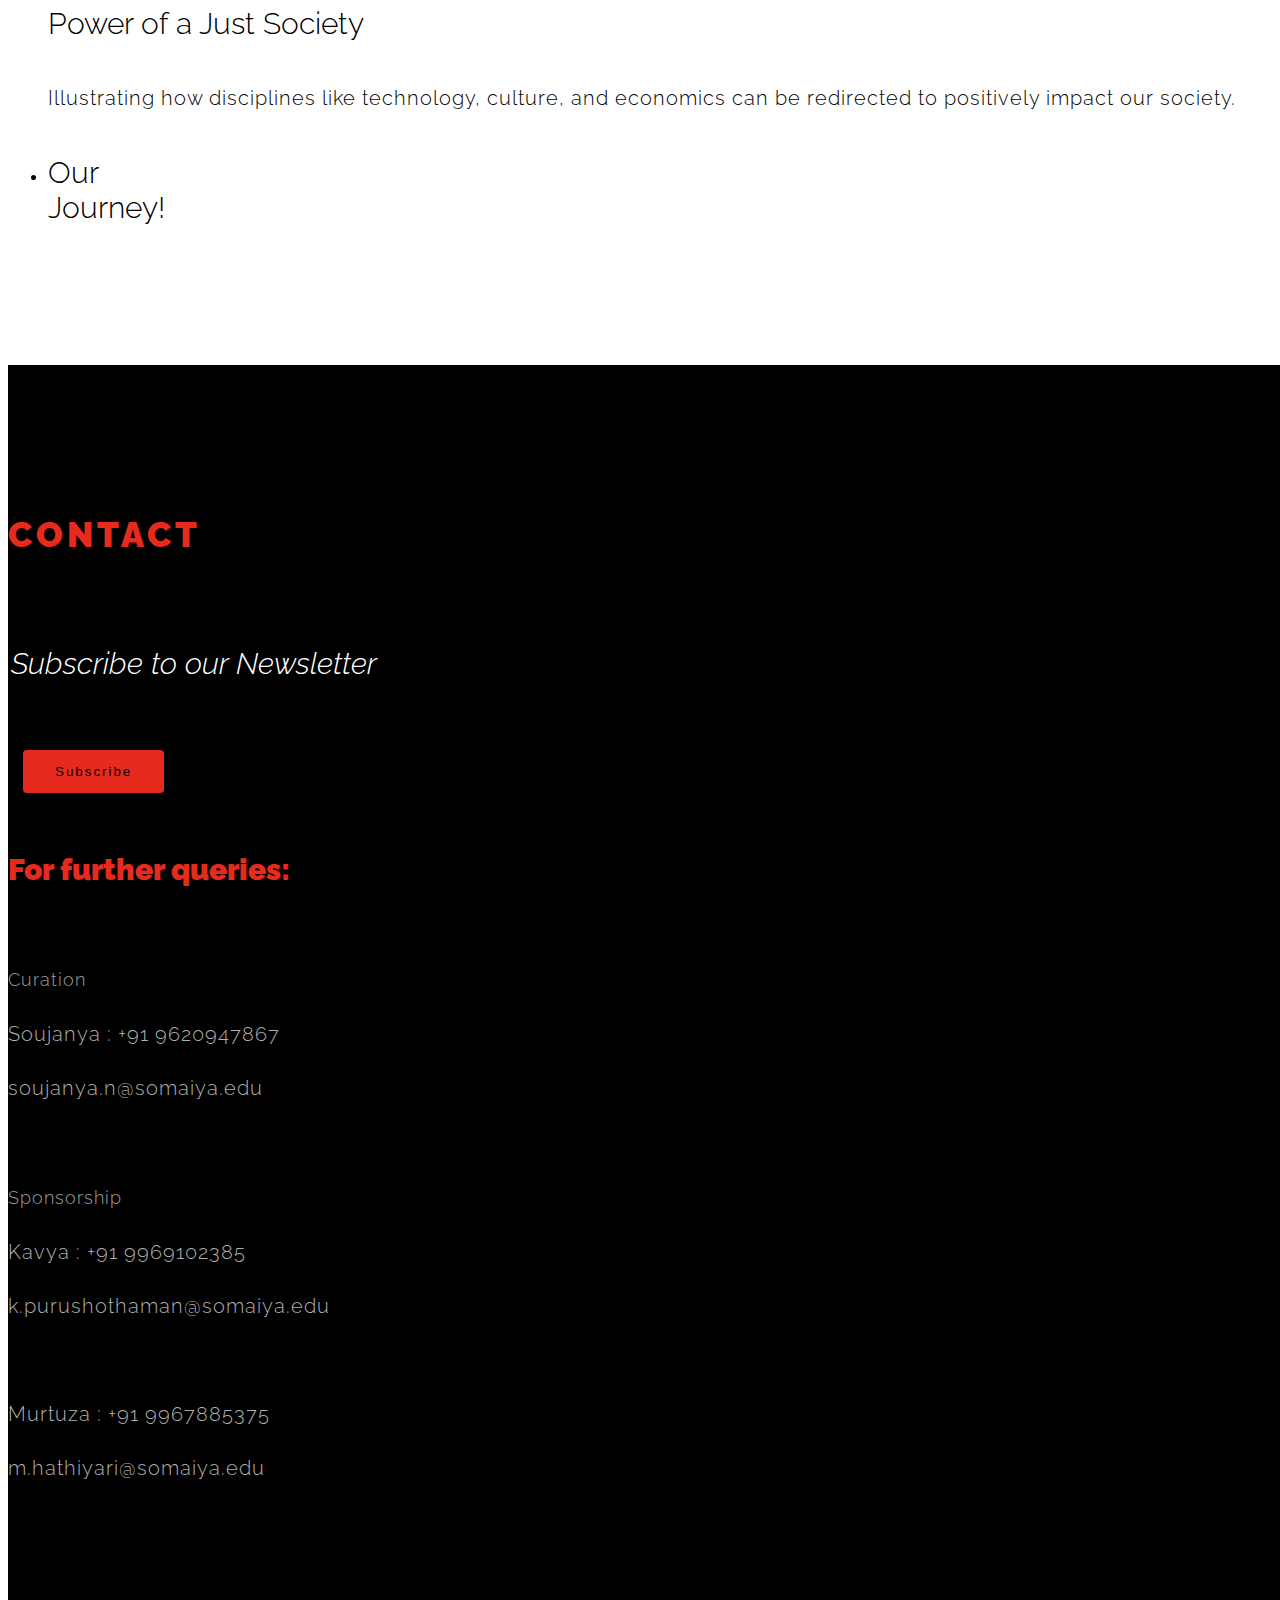
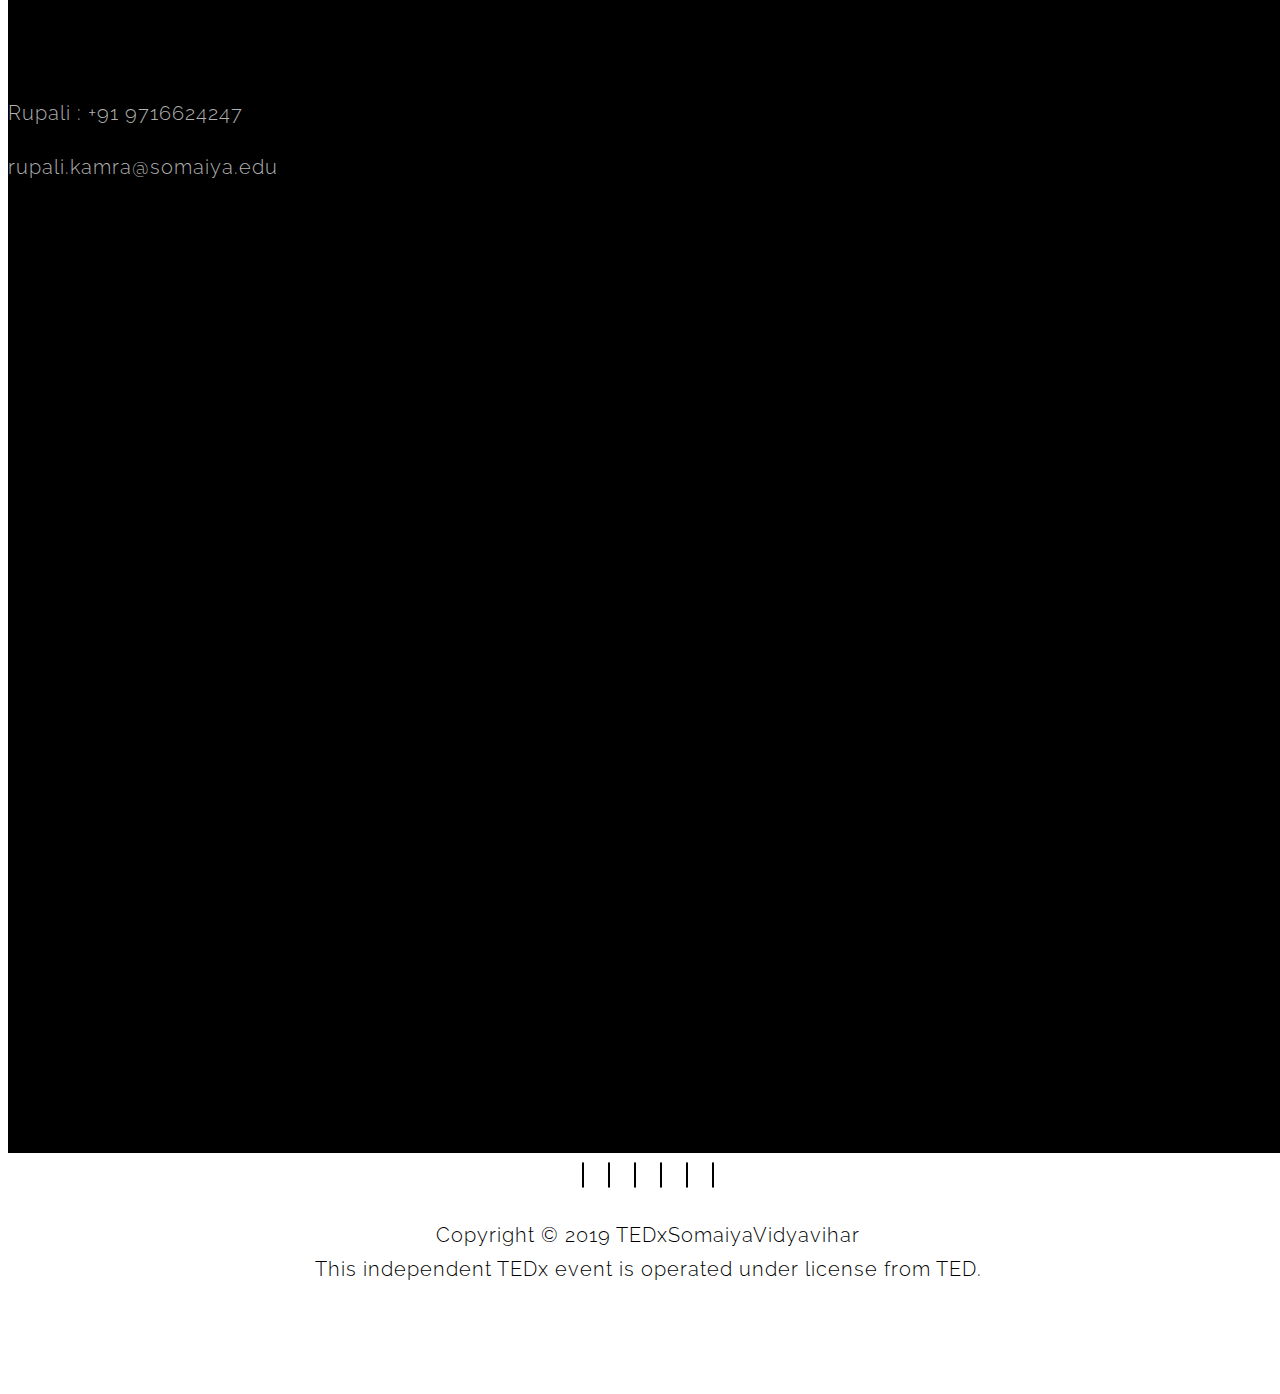
==== commit 835fe48a: "Update index.html" ====
--- a/index.html
+++ b/index.html
@@ -577,12 +577,12 @@
                                     <p style="color:#a2a2a2;font-size:110%;">Curation</p>
                                     <p style="color:#b2b2b2">Soujanya : +91 9620947867</p>
                                     <p style="color:#b2b2b2">soujanya.n@somaiya.edu</p> 
-                                    <p class="mobile-only" style="color:#b2b2b2">Yash : +91 9420700145</p>
-                                    <p class="mobile-only" style="color:#b2b2b2">shah.ya@somaiya.edu</p>   
+                                    <p class="mobile-only" style="color:#b2b2b2">Murtuza : +91 9967885375</p>
+                                    <p class="mobile-only" style="color:#b2b2b2">m.hathiyari@somaiya.edu</p>   
                                     <br>                                        
-                                    <p style="color:#a2a2a2;font-size:110%;">Communications & Marketing</p>
+                                    <!--p style="color:#a2a2a2;font-size:110%;">Communications & Marketing</p>
                                     <p style="color:#b2b2b2">Akshay : +91 7045413968</p>
-                                    <p style="color:#b2b2b2">akshay.arukandy@somaiya.edu</p>
+                                    <p style="color:#b2b2b2">akshay.arukandy@somaiya.edu</p-->
                                     <!--p class="mobile-only" style="color:#b2b2b2">Preet : +91 8291716128</p-->
                                     <!--p class="mobile-only" style="color:#b2b2b2">preet.arora@somaiya.edu</p-->                                    
                                     <br>  
@@ -594,8 +594,8 @@
                                 </div>
                                 <div class="col-sm-6 desktop-only">
                                     <p style="color:#a2a2a2;font-size:110%;"><br></p>
-                                    <p style="color:#b2b2b2">Yash : +91 9420700145</p>
-                                    <p style="color:#b2b2b2">shah.ya@somaiya.edu</p>
+                                    <p style="color:#b2b2b2">Murtuza : +91 9967885375</p>
+                                    <p style="color:#b2b2b2">m.hathiyari@somaiya.edu</p>
                                     <br><br><br><br><br><br><br><br>  <br>  
 					<p style="color:#b2b2b2">Rupali : +91 9716624247</p>
                                     <p style="color:#b2b2b2">rupali.kamra@somaiya.edu</p>
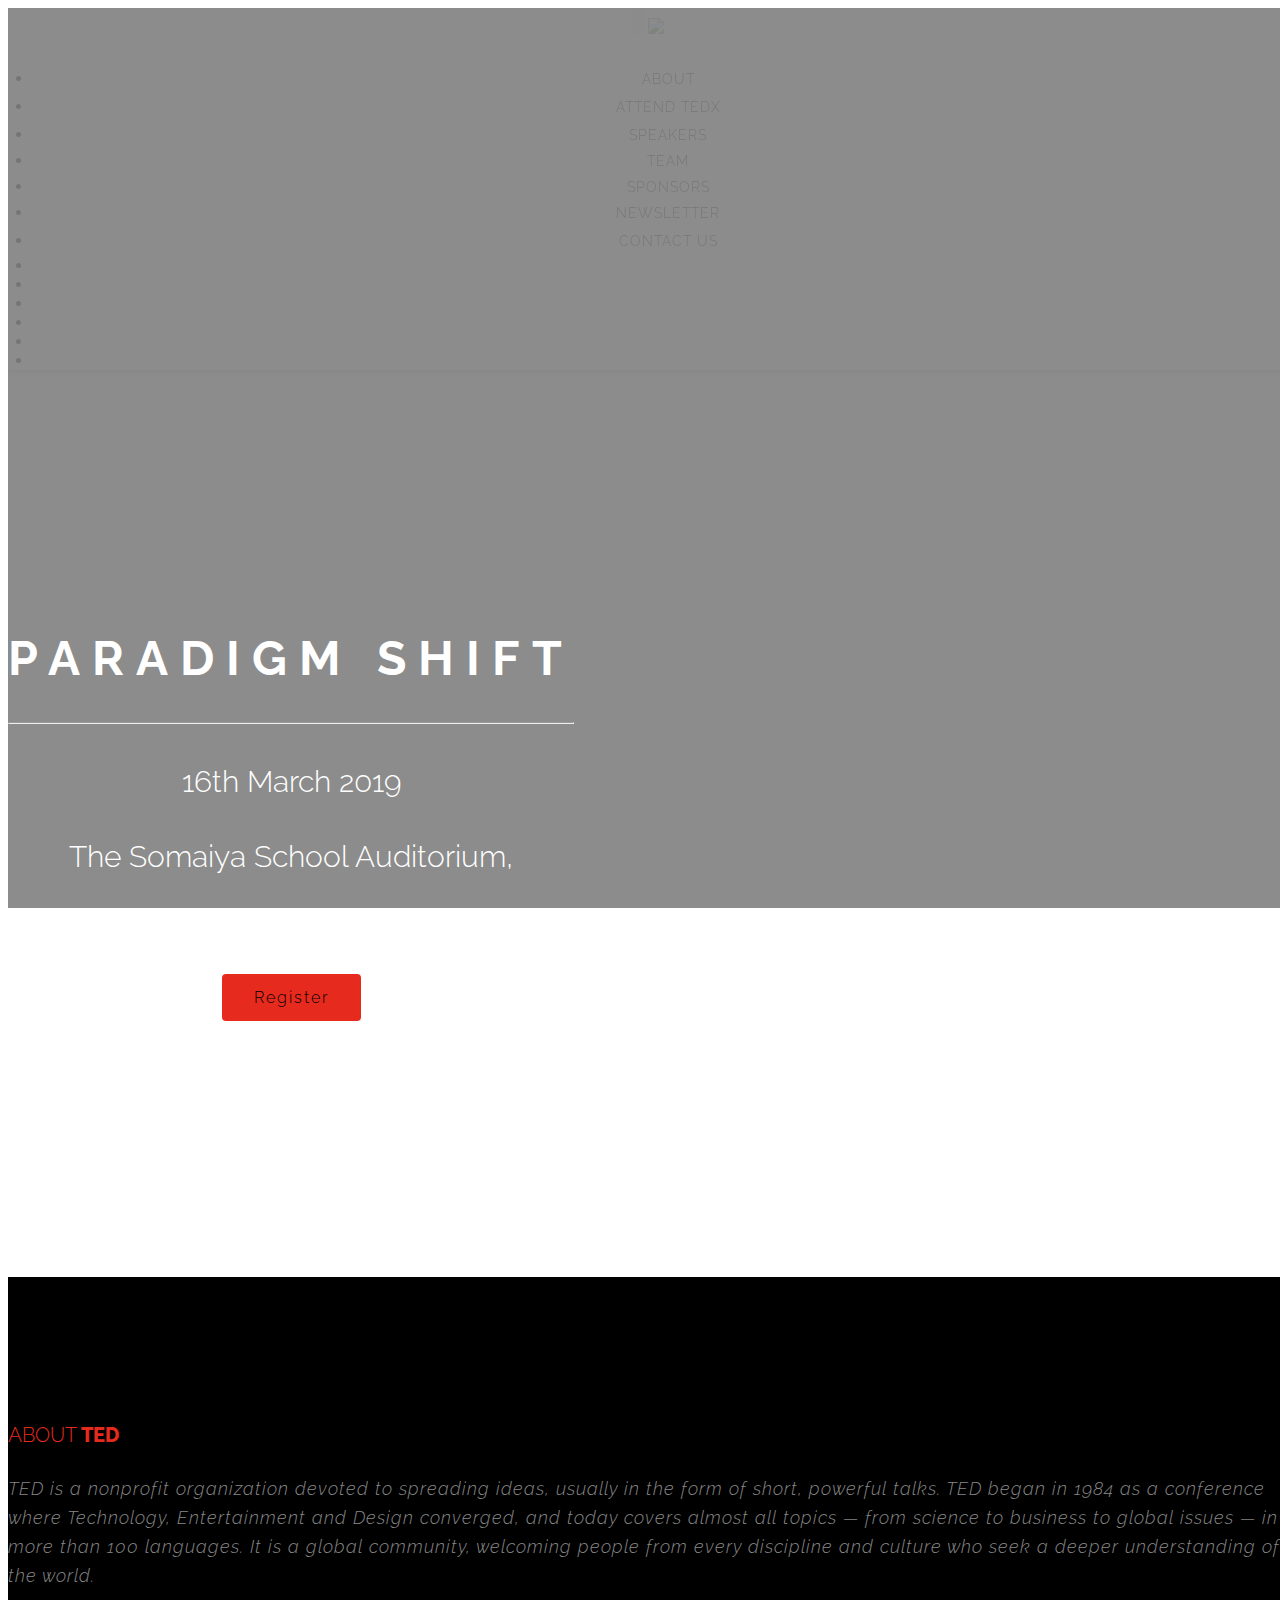
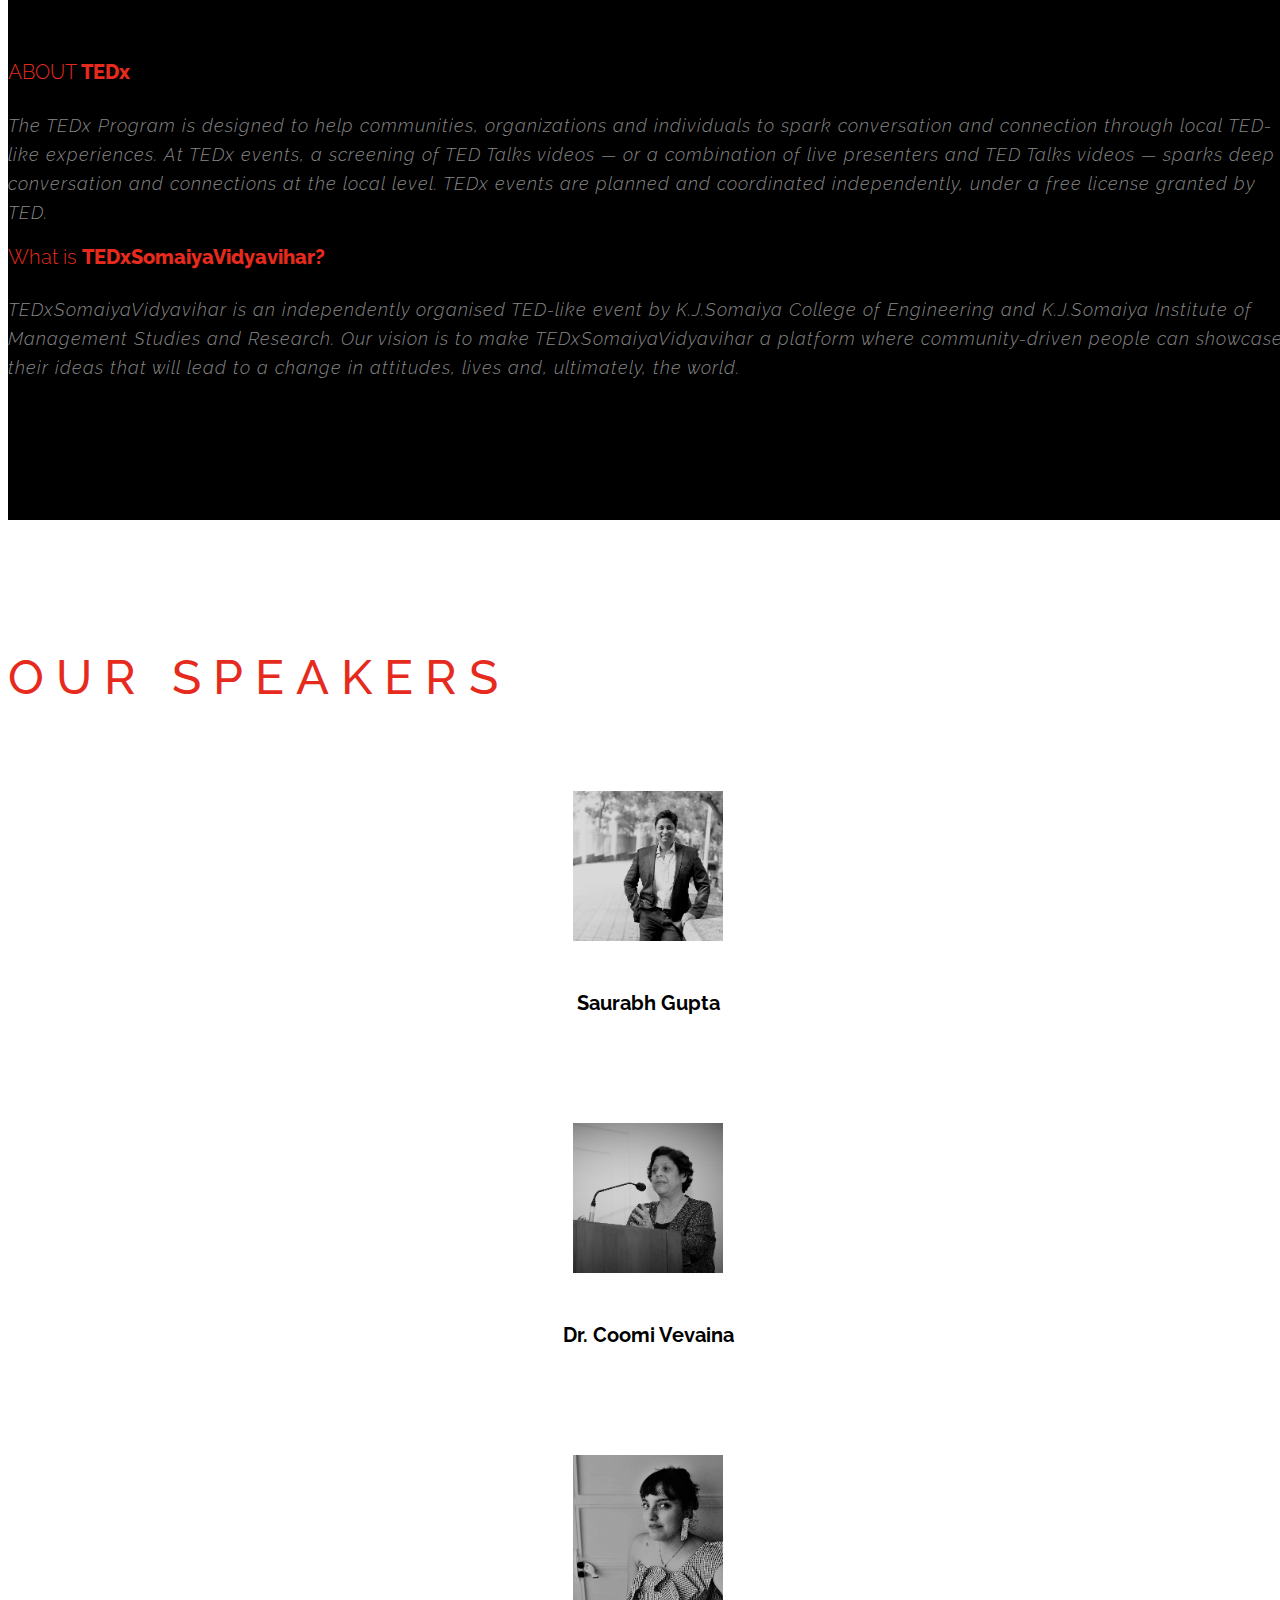
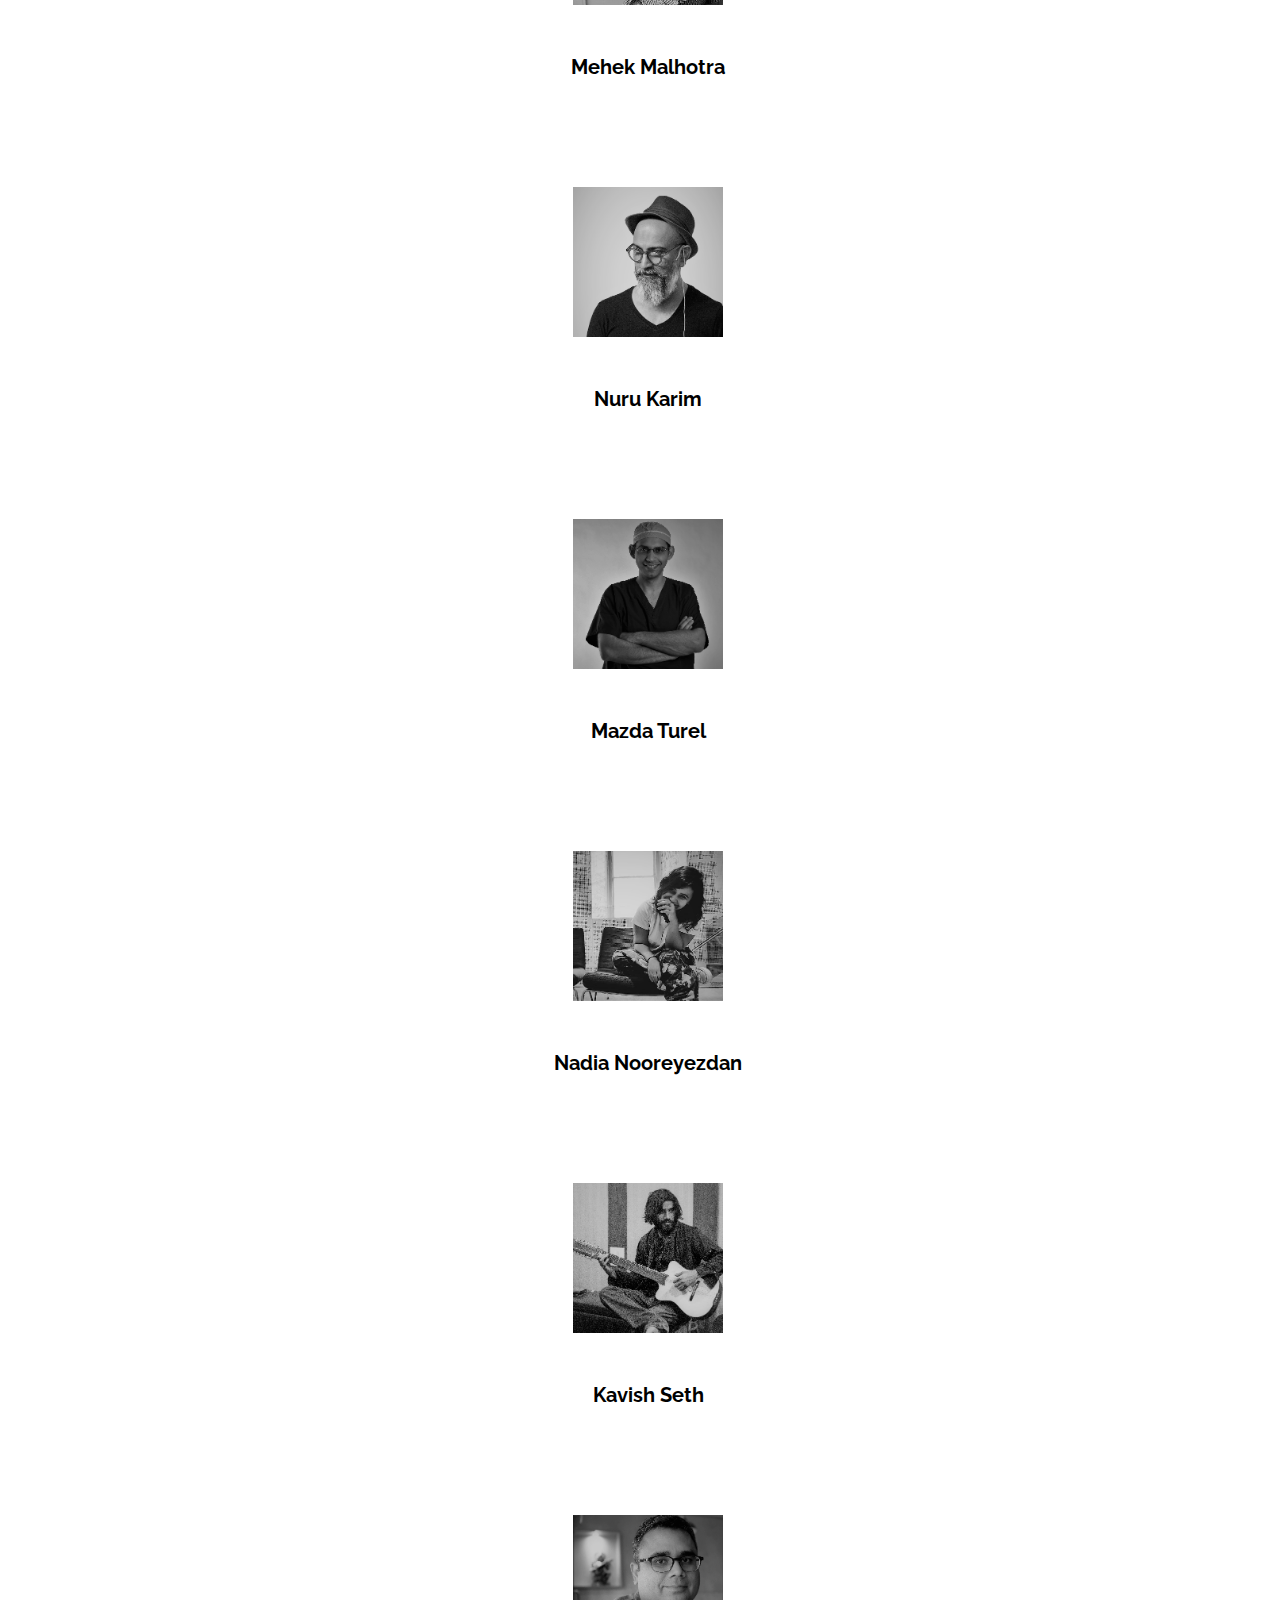
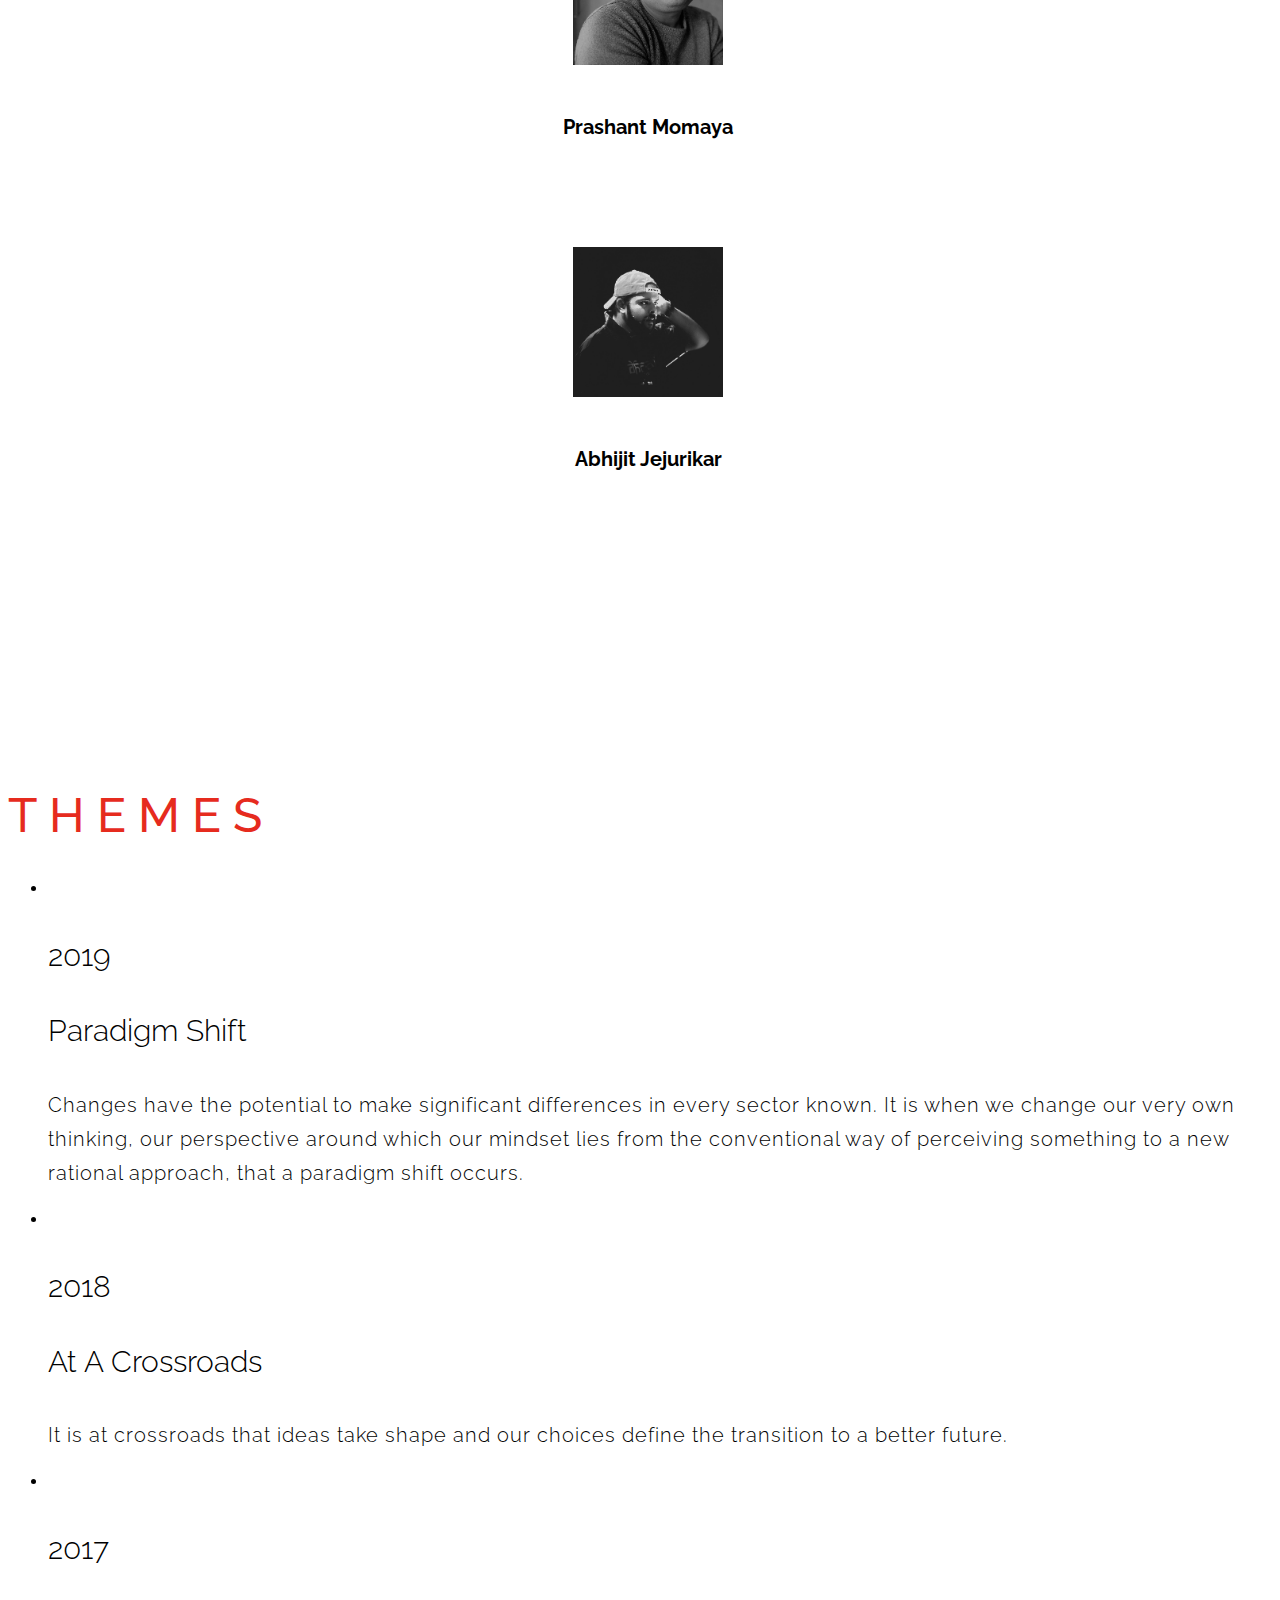
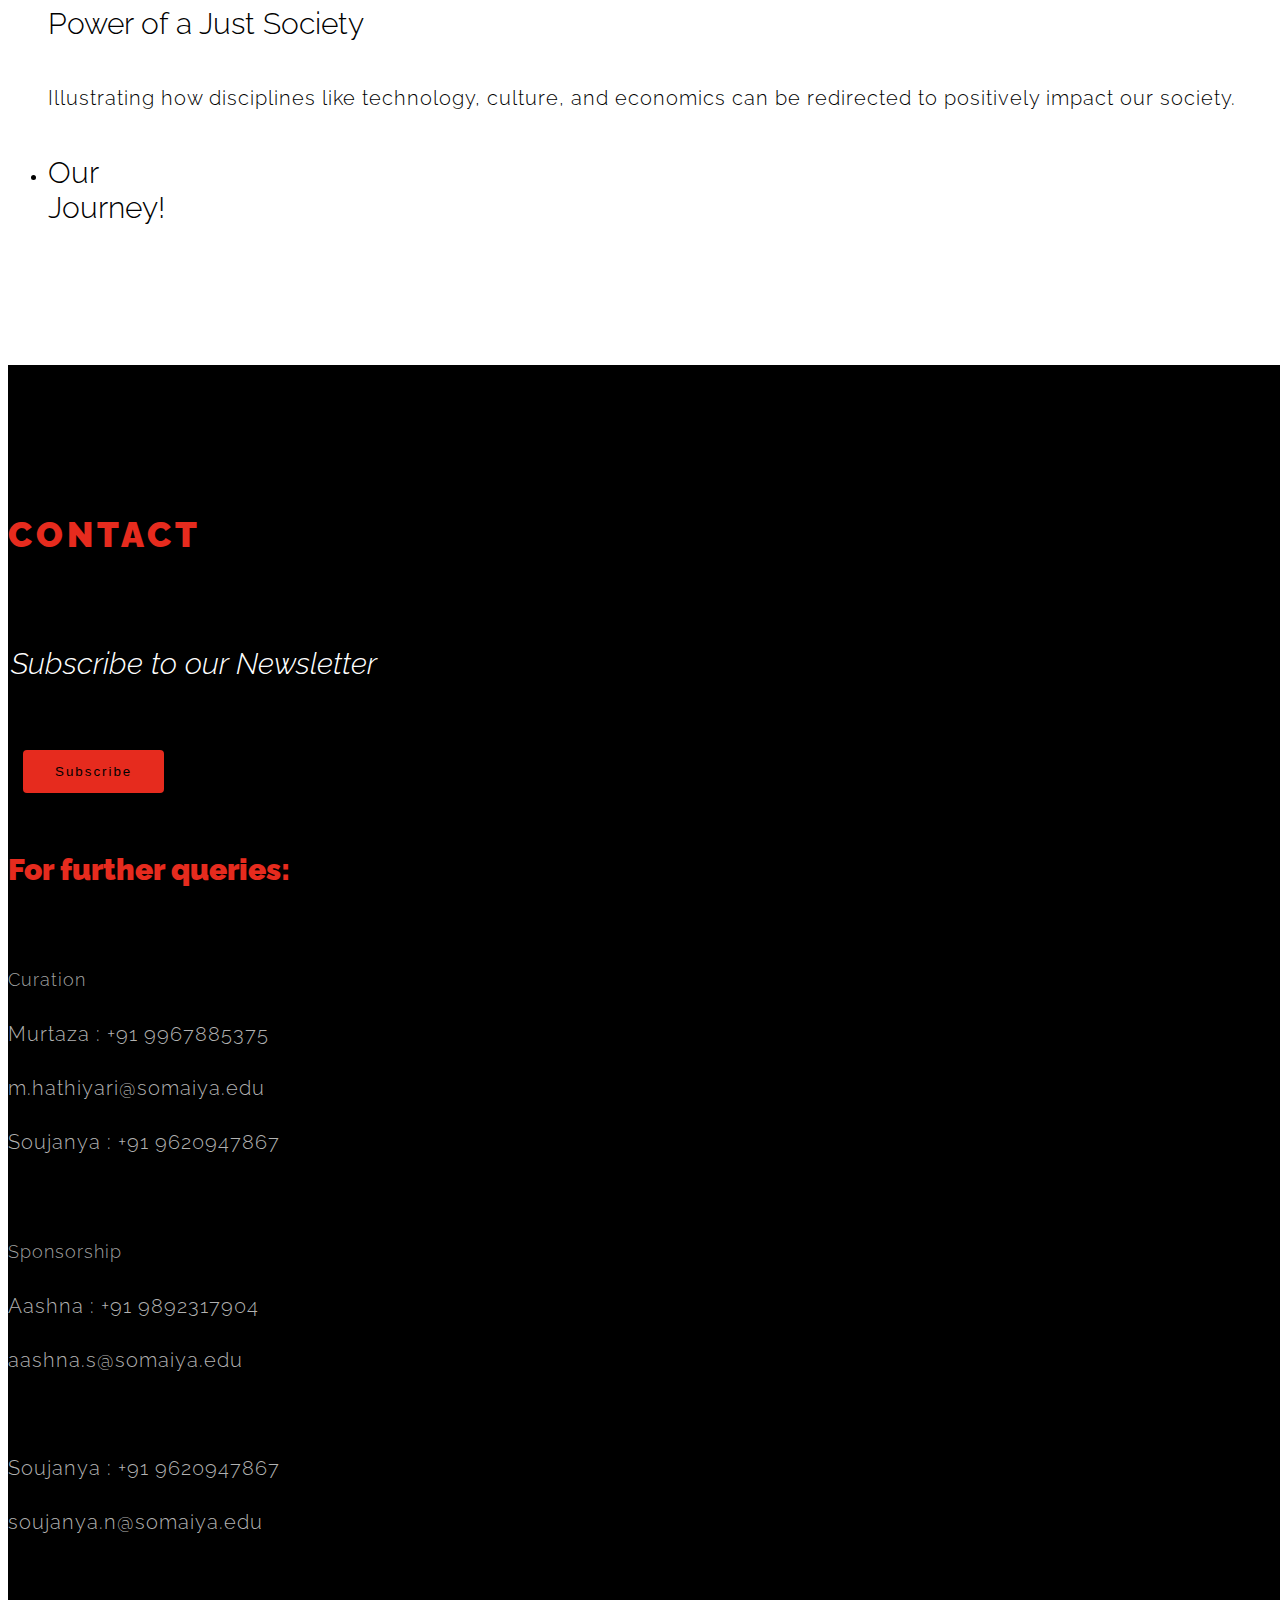
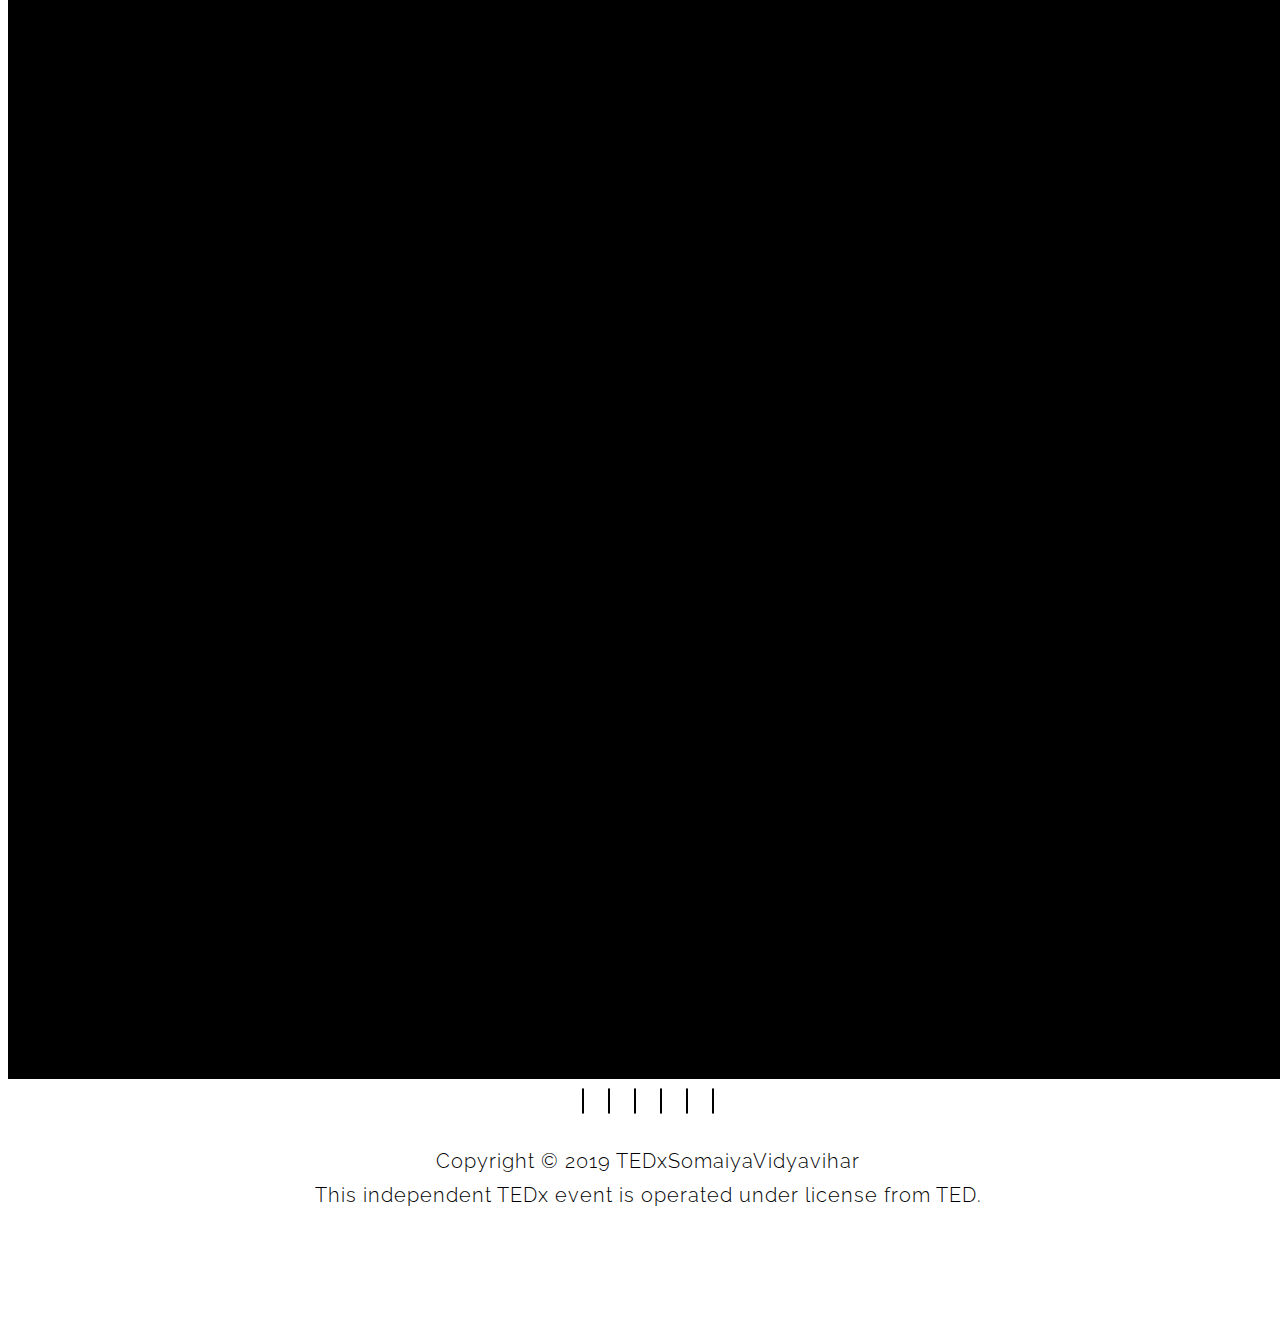
==== commit 2c93c75d: "Update index.html" ====
--- a/index.html
+++ b/index.html
@@ -575,10 +575,10 @@
                                    <div class="row">
                                 <div class="col-sm-6">
                                     <p style="color:#a2a2a2;font-size:110%;">Curation</p>
-                                    <p style="color:#b2b2b2">Soujanya : +91 9620947867</p>
-                                    <p style="color:#b2b2b2">soujanya.n@somaiya.edu</p> 
-                                    <p class="mobile-only" style="color:#b2b2b2">Murtuza : +91 9967885375</p>
-                                    <p class="mobile-only" style="color:#b2b2b2">m.hathiyari@somaiya.edu</p>   
+                                    <p style="color:#b2b2b2">Murtaza : +91 9967885375</p>
+                                    <p style="color:#b2b2b2">m.hathiyari@somaiya.edu</p>
+				    <p class="mobi0le-only" style="color:#b2b2b2">Soujanya : +91 9620947867</p>
+                                    <p class="mobile-only" style="color:#b2b2b2">soujanya.n@somaiya.edu</p>
                                     <br>                                        
                                     <!--p style="color:#a2a2a2;font-size:110%;">Communications & Marketing</p>
                                     <p style="color:#b2b2b2">Akshay : +91 7045413968</p>
@@ -587,18 +587,18 @@
                                     <!--p class="mobile-only" style="color:#b2b2b2">preet.arora@somaiya.edu</p-->                                    
                                     <br>  
                                     <p style="color:#a2a2a2;font-size:110%;">Sponsorship</p>
-                                    <p style="color:#b2b2b2">Kavya : +91 9969102385</p>
-                                    <p style="color:#b2b2b2">k.purushothaman@somaiya.edu</p>   
-					<p class="mobile-only" style="color:#b2b2b2">Rupali : +91 9716624247</p>
-                                    <p  class="mobile-only" style="color:#b2b2b2">rupali.kamra@somaiya.edu</p>
+                                    <p style="color:#b2b2b2">Aashna : +91 9892317904</p>
+                                    <p style="color:#b2b2b2">aashna.s@somaiya.edu</p>   
+					<!--p class="mobile-only" style="color:#b2b2b2">Rupali : +91 9716624247</p>
+                                    <p  class="mobile-only" style="color:#b2b2b2">rupali.kamra@somaiya.edu</p-->
                                 </div>
                                 <div class="col-sm-6 desktop-only">
                                     <p style="color:#a2a2a2;font-size:110%;"><br></p>
-                                    <p style="color:#b2b2b2">Murtuza : +91 9967885375</p>
-                                    <p style="color:#b2b2b2">m.hathiyari@somaiya.edu</p>
+                                    <p style="color:#b2b2b2">Soujanya : +91 9620947867</p>
+                                    <p style="color:#b2b2b2">soujanya.n@somaiya.edu</p>
                                     <br><br><br><br><br><br><br><br>  <br>  
-					<p style="color:#b2b2b2">Rupali : +91 9716624247</p>
-                                    <p style="color:#b2b2b2">rupali.kamra@somaiya.edu</p>
+					<!--p style="color:#b2b2b2">Rupali : +91 9716624247</p>
+                                    <p style="color:#b2b2b2">rupali.kamra@somaiya.edu</p-->
                                     <!--p style="color:#a2a2a2;font-size:110%;"><br></p>
                                     <p style="color:#b2b2b2">Preet : +91 8291716128</p>
                                     <p style="color:#b2b2b2">preet.arora@somaiya.edu</p-->
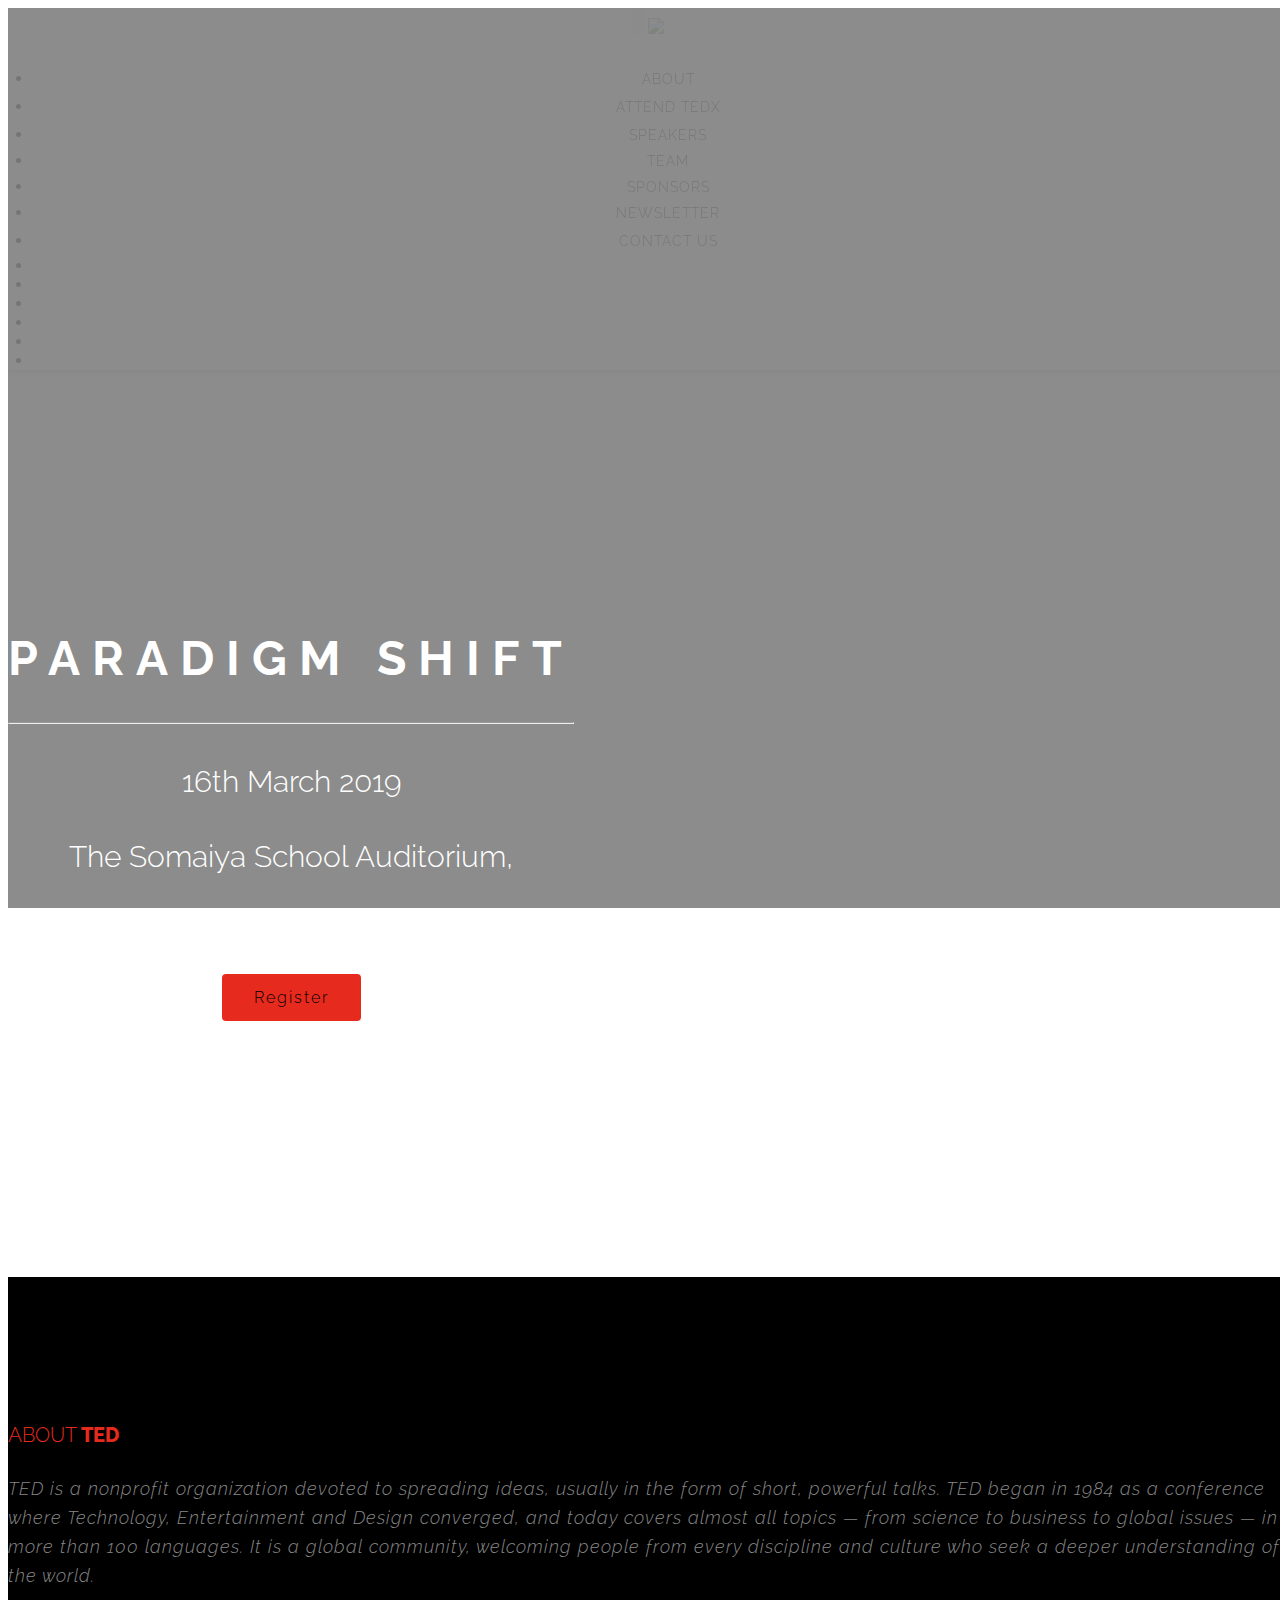
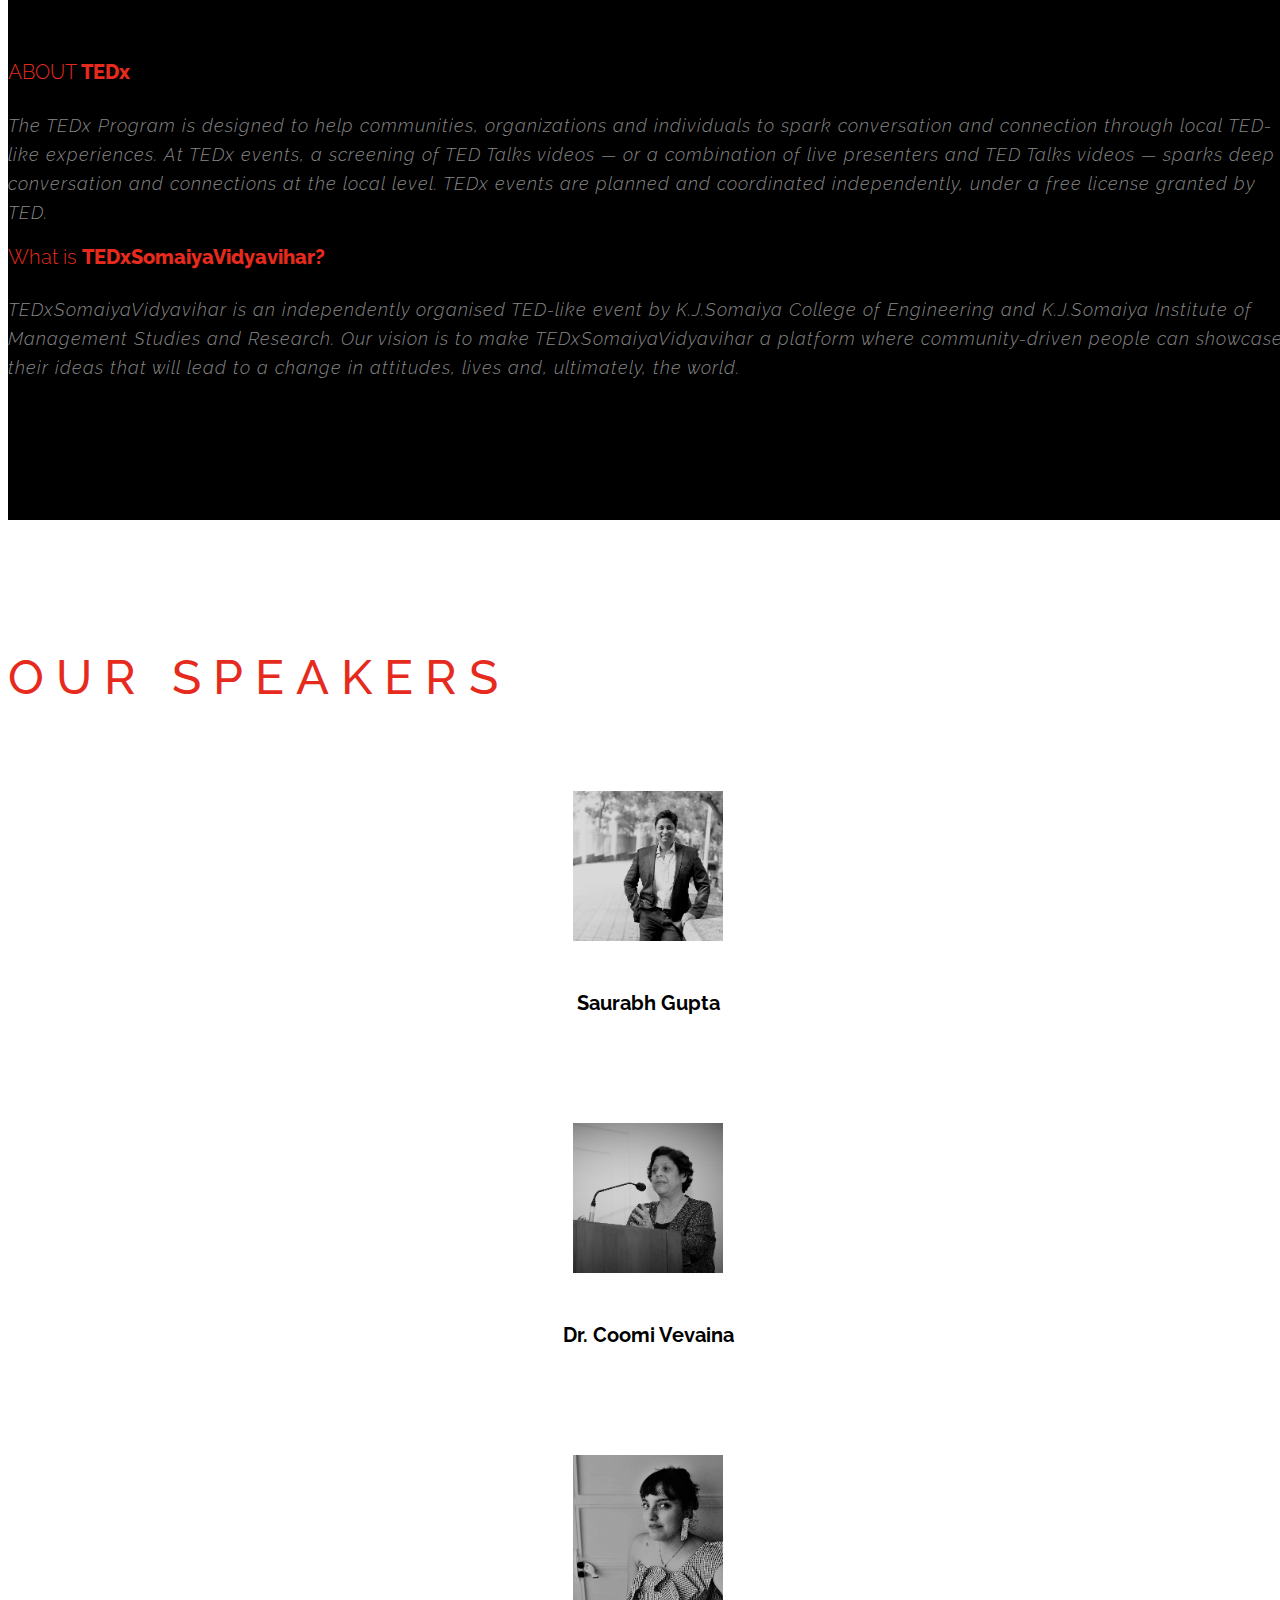
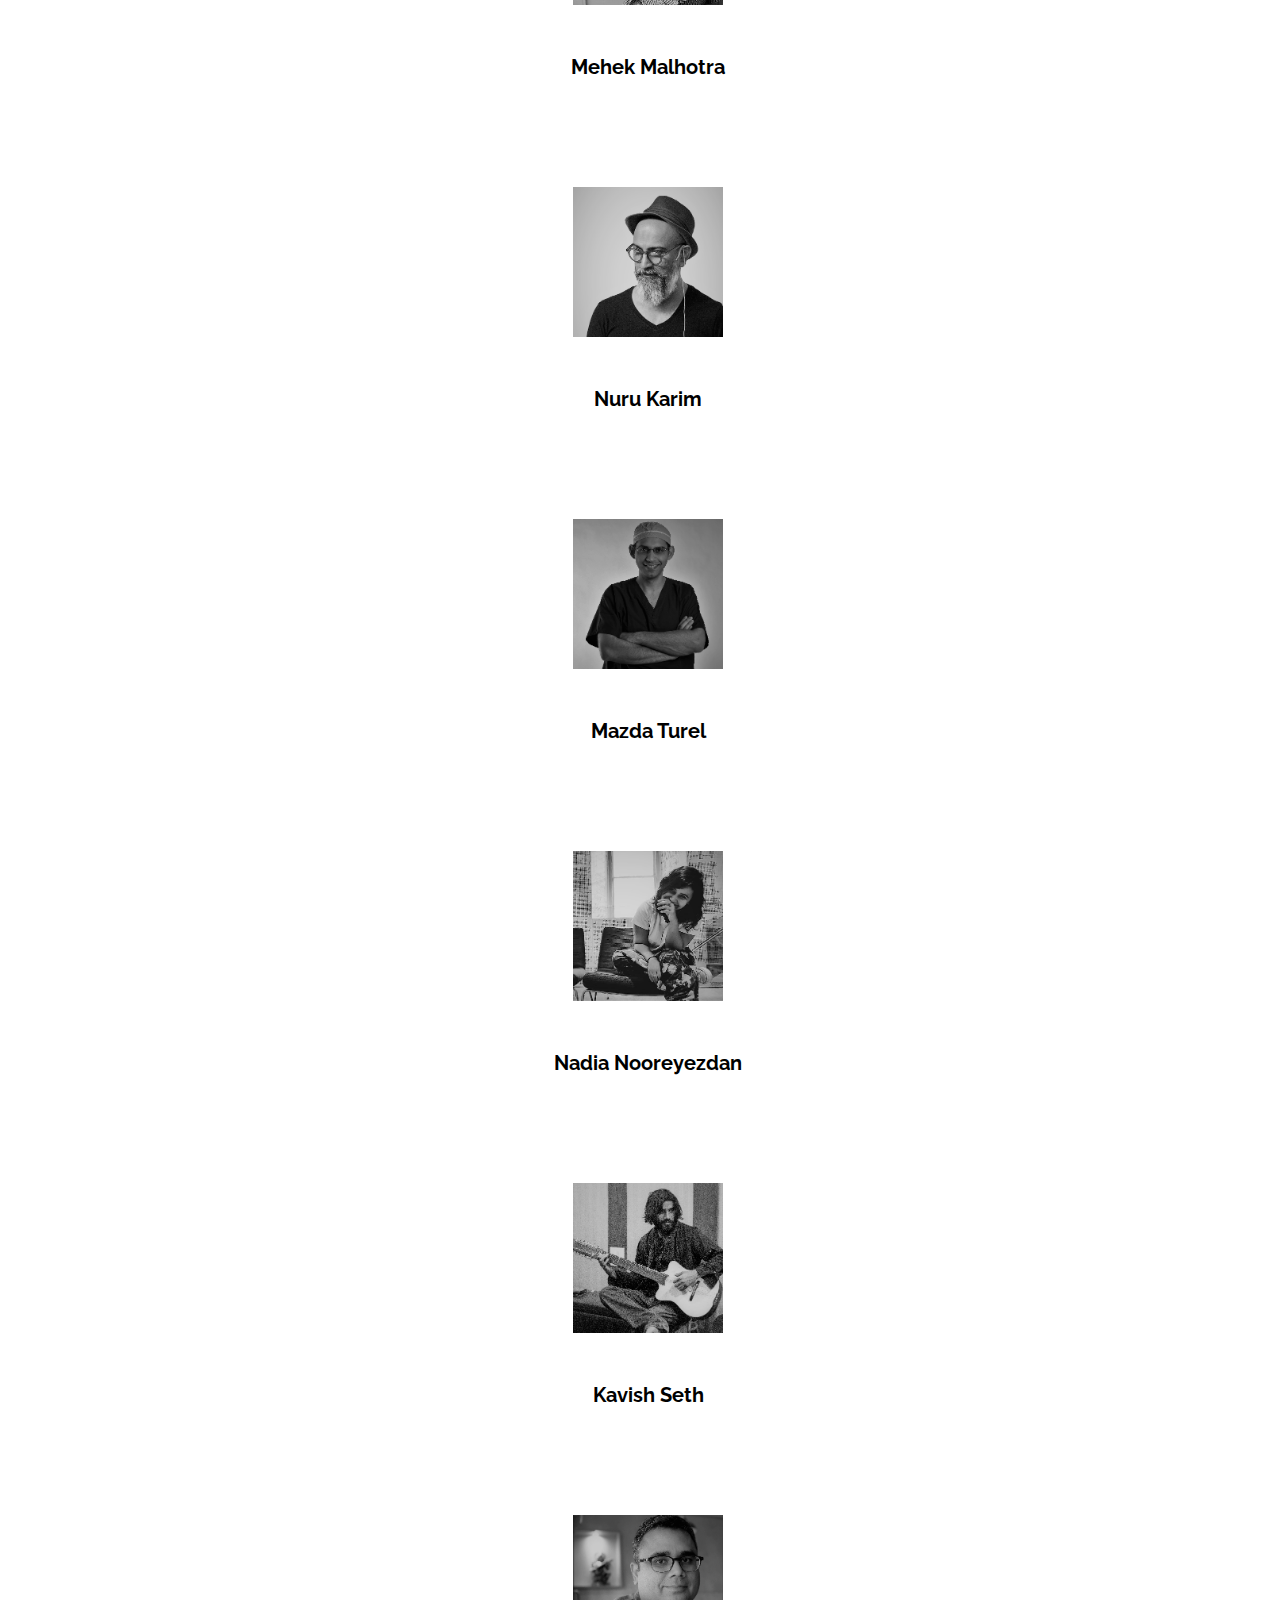
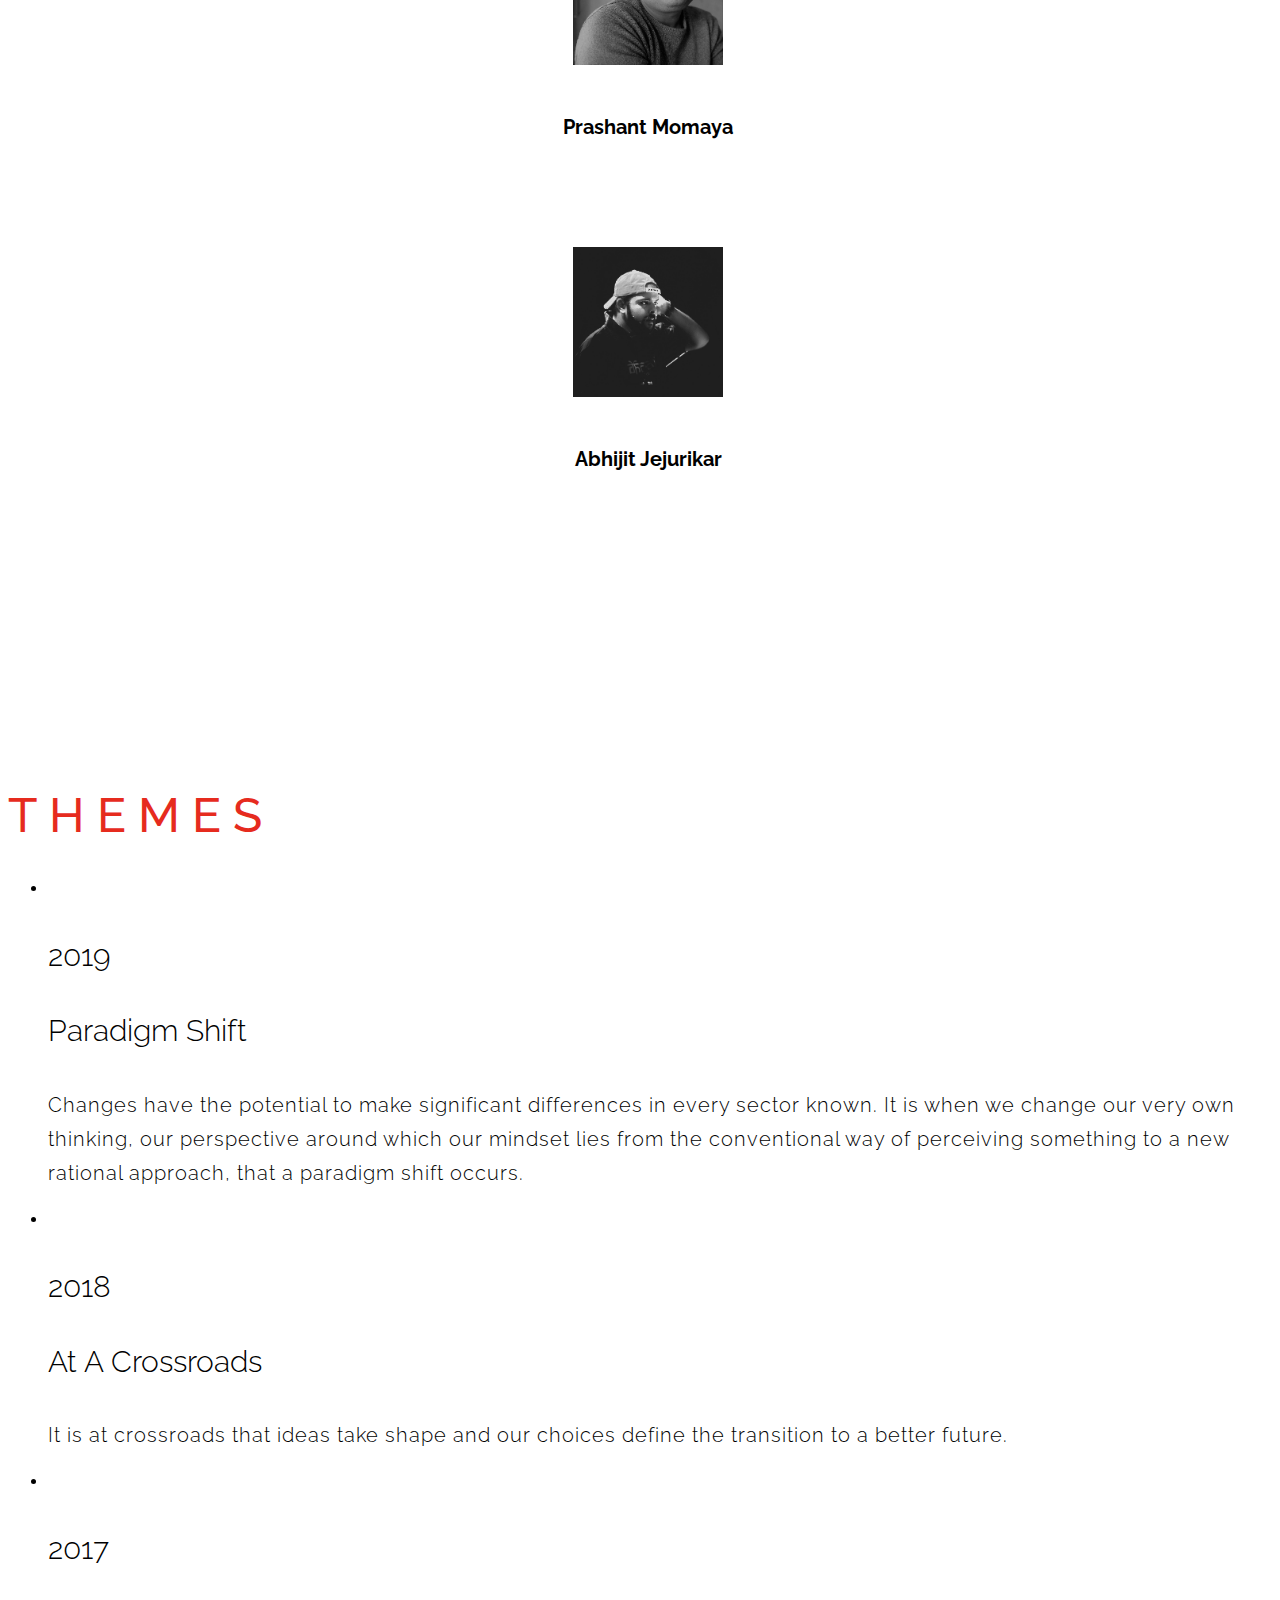
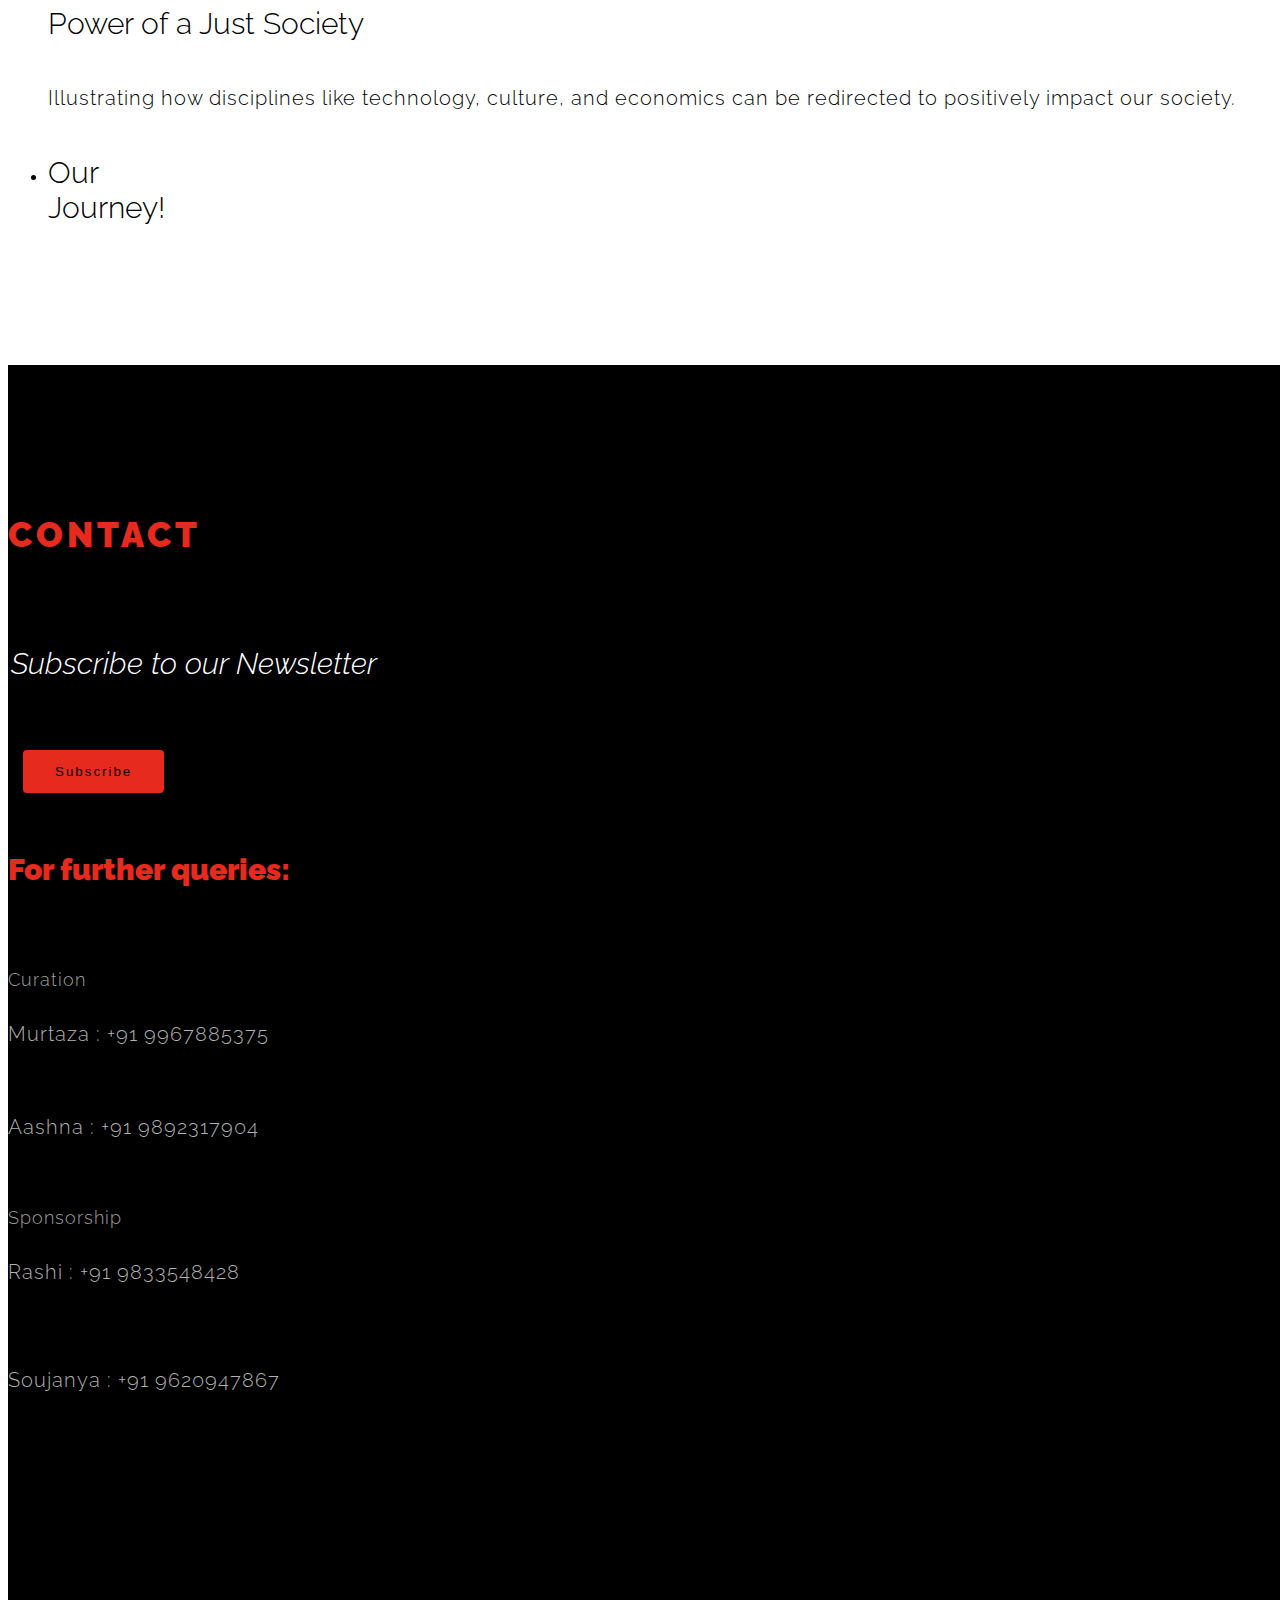
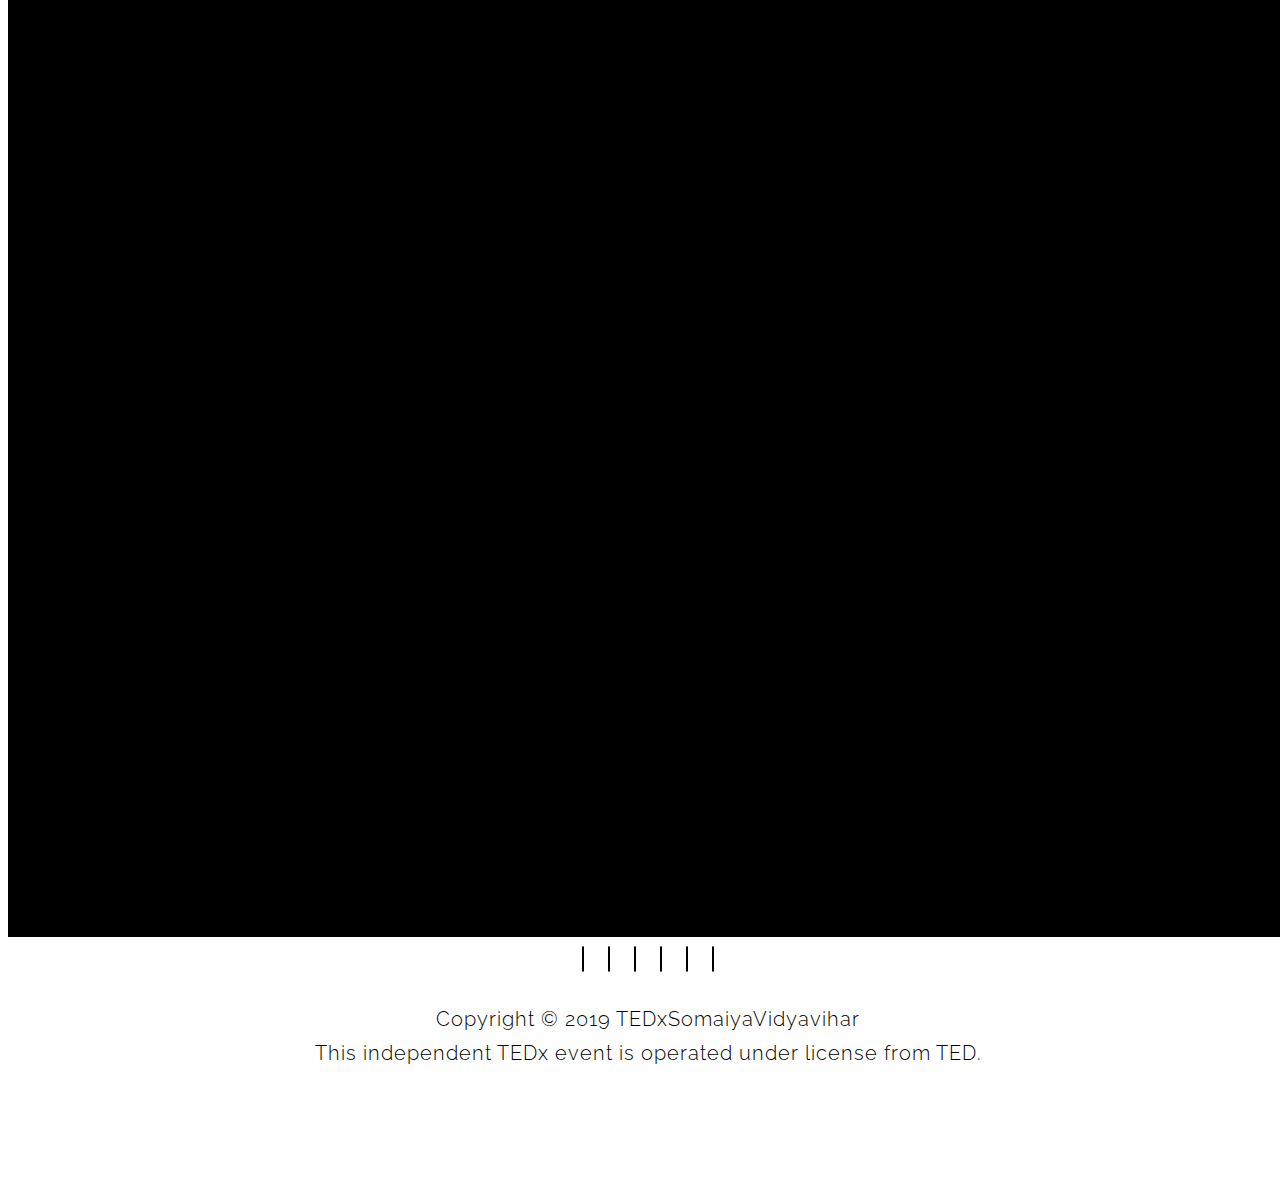
==== commit 3ea8f9b9: "Update index.html" ====
--- a/index.html
+++ b/index.html
@@ -576,10 +576,12 @@
                                 <div class="col-sm-6">
                                     <p style="color:#a2a2a2;font-size:110%;">Curation</p>
                                     <p style="color:#b2b2b2">Murtaza : +91 9967885375</p>
-                                    <p style="color:#b2b2b2">m.hathiyari@somaiya.edu</p>
-				    <p class="mobi0le-only" style="color:#b2b2b2">Soujanya : +91 9620947867</p>
-                                    <p class="mobile-only" style="color:#b2b2b2">soujanya.n@somaiya.edu</p>
-                                    <br>                                        
+                                    <!--p style="color:#b2b2b2">m.hathiyari@somaiya.edu</p-->
+				    <p class="mobile-only" style="color:#b2b2b2">Soujanya : +91 9620947867</p>
+                                    <!--p class="mobile-only" style="color:#b2b2b2">soujanya.n@somaiya.edu</p-->
+                                    <br>   
+				    <p style="color:#b2b2b2">Aashna : +91 9892317904</p>
+                                    <!--p style="color:#b2b2b2">aashna.s@somaiya.edu</p-->  		
                                     <!--p style="color:#a2a2a2;font-size:110%;">Communications & Marketing</p>
                                     <p style="color:#b2b2b2">Akshay : +91 7045413968</p>
                                     <p style="color:#b2b2b2">akshay.arukandy@somaiya.edu</p-->
@@ -587,16 +589,16 @@
                                     <!--p class="mobile-only" style="color:#b2b2b2">preet.arora@somaiya.edu</p-->                                    
                                     <br>  
                                     <p style="color:#a2a2a2;font-size:110%;">Sponsorship</p>
-                                    <p style="color:#b2b2b2">Aashna : +91 9892317904</p>
-                                    <p style="color:#b2b2b2">aashna.s@somaiya.edu</p>   
+                                    <p style="color:#b2b2b2">Rashi : +91 9833548428</p>
+                                    <!--p style="color:#b2b2b2">aashna.s@somaiya.edu</p-->   
 					<!--p class="mobile-only" style="color:#b2b2b2">Rupali : +91 9716624247</p>
                                     <p  class="mobile-only" style="color:#b2b2b2">rupali.kamra@somaiya.edu</p-->
                                 </div>
                                 <div class="col-sm-6 desktop-only">
                                     <p style="color:#a2a2a2;font-size:110%;"><br></p>
                                     <p style="color:#b2b2b2">Soujanya : +91 9620947867</p>
-                                    <p style="color:#b2b2b2">soujanya.n@somaiya.edu</p>
-                                    <br><br><br><br><br><br><br><br>  <br>  
+                                    <!--p style="color:#b2b2b2">soujanya.n@somaiya.edu</p-->
+                                    <br><br><br><br><br><br><br><br><br>  
 					<!--p style="color:#b2b2b2">Rupali : +91 9716624247</p>
                                     <p style="color:#b2b2b2">rupali.kamra@somaiya.edu</p-->
                                     <!--p style="color:#a2a2a2;font-size:110%;"><br></p>
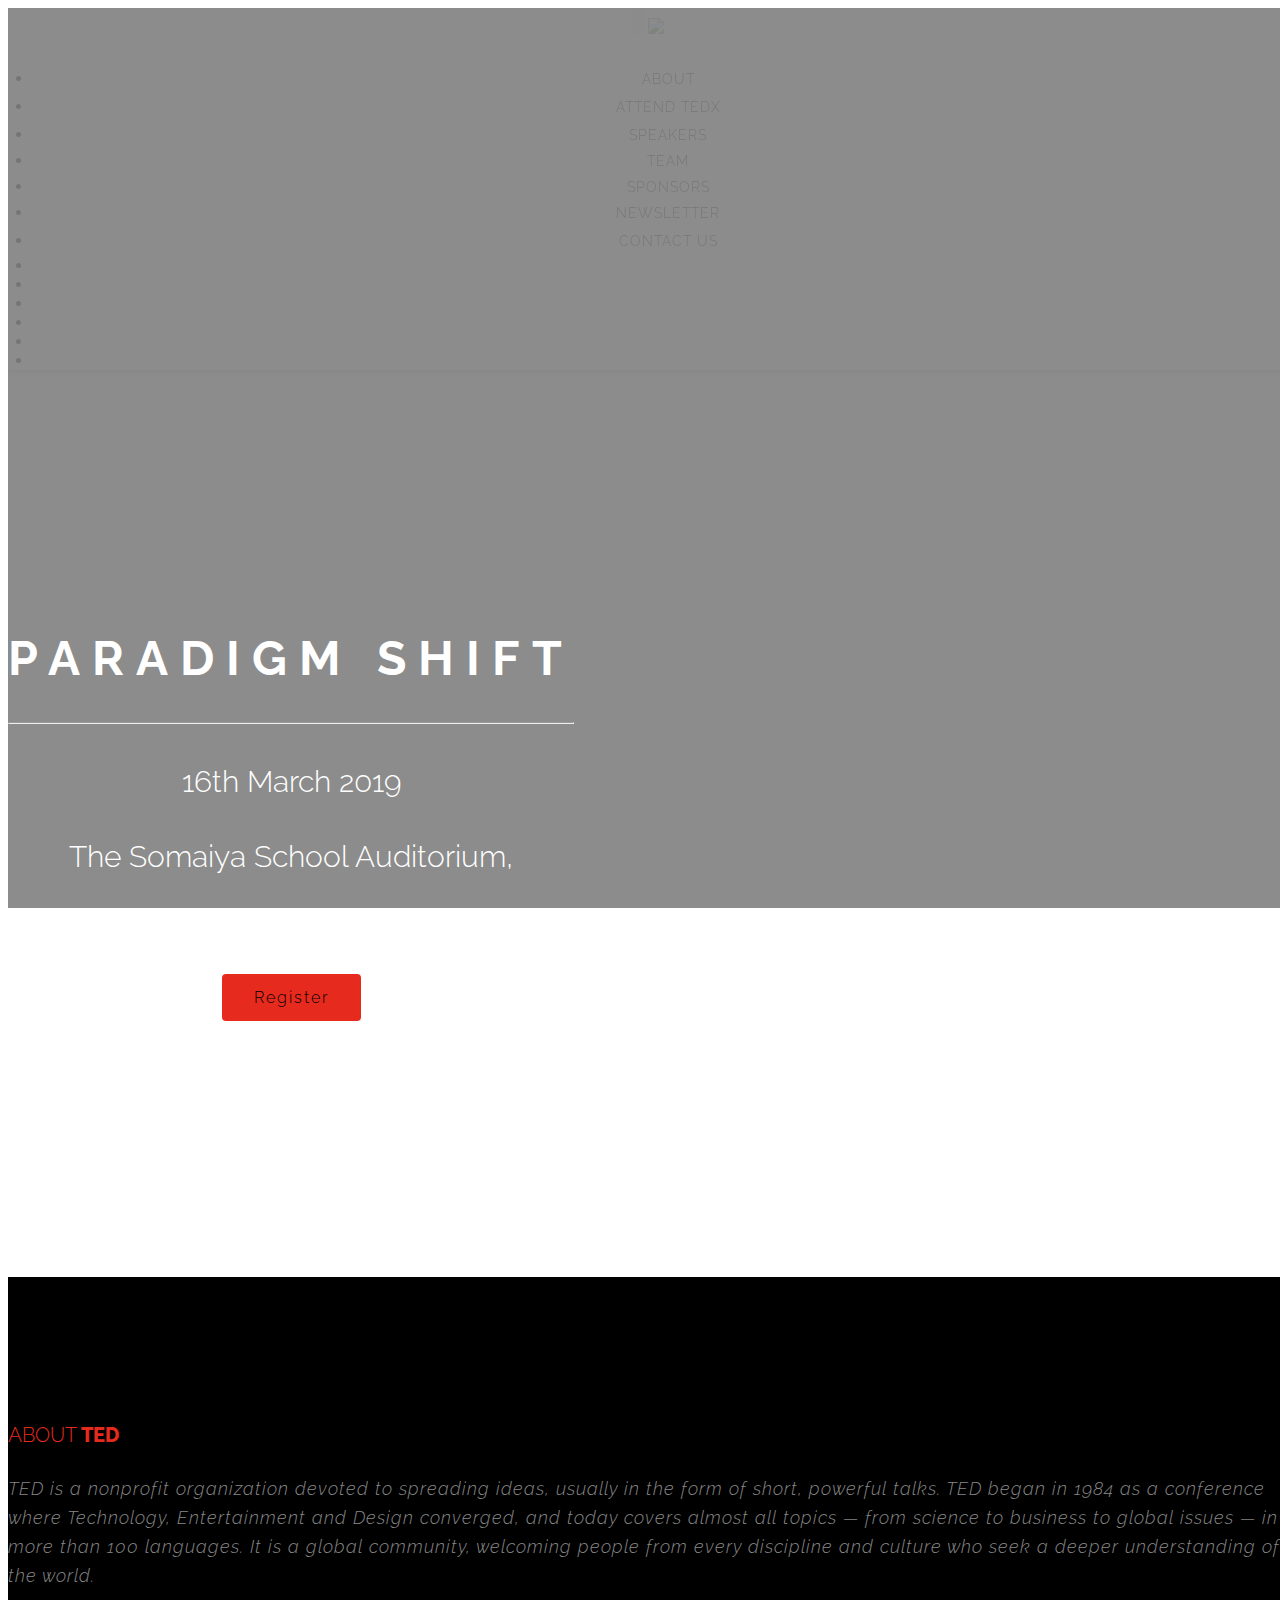
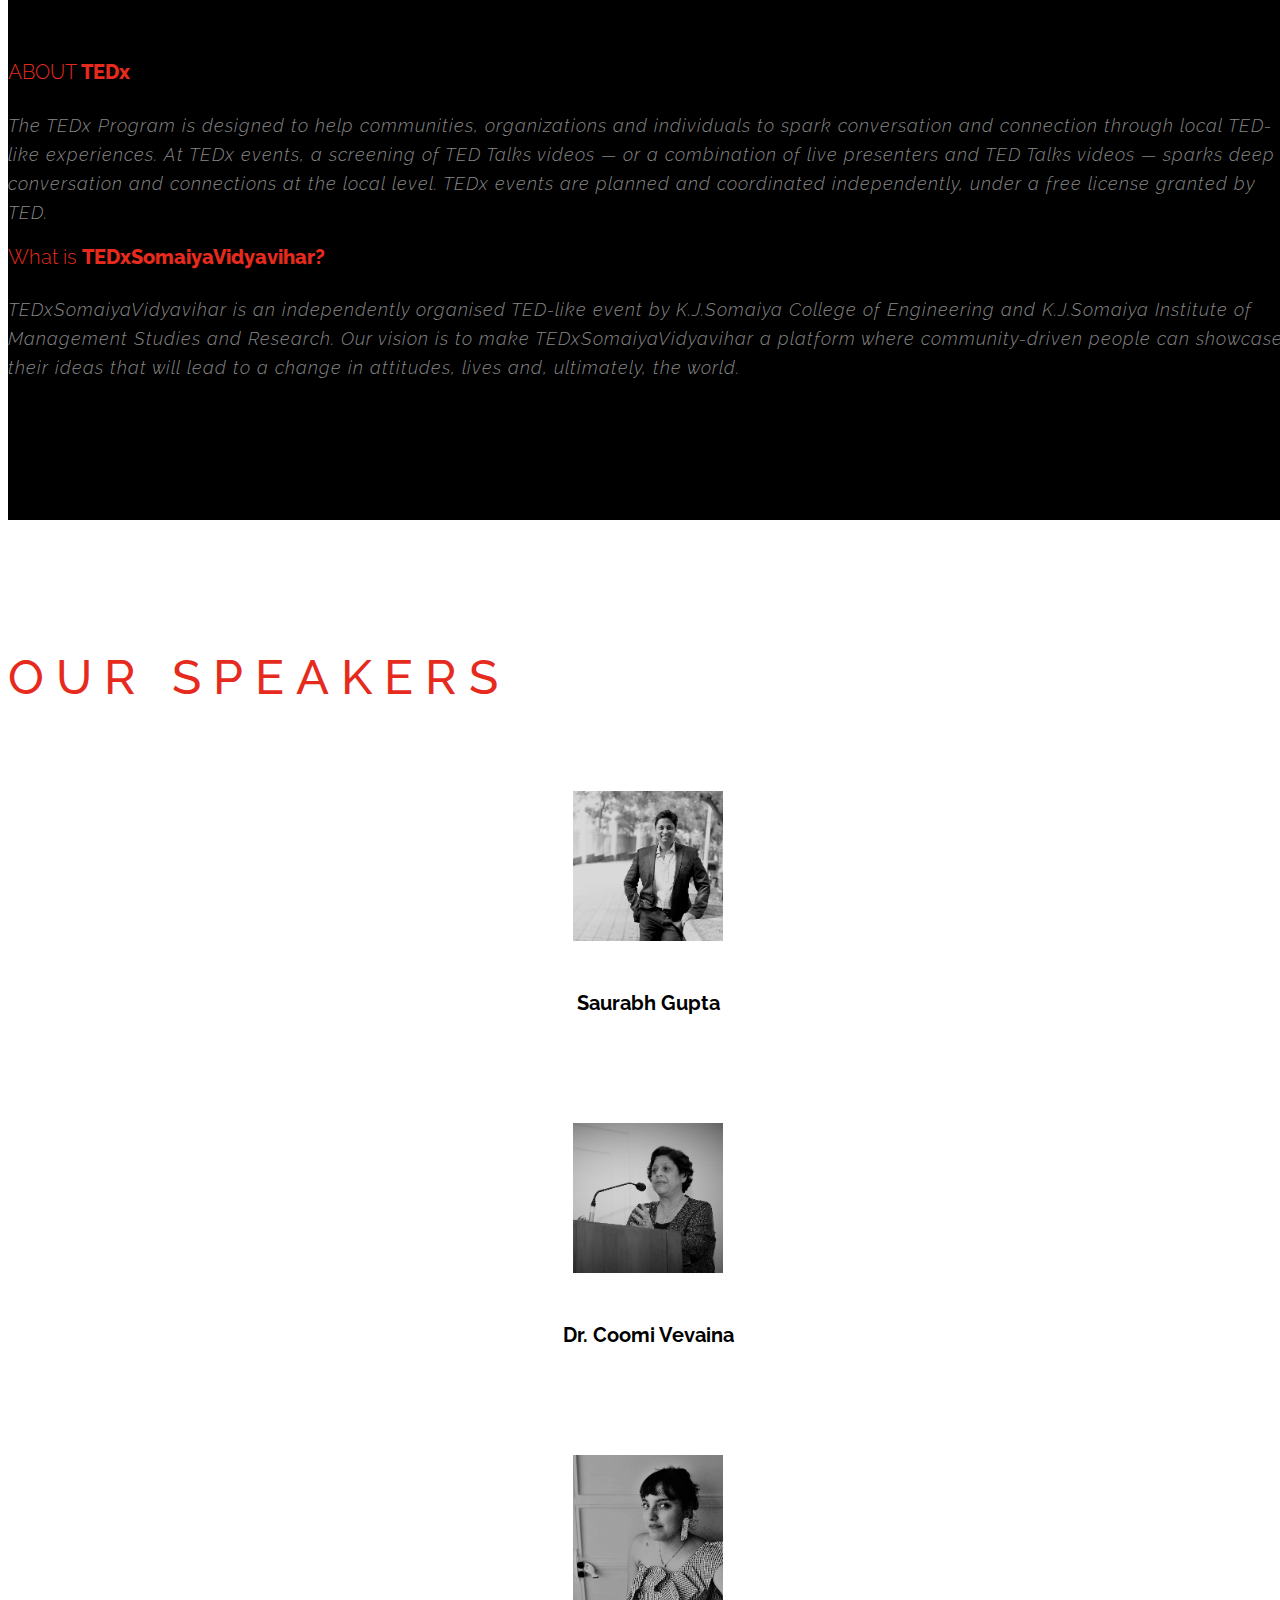
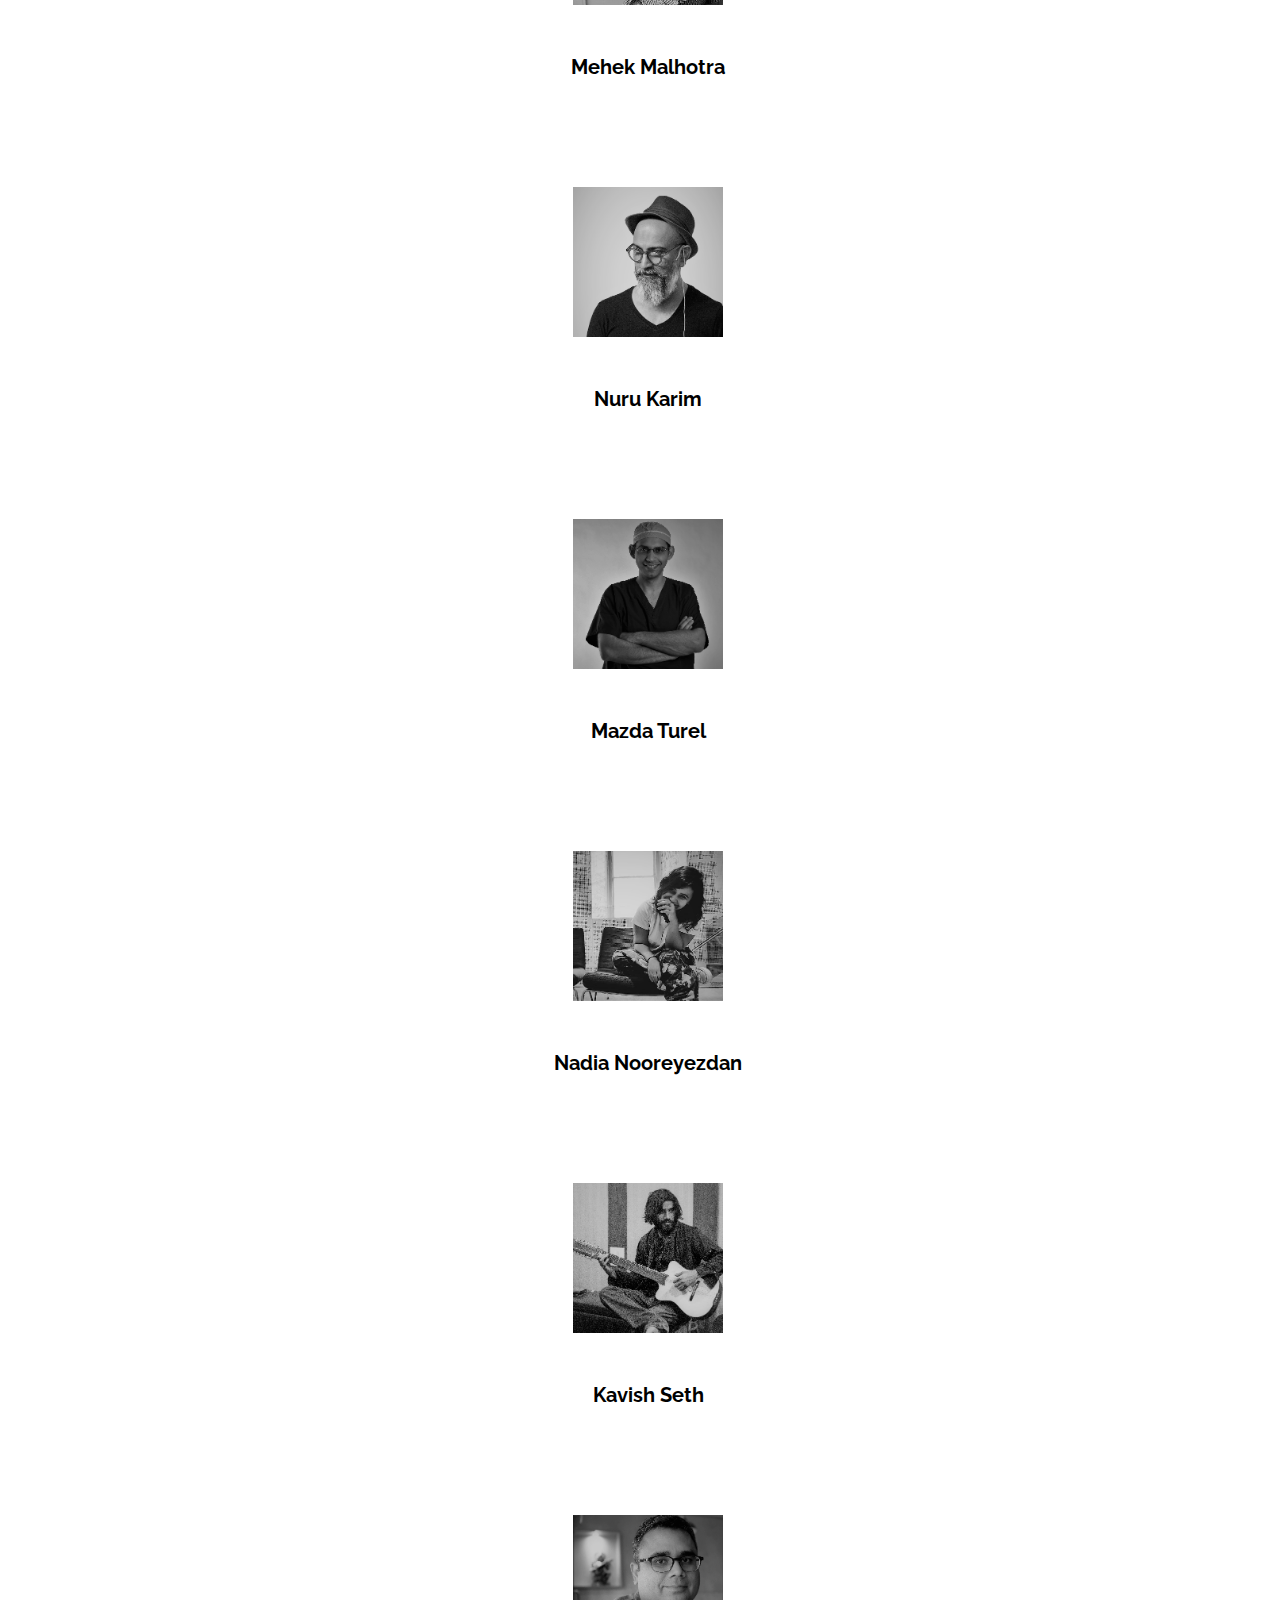
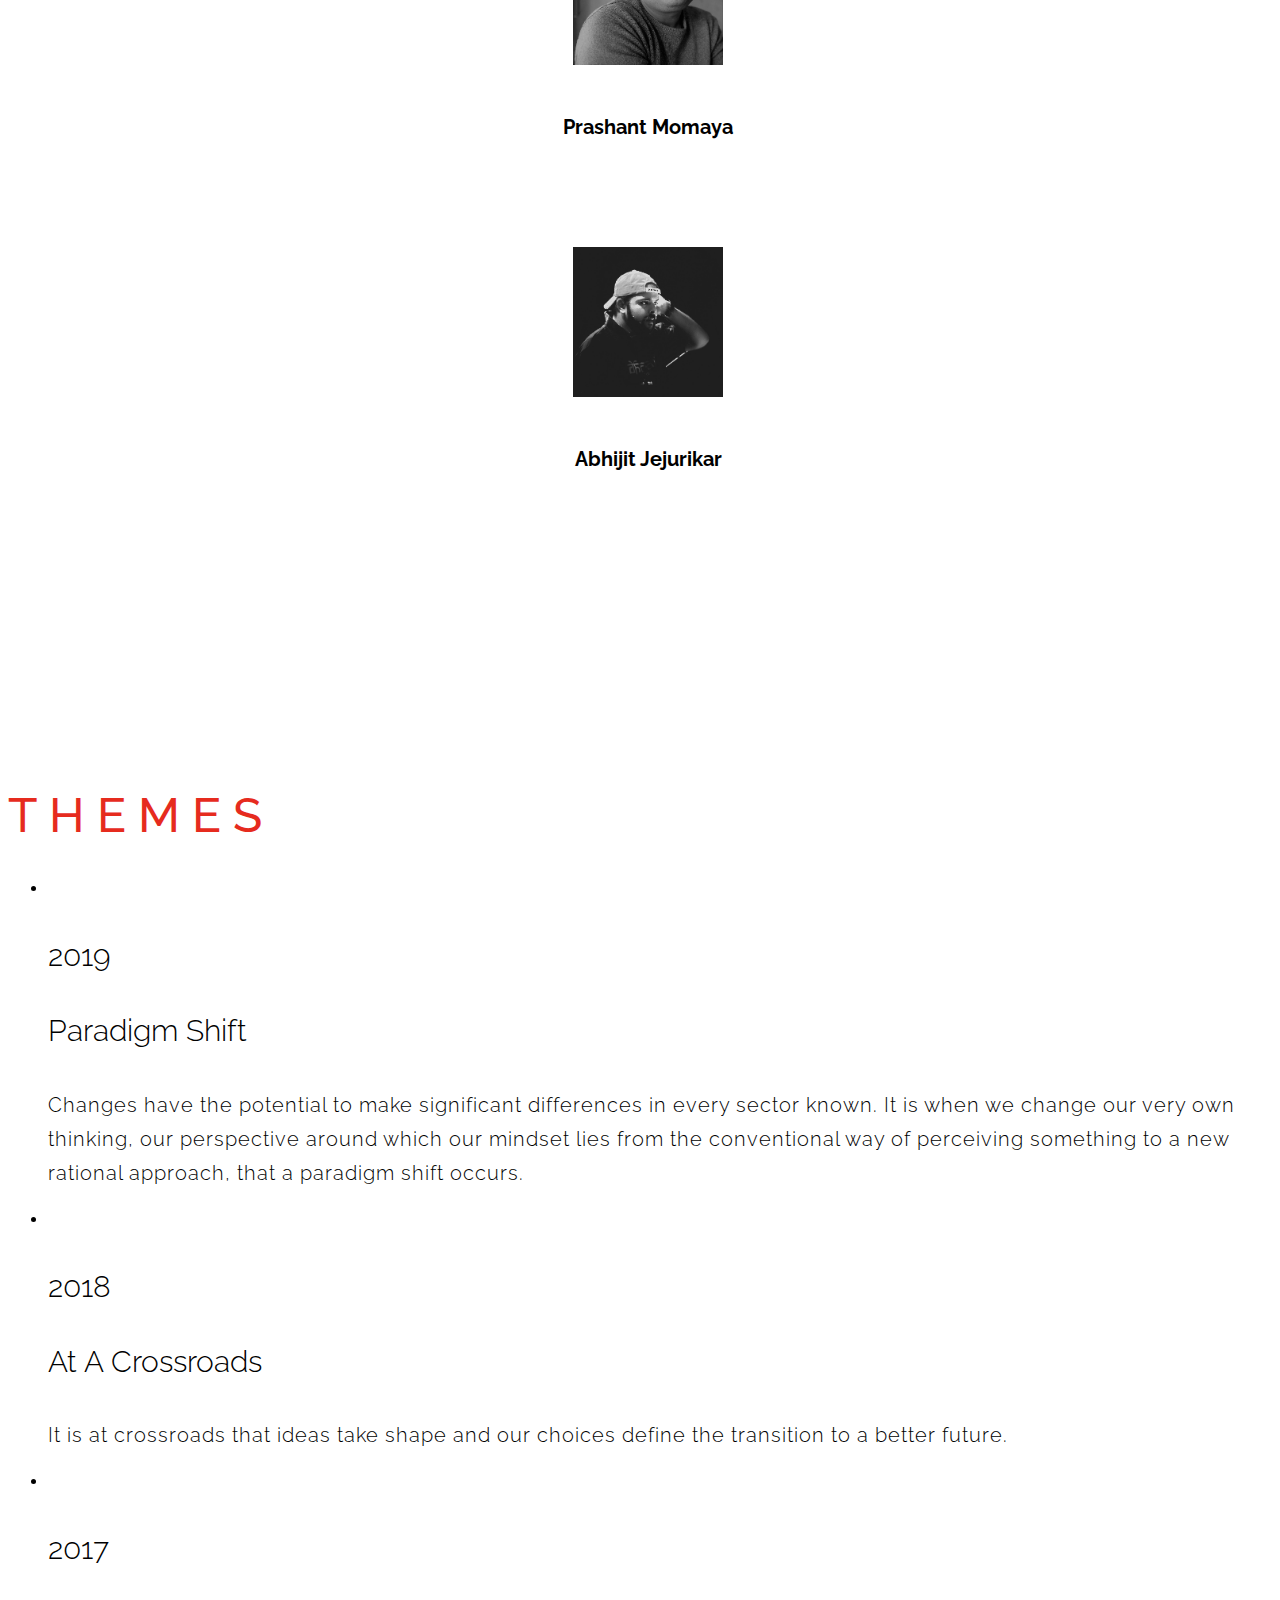
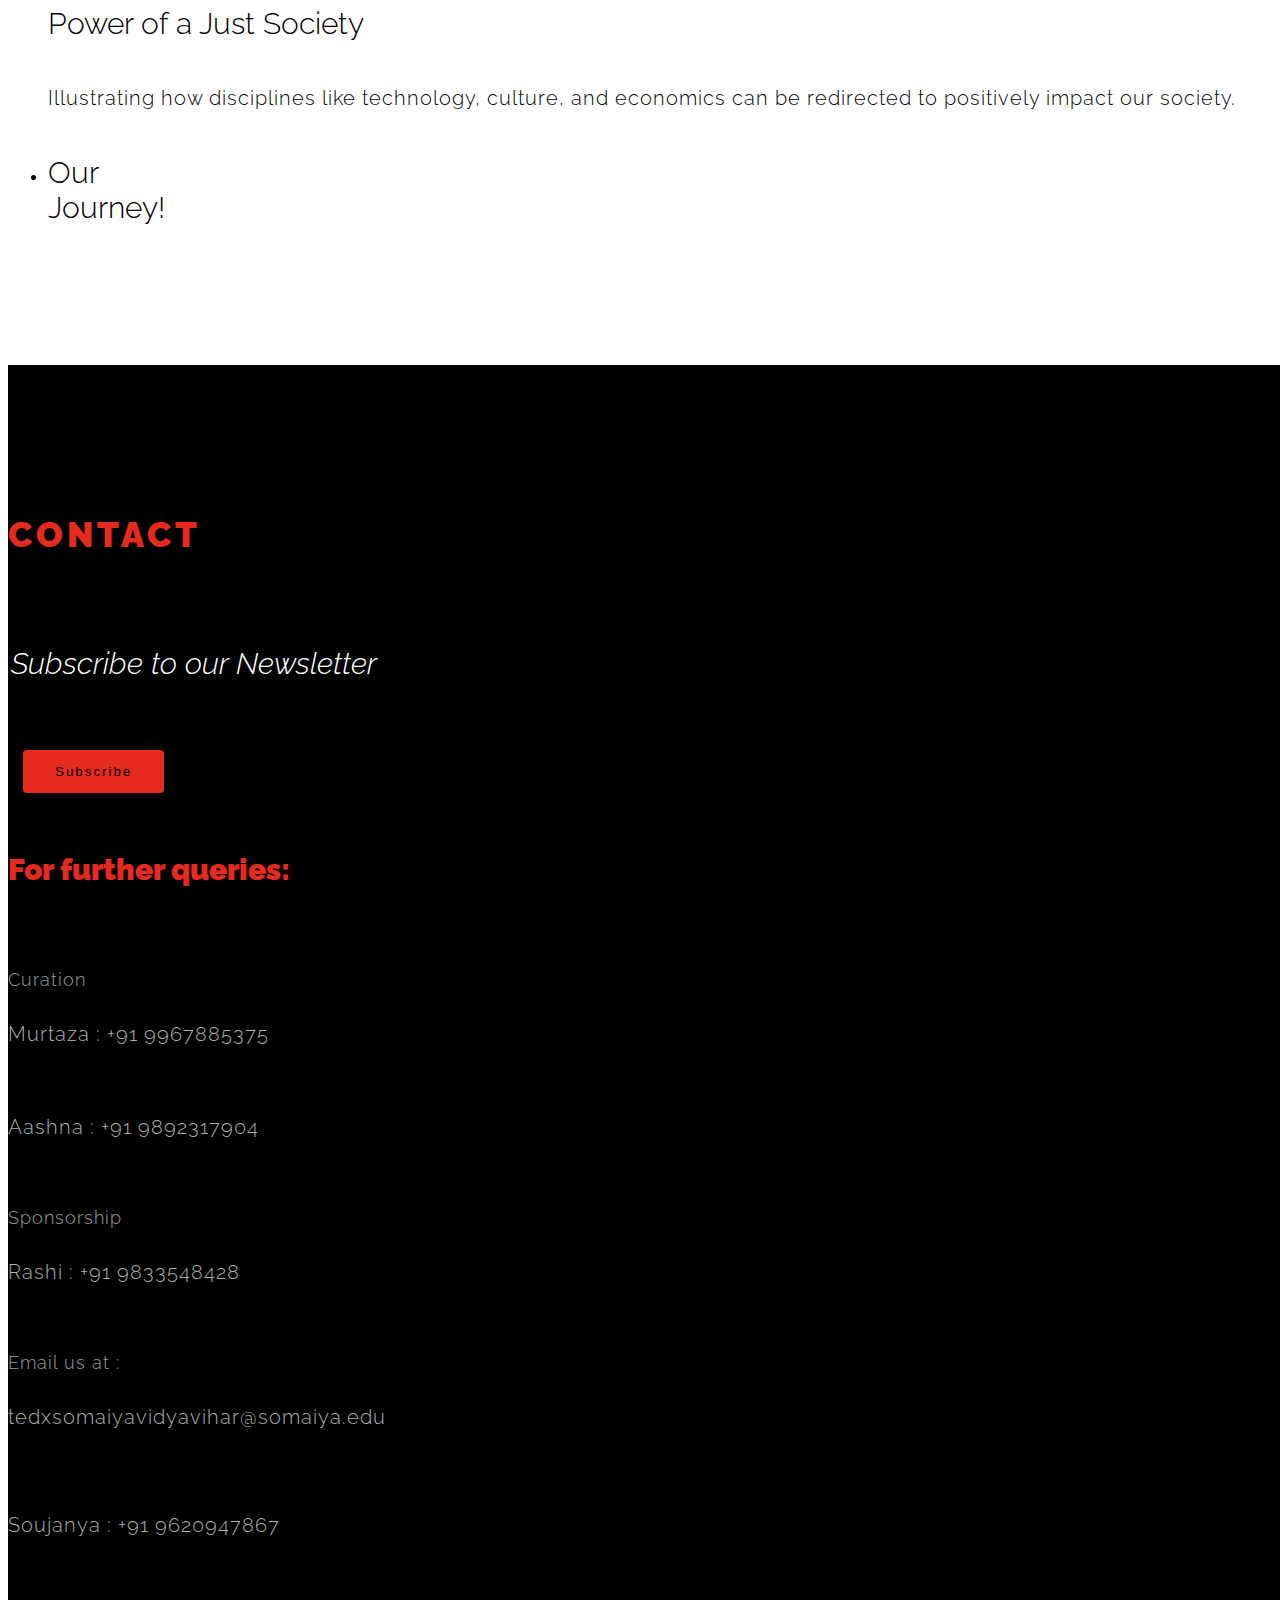
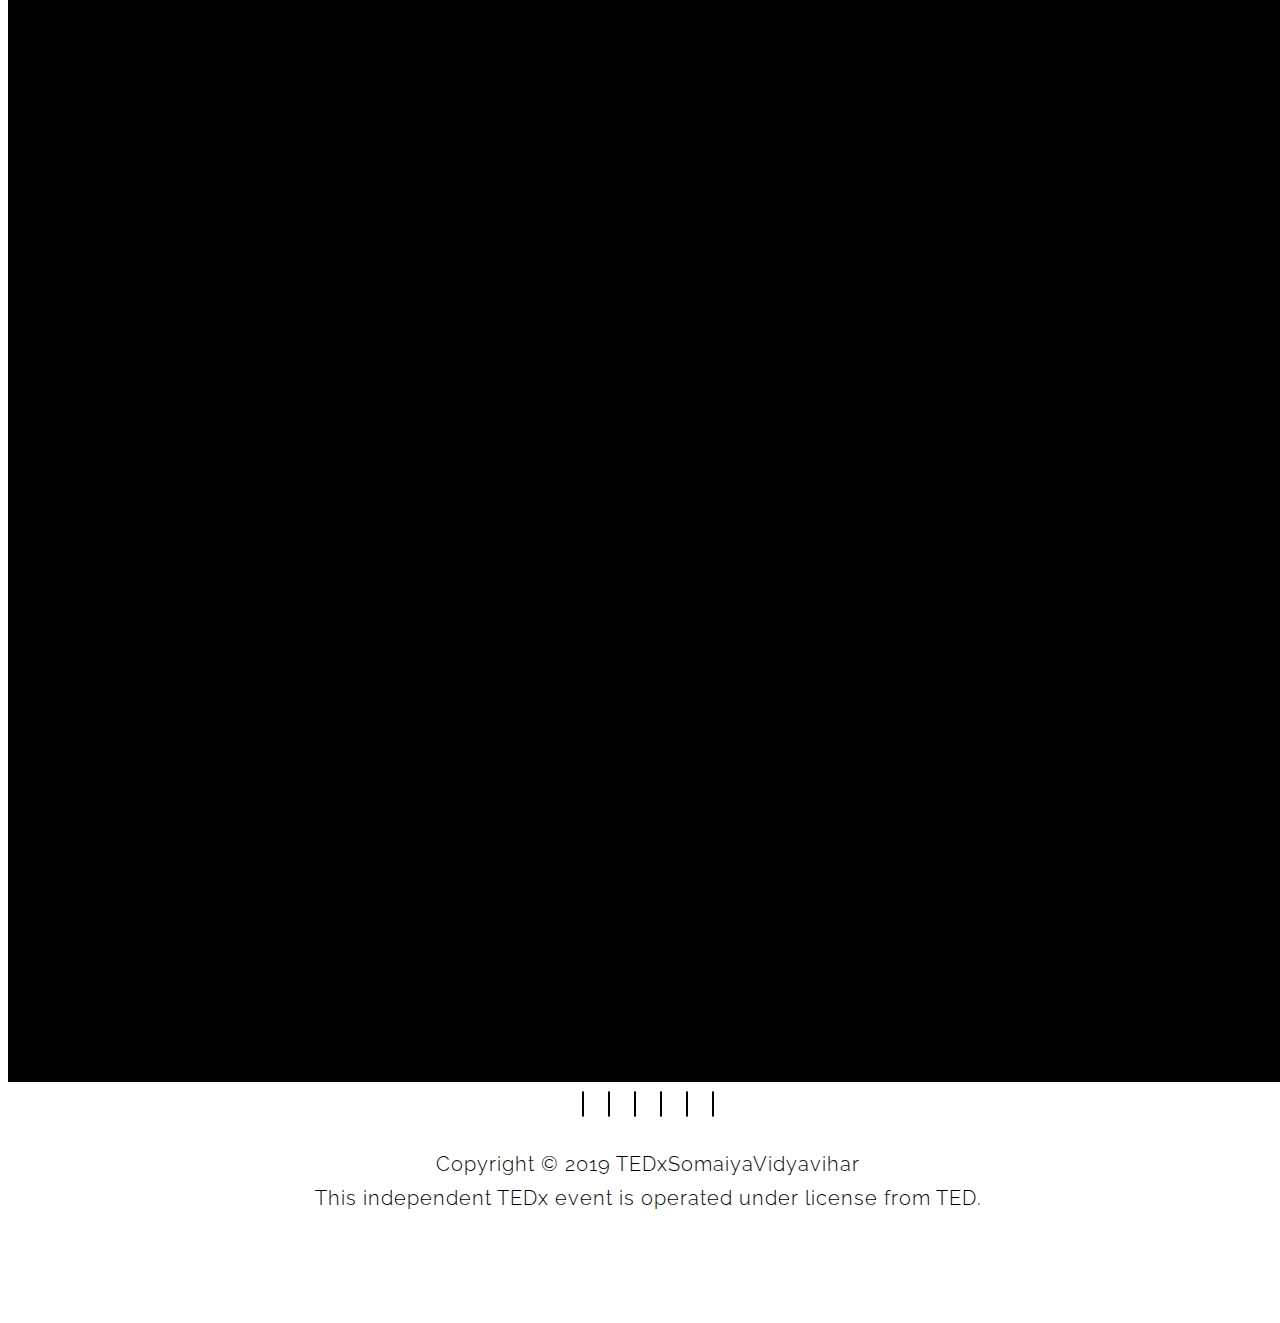
==== commit 5a16777a: "Update index.html" ====
--- a/index.html
+++ b/index.html
@@ -590,6 +590,9 @@
                                     <br>  
                                     <p style="color:#a2a2a2;font-size:110%;">Sponsorship</p>
                                     <p style="color:#b2b2b2">Rashi : +91 9833548428</p>
+				    <br>
+				    <p style="color:#a2a2a2;font-size:110%;">Email us at : </p>
+                                    <p style="color:#b2b2b2">tedxsomaiyavidyavihar@somaiya.edu</p>
                                     <!--p style="color:#b2b2b2">aashna.s@somaiya.edu</p-->   
 					<!--p class="mobile-only" style="color:#b2b2b2">Rupali : +91 9716624247</p>
                                     <p  class="mobile-only" style="color:#b2b2b2">rupali.kamra@somaiya.edu</p-->
